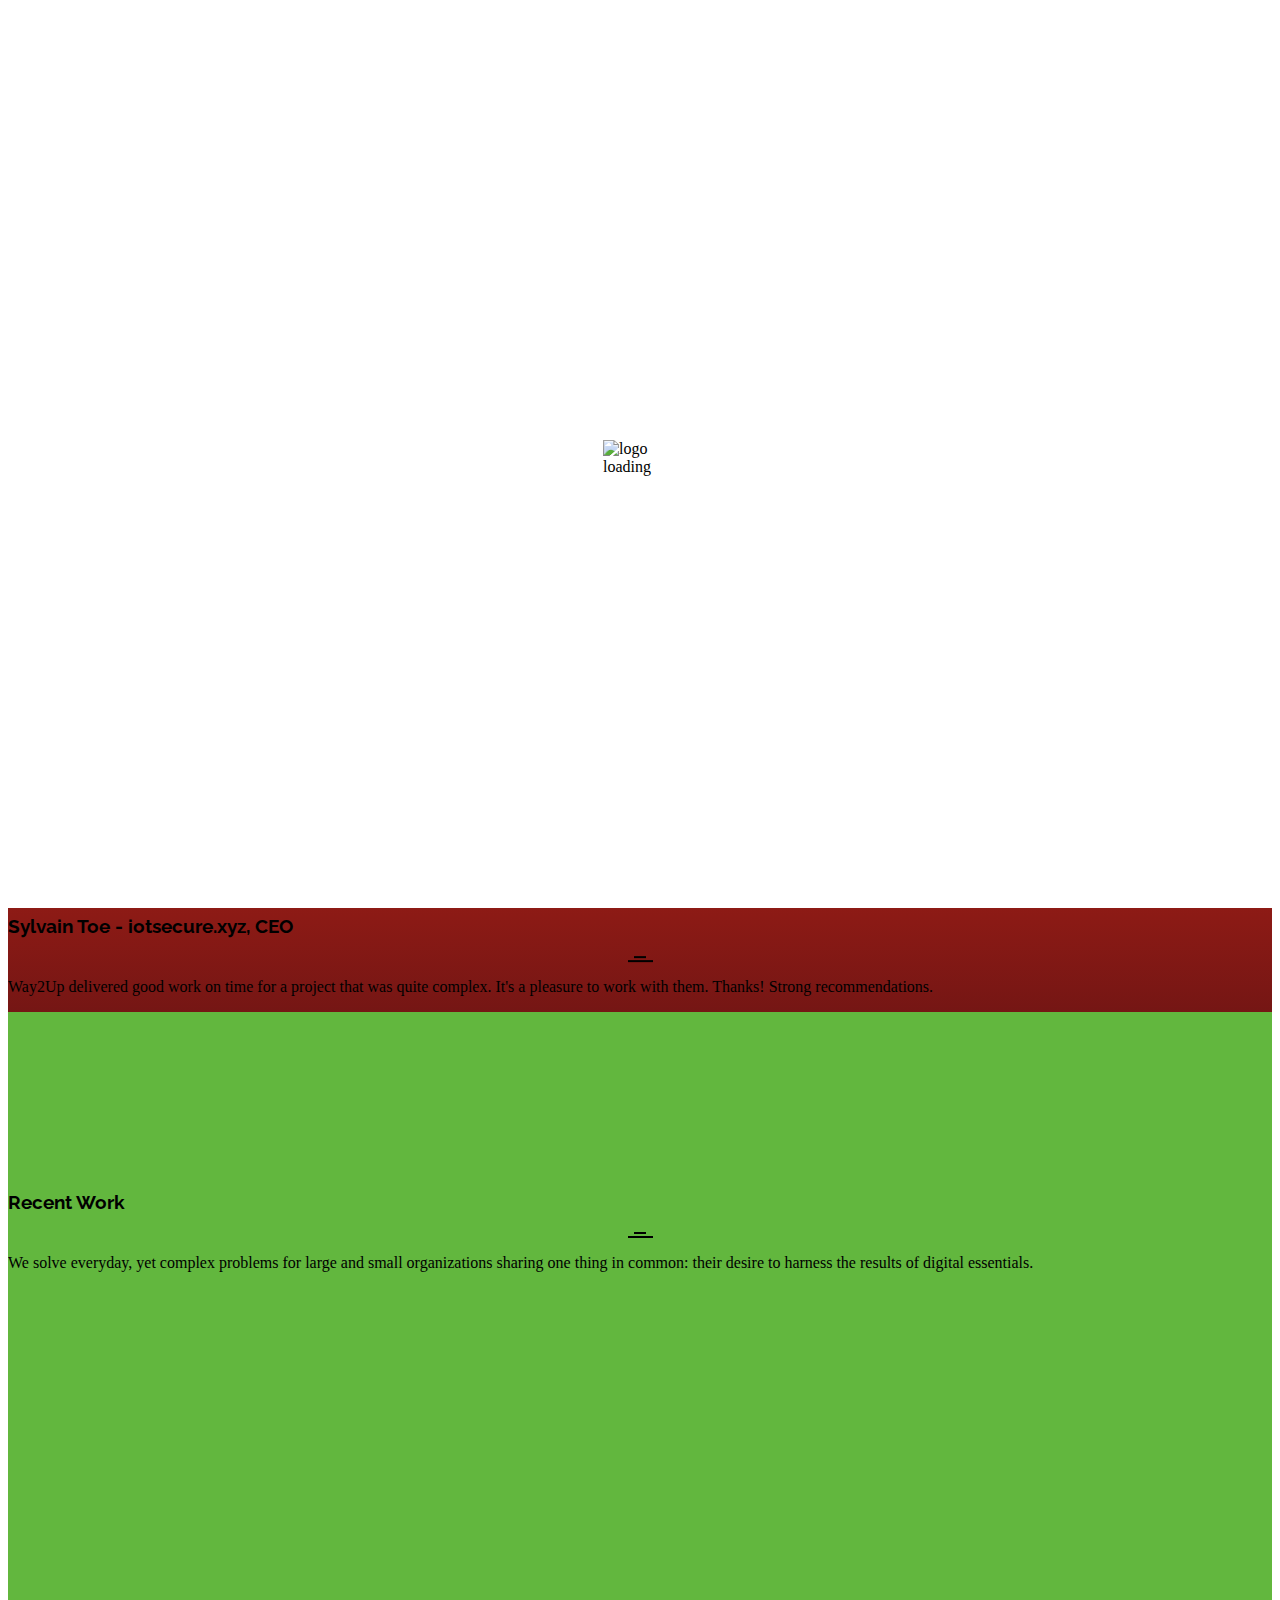
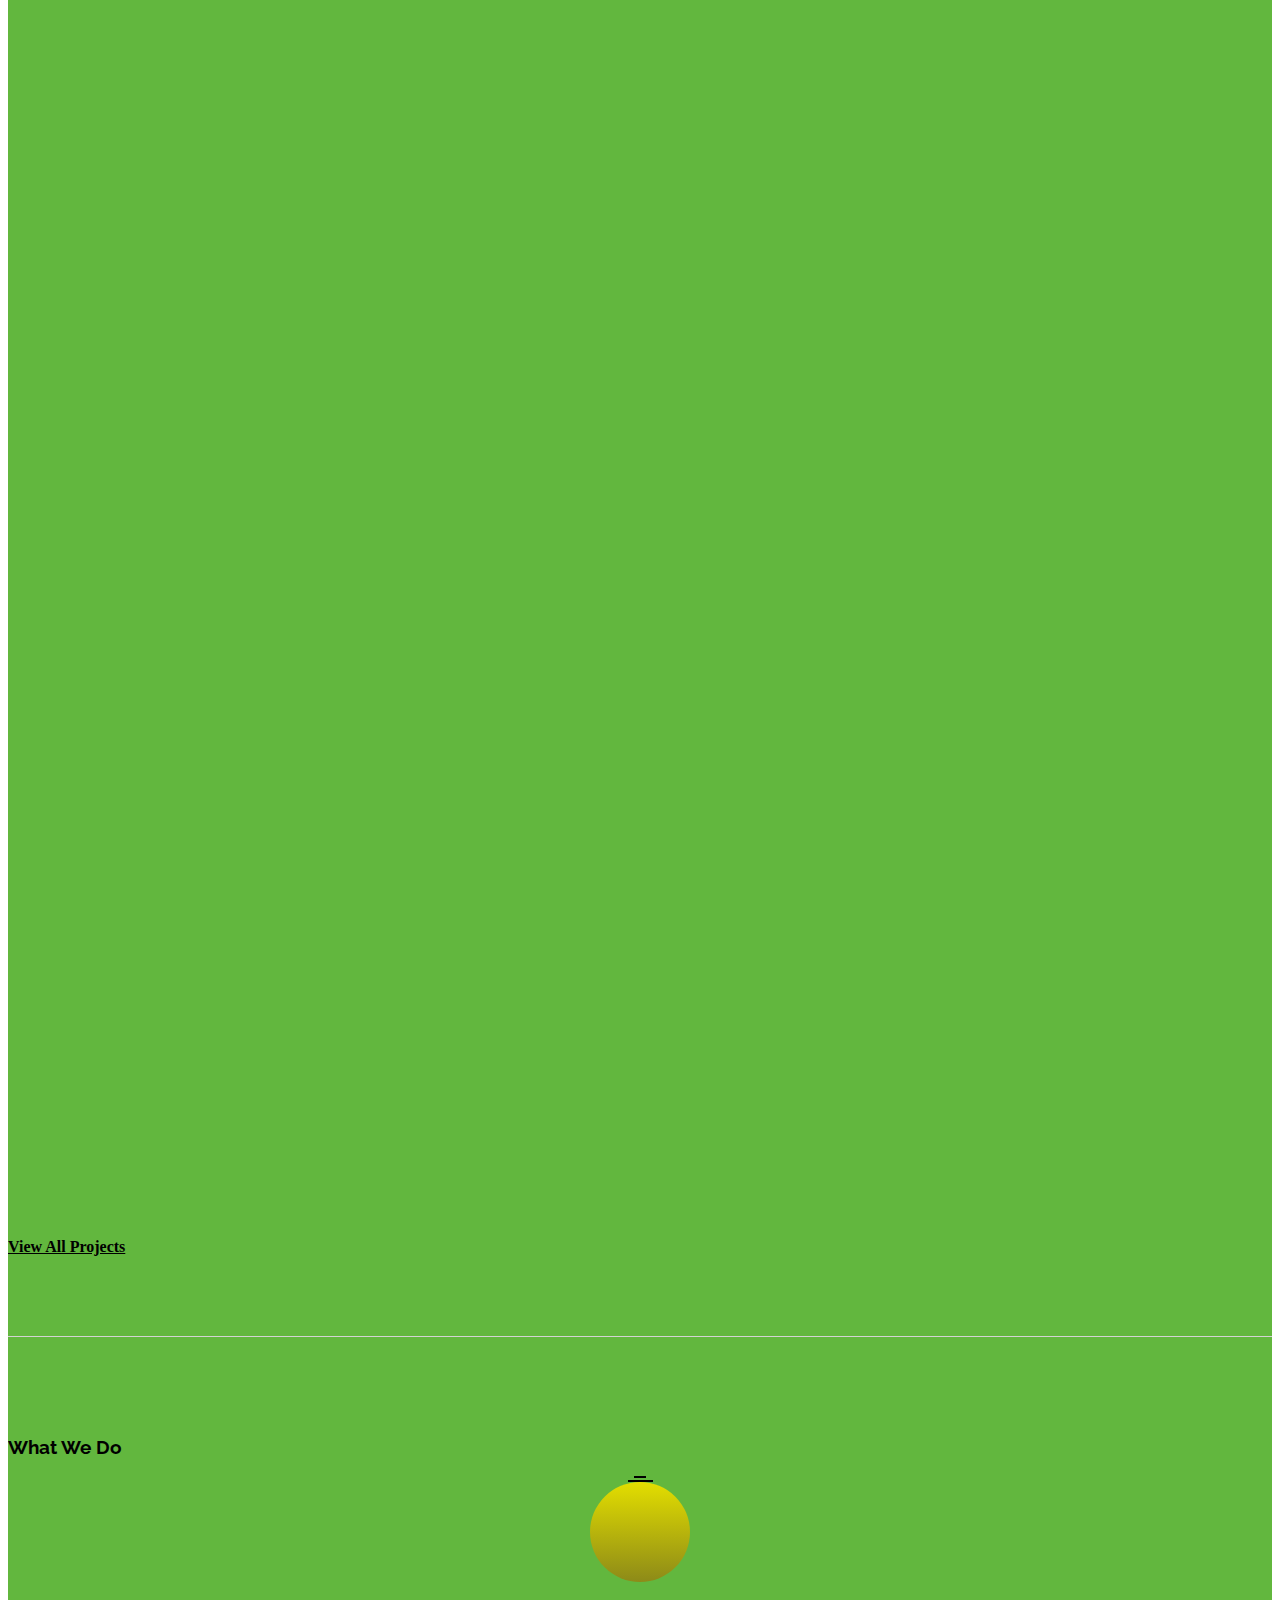
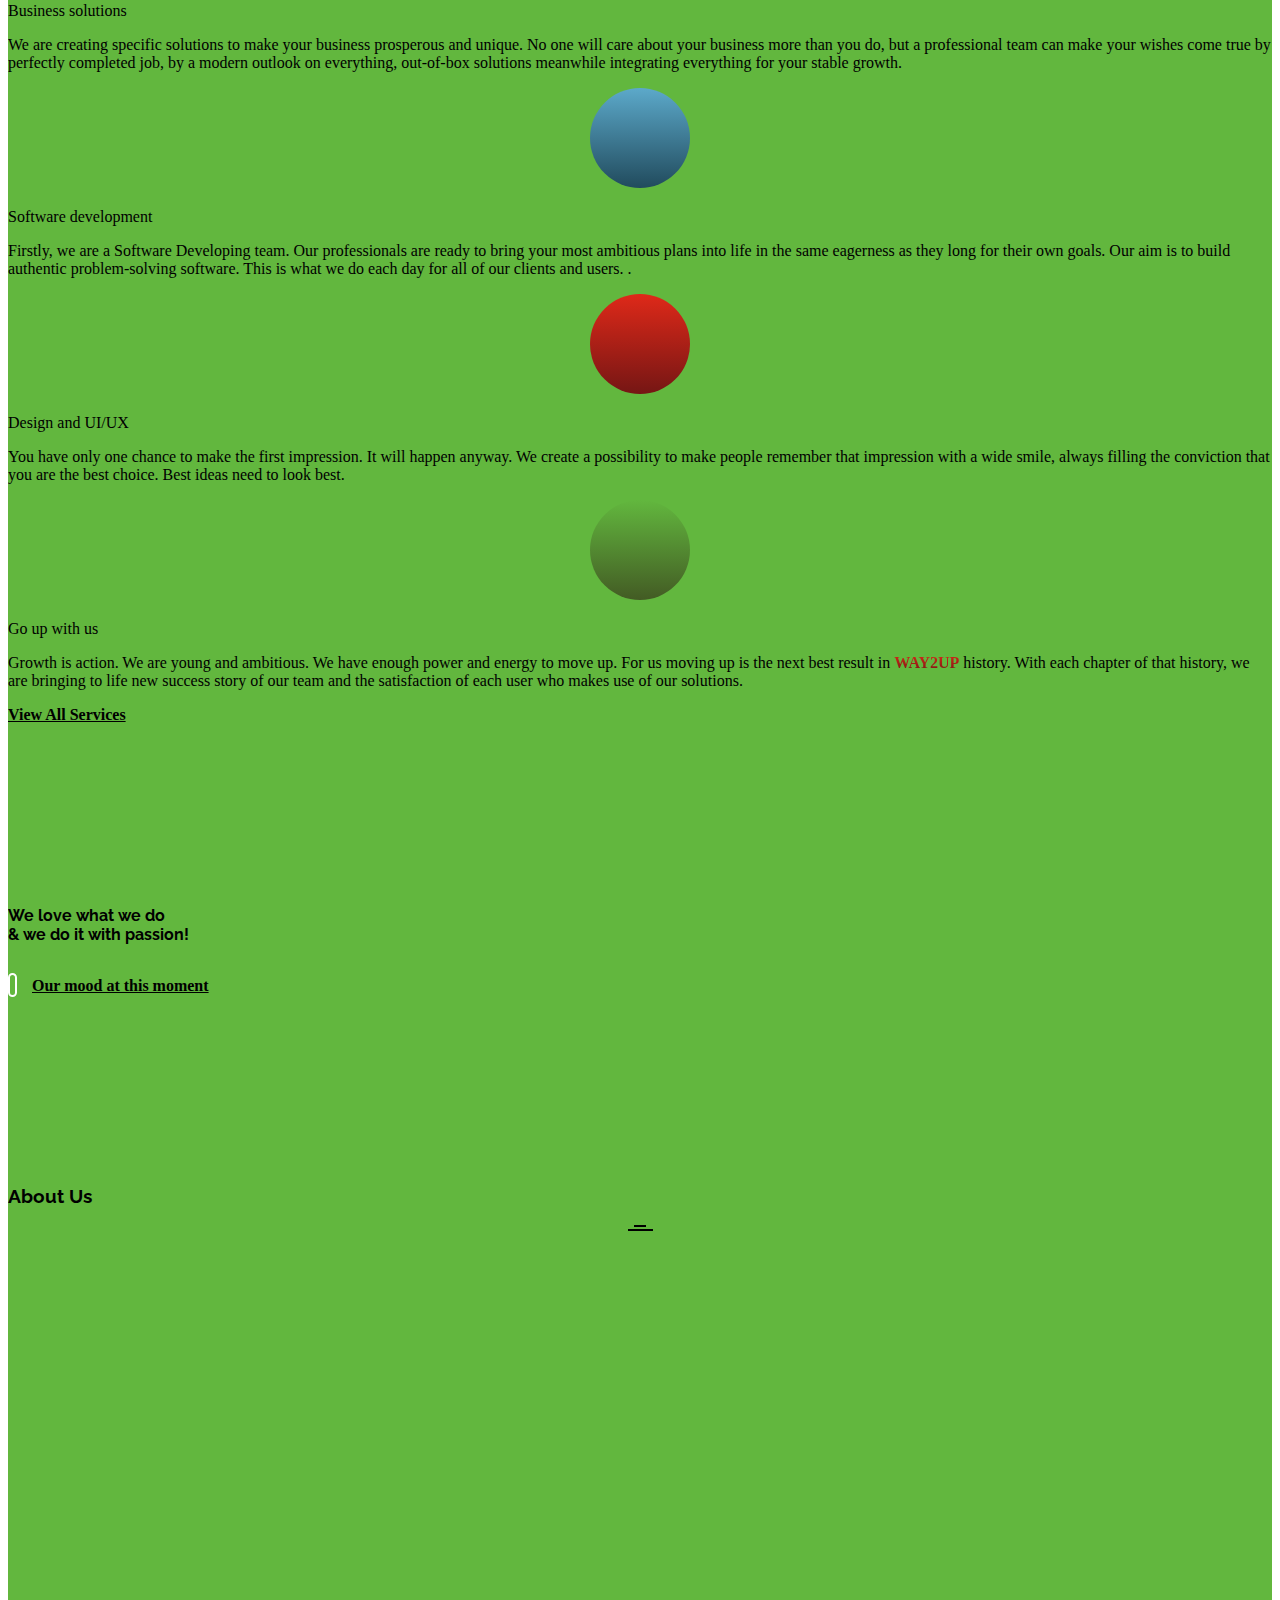
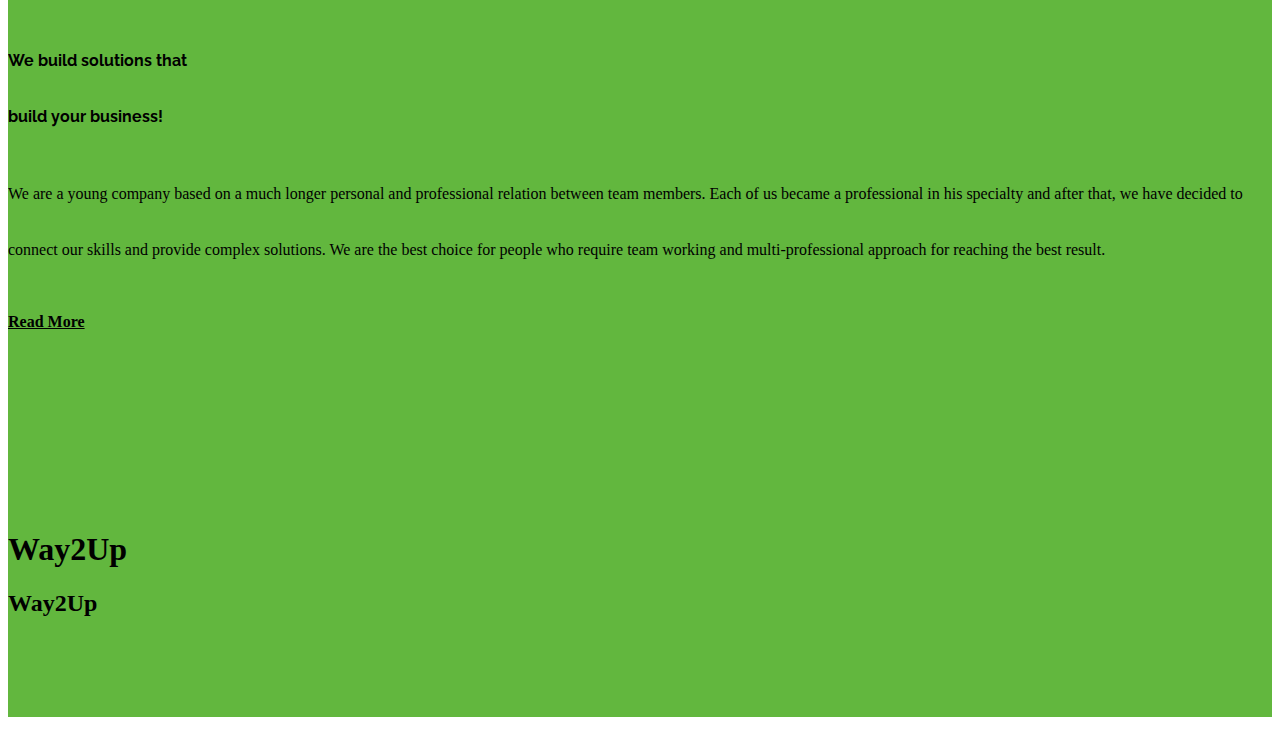
==== index.html @ d6084bfb "iOS bug fixes" ====
<!doctype html>
<html class="no-js" lang="en">
<head>
    <meta charset="utf-8">
    <meta http-equiv="X-UA-Compatible" content="IE=edge"/>
    <!--<meta name="viewport" content="width=device-width,initial-scale=1.0,maximum-scale=1"/>-->
    <meta name="viewport" content="width=device-width, initial-scale=1.0, maximum-scale=1, viewport-fit=cover" />
    <meta name="author" content="Way2Up">
    <!-- description -->
    <meta name="description" content="way2up">
    <!-- keywords -->
    <meta name="keywords" content="web development company">
    <!-- title -->
    <title>Way2Up - Web Development Company</title>
    <!--Facebook-->
    <meta property=fb:app_id content=2410804112476610>
    <meta property=og:title content="Way2Up - Web Development Company">
    <meta property=og:type content=website>
    <meta property=og:url content=http://way2up.am>
    <meta property=og:image content=http://way2up.am/images/cover.jpg>
    <meta property=og:description content="Way2Up is a web development company based in Armenia. We are providing IT solutions for your business, ideas, fun and entertainment. Our company is outsourcing and developing own projects as well. We are open to any kind of professional cooperation with you.">
    <meta property=og:site_name content=http://Way2Up.am>
    <!-- favicon -->
    <link rel="icon" href="images/fav-icon.ico">
    <!-- animation -->
    <link rel="stylesheet" href="css/animate.min.css"/>
    <!-- bootstrap -->
    <link rel="stylesheet" href="css/bootstrap.min.css"/>
    <!-- font-awesome icon -->
    <link rel="stylesheet" href="css/font-awesome.min.css"/>
    <!-- magnific popup -->
    <link rel="stylesheet" href="css/magnific-popup.min.css"/>
    <!-- cube Portfolio -->
    <link rel="stylesheet" href="css/jquery.fancybox.min.css"/>
    <!-- revolution slider -->
    <link rel="stylesheet" type="text/css" href="revolution/css/settings.css"/>
    <!-- owl carousel -->
    <link href="css/owl.carousel.min.css" rel="stylesheet" type="text/css" media="all"/>
    <link href="css/owl.theme.default.min.css" rel="stylesheet" type="text/css" media="all"/>
    <!-- Swiper CSS File -->
    <link rel="stylesheet" href="css/swiper.min.css">
    <!-- component.css push nav-->
    <link rel="stylesheet" type="text/css" href="css/component.css"/>
    <!-- bundle css -->
    <link rel="stylesheet" href="css/core.css"/>
    <!-- style -->
    <link rel="stylesheet" href="css/style.css"/>
    <!-- Custom Style -->
    <link rel="stylesheet" href="css/custom.css"/>

</head>

<body data-target=".navbar" data-offset="90">

    <div id="loader">
        <div class='loader'>
            <img src="images/loading.gif" alt="logo loading">
        </div>
    </div>
    <!-- Push Nav -->
    <div id="perspective" class="perspective effect-moveleft">
        <div class="cont">
            <div class="wrapper">

                <div id="foot"></div>
                <!-- contact -->
                <section class="safe-area">
                    <div class="container">
                        <div class="row">
                            <div class="col-sm-12 col-md-6">
                                <div class="contact-form">
                                    <div class="area-heading text-left xs-text-center margin-50px-bottom">
                                        <!--<div class="text-medium text-red margin-10px-bottom">Have A Question?!!</div>-->
                                        <h3 class="area-title text-capitalize alt-font text-green margin-20px-bottom font-weight-300 sm-width-100 xs-width-100">
                                            Let's Get In Touch</h3>
                                        <div class="seperator margin-20px-bottom">
                                            <hr class="seperator-two">
                                            <hr class="seperator-one">
                                        </div>
                                    </div>
                                    <form id="contact-form" class="margin-50px-bottom">
                                        <div class="col-xs-6">
                                            <input type="text" id="name" class="form-control margin-30px-bottom" placeholder="Your Name" required>
                                        </div>
                                        <div class="col-xs-6">
                                            <input type="email" id="email" class="form-control margin-30px-bottom" placeholder="Your Email" required>
                                        </div>

                                        <div class="col-xs-12">
                                            <textarea class="form-control margin-50px-bottom" id="text" placeholder="Your Message" required></textarea>
                                        </div>
                                        <button type="submit" class="btn btn-rounded btn-red btn-large margin-15px-lr">Get Started Now</button>
                                    </form>
                                </div>
                            </div>
                            <div class="col-sm-12 col-md-6 hidden-sm hidden-xs" aria-hidden="true">
                                <img src="images/contact-us.png" alt="image">
                            </div>
                        </div>
                    </div>
                </section>

                <!-- testimonials -->
                <section class="no-padding particles-version">
                    <!-- particles.js container -->
                    <div id="particles-js">
                        <div class="col-xs-12 text-center center-col">
                            <div class="container">
                                <div class="row">
                                    <div class="owl-theme owl-carousel owl-testimonials">
                                        <div class="testimonials-item text-center">
                                            <h3 class="area-title text-capitalize alt-font text-white margin-30px-bottom sm-width-100 xs-width-100">
                                                Adam Nashman <span style="text-transform:none"> - Adecor, Founder</span></h3>
                                            <div class="seperator margin-20px-bottom">
                                                <hr class="seperator-two">
                                                <hr class="seperator-one">
                                            </div>
                                            <p class="text-white width-65 margin-lr-auto sm-width-80">I had a lot of requirements and Way2Up Team respected them all!
                                                Need text.
                                                </p>
                                            <div class="rating-icon margin-20px-top">
                                                <i class="fa fa-star" aria-hidden="true"></i>
                                                <i class="fa fa-star" aria-hidden="true"></i>
                                                <i class="fa fa-star" aria-hidden="true"></i>
                                                <i class="fa fa-star" aria-hidden="true"></i>
                                                <i class="fa fa-star" aria-hidden="true"></i>
                                            </div>
                                        </div>
                                        <div class="testimonials-item text-center">
                                            <h3 class="area-title text-capitalize alt-font text-white margin-30px-bottom sm-width-100 xs-width-100">
                                                Damien Gensanne <span style="text-transform:none"> - csgofrog.com, Owner</span></h3>
                                            <div class="seperator margin-20px-bottom">
                                                <hr class="seperator-two">
                                                <hr class="seperator-one">
                                            </div>
                                            <p class="text-white width-65 margin-lr-auto sm-width-80">I had a lot of requirements and Way2Up Team respected them all!
                                                They are amazing Developers with great communication skills and really trying to help you as much as possible, the work done is perfect.
                                                </p>
                                            <div class="rating-icon margin-20px-top">
                                                <i class="fa fa-star" aria-hidden="true"></i>
                                                <i class="fa fa-star" aria-hidden="true"></i>
                                                <i class="fa fa-star" aria-hidden="true"></i>
                                                <i class="fa fa-star" aria-hidden="true"></i>
                                                <i class="fa fa-star" aria-hidden="true"></i>
                                            </div>
                                        </div>
                                        <div class="testimonials-item text-center">
                                            <h3 class="area-title text-capitalize alt-font text-white margin-30px-bottom sm-width-100 xs-width-100">
                                                Brian McGann <span style="text-transform:none"> - minelife.org, Founder</span></h3>
                                            <div class="seperator margin-20px-bottom">
                                                <hr class="seperator-two">
                                                <hr class="seperator-one">
                                            </div>
                                            <p class="text-white width-65 margin-lr-auto sm-width-80">Way2Up always does an outstanding job.
                                                They work seamlessly with other team members, have a strong work ethic and deliver fast and high-quality work under deadlines.
                                                Already collaborating with them on the next project!</p>
                                            <div class="rating-icon margin-20px-top">
                                                <i class="fa fa-star" aria-hidden="true"></i>
                                                <i class="fa fa-star" aria-hidden="true"></i>
                                                <i class="fa fa-star" aria-hidden="true"></i>
                                                <i class="fa fa-star" aria-hidden="true"></i>
                                                <i class="fa fa-star" aria-hidden="true"></i>
                                            </div>
                                        </div>
                                        <div class="testimonials-item text-center">
                                            <h3 class="area-title text-capitalize alt-font text-white margin-30px-bottom sm-width-100 xs-width-100">
                                                Sylvain Toe <span style="text-transform:none"> - iotsecure.xyz, CEO</span></h3>
                                            <div class="seperator margin-20px-bottom">
                                                <hr class="seperator-two">
                                                <hr class="seperator-one">
                                            </div>
                                            <p class="text-white width-65 margin-lr-auto sm-width-80">Way2Up delivered good work on time for a project that was quite complex. It's a pleasure to work with them.
                                                Thanks!
                                                Strong recommendations.</p>
                                            <div class="rating-icon margin-20px-top">
                                                <i class="fa fa-star" aria-hidden="true"></i>
                                                <i class="fa fa-star" aria-hidden="true"></i>
                                                <i class="fa fa-star" aria-hidden="true"></i>
                                                <i class="fa fa-star" aria-hidden="true"></i>
                                                <i class="fa fa-star" aria-hidden="true"></i>
                                            </div>
                                        </div>
                                    </div>
                                </div>
                            </div>
                        </div>
                    </div>
                </section>
                <!-- testimonials end-->

                <!-- start services -->
                <section id="projects" class="bg-very-light-gray border-bottom">

                    <div class="container">

                        <!-- projects slider-->
                        <div class="row">
                            <!-- title section -->
                            <div class="col-lg-9 col-md-10 col-sm-12 text-center center-col">
                                <div class="area-heading text-center margin-80px-bottom">
                                    <!--<div class="text-medium text-red margin-10px-bottom">Our Creative Portfolio</div>-->
                                    <h3 class="area-title text-capitalize alt-font text-green margin-20px-bottom sm-width-100 xs-width-100">
                                    Recent Work</h3>
                                    <div class="seperator margin-20px-bottom">
                                        <hr class="seperator-two">
                                        <hr class="seperator-one">
                                    </div>
                                    <p class="width-75 margin-lr-auto md-width-90 xs-width-100 xs-margin-30px-bottom">We solve everyday, yet complex problems for large and small organizations sharing one thing in common: their desire to harness the results of digital essentials.</p>
                                </div>
                            </div>
                            <!--swiper slider -->
                            <!--<img src="images/pc_desktop.png" alt="cover">-->
                            <div class="swiper-container">
                                <div class="swiper-wrapper">
                                    <div id="project-slide-one" class="swiper-slide"></div>
                                    <div id="project-slide-two" class="swiper-slide"></div>
                                    <div id="project-slide-four" class="swiper-slide"></div>
                                    <div id="project-slide-five" class="swiper-slide"></div>
                                    <div id="project-slide-three" class="swiper-slide"></div>
                                </div>
                            </div>
                            <div class="col-lg-9 col-md-10 col-sm-12 text-center center-col">
                                <a href="./projects.html" class="btn btn-rounded btn-green btn-hvr-red btn-large">View All Projects</a>
                            </div>
                        </div>

                    </div>

                </section>
                <!-- end services -->

                <!-- start services -->
                <section id="services" class="parallax bg service-background no-transition">

                    <div class="container">

                        <!-- How Its Work -->
                        <div class="row">
                            <div class="col-lg-9 col-md-10 col-sm-12 text-center center-col">
                                <!--<div class="area-heading text-center margin-50px-bottom">-->
                                <!--<h5 class="area-title text-capitalize alt-font text-extra-dark-gray margin-20px-bottom font-weight-500 sm-width-100 xs-width-100">-->
                                <!--What We Do</h5>-->
                                <!--</div>-->
                                <div class="area-heading text-center margin-80px-bottom">
                                    <!--<div class="text-medium text-red margin-10px-bottom">Our Creative Portfolio</div>-->
                                    <h3 class="area-title text-capitalize alt-font text-green margin-20px-bottom sm-width-100 xs-width-100">
                                        What We Do</h3>
                                    <div class="seperator margin-20px-bottom">
                                        <hr class="seperator-two">
                                        <hr class="seperator-one">
                                    </div>
                                </div>
                            </div>
                            <!-- how list -->

                            <div class="col-sm-3">
                                <div class="counter-item text-center sm-margin-30px-bottom">
                                    <div class="counter-icon bg-yellow-gradient margin-20px-bottom">
                                        <i class="fa fa-google-wallet fa-2x" aria-hidden="true"></i>
                                    </div>
                                    <div class="text-extra-large text-extra-dark-gray margin-10px-bottom font-weight-500">Business solutions</div>
                                    <p class="no-margin-bottom font-weight-400 text-medium-gray"> We are creating specific solutions to make your business prosperous and unique. No one will care about your business more than you do, but a professional team can make your wishes come true by perfectly completed job, by a modern outlook on everything, out-of-box solutions meanwhile integrating everything for your stable growth.</p>
                                </div>
                            </div>
                            <div class="col-sm-3">
                                <div class="counter-item  text-center sm-margin-30px-bottom">
                                    <div class="counter-icon bg-blue-gradient margin-20px-bottom">
                                        <i class="fa fa-code fa-2x" aria-hidden="true"></i>
                                    </div>
                                    <div class="text-extra-large text-extra-dark-gray margin-10px-bottom font-weight-500">Software development</div>
                                    <p class="no-margin-bottom font-weight-400 text-medium-gray"> Firstly, we are a Software Developing team. Our professionals are ready to bring your most ambitious plans into life in the same eagerness as they long for their own goals. Our aim is to build authentic problem-solving software. This is what we do each day for all of our clients and users. .</p>
                                </div>
                            </div>
                            <div class="col-sm-3">
                                <div class="counter-item text-center sm-margin-30px-bottom">
                                    <div class="counter-icon bg-red-gradient margin-20px-bottom">
                                        <i class="fa fa-paint-brush fa-2x" aria-hidden="true"></i>
                                    </div>
                                    <div class="text-extra-large text-extra-dark-gray margin-10px-bottom font-weight-500">Design and UI/UX</div>
                                    <p class="no-margin-bottom font-weight-400 text-medium-gray">You have only one chance to make  the first impression. It will happen anyway. We create a possibility to make people remember that impression with a wide smile, always filling the conviction that you are the best choice. Best ideas need to look best.</p>
                                </div>
                            </div>
                            <div class="col-sm-3">
                                <div class="counter-item text-center sm-margin-30px-bottom">
                                    <div class="counter-icon bg-green-gradient margin-20px-bottom">
                                        <i class="fa fa-rocket fa-2x" aria-hidden="true"></i>
                                    </div>
                                    <div class="text-extra-large text-extra-dark-gray margin-10px-bottom font-weight-500">Go up with us</div>
                                    <p class="no-margin-bottom font-weight-400 text-medium-gray">Growth is action. We are young and ambitious. We have enough power and energy to move up. For us moving up is the next best result in <span class="red-way2up">way2up</span> history. With each chapter of that history, we are bringing to life new success story of our team and the satisfaction of each user who makes use of our solutions.</p>
                                </div>
                            </div>
                        </div>
                        <div class="text-center center-col">
                            <a href="./services.html" class="btn btn-rounded btn-green btn-hvr-red btn-large margin-40px-top">View All Services</a>
                        </div>
                    </div>

                </section>
                <!-- end services -->

                <!-- video parallax -->
                <section class="parallax video-parallax">
                    <div class="container">
                        <div class="row">
                            <div class="col-lg-9 col-md-10 col-sm-12 text-center center-col">
                                <!--<div class="text-medium text-extra-dark-gray margin-20px-bottom">Watch Our Story</div>-->
                                <h4 class="area-title alt-font text-dark-gray margin-20px-bottom font-weight-300 sm-width-100 xs-width-100">
                                    We <span class="text-red font-weight-500">love</span> what we do<br>&amp; we do it with <span
                                        class="text-red font-weight-500">passion!</span></h4>
                                <a id="currentSong" data-fancybox href="" class="btn btn-rounded btn-green btn-large btn-hvr-red margin-20px-top"><i class="fa fa-play video-social"
                                  aria-hidden="true"></i>Our mood at this moment</a>
                            </div>
                        </div>
                    </div>
                </section>
                <!-- parallax end -->

                <!-- team about -->
                <section id="about" class="xs-text-center">
                    <div class="container">
                        <div class="row">
                            <!-- title section -->
                            <div class="col-lg-9 col-md-10 col-sm-12 text-center center-col">
                                <div class="area-heading text-center margin-80px-bottom">
                                    <!--<div class="text-medium text-red margin-10px-bottom">Our Creative Portfolio</div>-->
                                    <h3 class="area-title text-capitalize alt-font text-green margin-20px-bottom sm-width-100 xs-width-100">
                                        About Us</h3>
                                    <div class="seperator margin-20px-bottom">
                                        <hr class="seperator-two">
                                        <hr class="seperator-one">
                                    </div>
                                    <!--<p class="width-75 margin-lr-auto md-width-90 xs-width-100 xs-margin-30px-bottom">Maecenas ut lectus-->
                                    <!--a ipsum gravida ornare. Cras scelerisque in mauris id pretium.-->
                                    <!--Praesent convallis neque quis erat lobortis gravida id et dolor.</p>-->
                                </div>
                            </div>
                            <div class="about-team">
                                <div class="col-md-6 hidden-sm hidden-xs" aria-hidden="true">
                                    <div class="feature-bg-img text-left xs-margin-15px-left"></div>
                                </div>
                                <div class="col-md-6 col-sm-12">
                                    <div class="team-quote xs-margin-50px-bottom">
                                        <h4 class="area-title alt-font text-dark-gray margin-20px-bottom font-weight-300 sm-width-100 xs-width-100">
                                            We <span class="text-red font-weight-500">build</span> solutions that<br>build your <span
                                                class="text-green font-weight-500">business!</span></h4>
                                        <p class="xs-margin-lr-auto">We are a young company based on a much longer personal and professional relation between team members. Each of us became a professional in his specialty and after that, we have decided to connect our skills and provide complex solutions. We are the best choice for people who require team working and multi-professional approach for reaching the best result.</p>
                                        <a href="about.html" class="btn btn-rounded btn-green btn-medium margin-20px-top">Read More</a>
                                    </div>
                                </div>
                            </div>
                        </div>
                    </div>

                </section>
                <!-- team end -->

                <section id="home" class="no-padding no-transition">
                    <h1 class="display-none" aria-hidden="true">Way2Up</h1>
                    <h2 class="display-none" aria-hidden="true">Way2Up</h2>
                    <div id="rev_slider_5_1_wrapper" class="rev_slider_wrapper fullscreen-container no-transition" data-alias="way2up-1" data-source="gallery" style="background:transparent;padding:0px;">
                        <!-- START REVOLUTION SLIDER 5.4.5 fullscreen mode -->
                        <div id="rev_slider_5_1" class="rev_slider fullscreenbanner" style="display:none;" data-version="5.4.5">
                            <ul>	<!-- SLIDE  -->
                                <li data-index="rs-9" data-transition="fade" data-slotamount="default" data-hideafterloop="0" data-hideslideonmobile="off"  data-easein="default" data-easeout="default" data-masterspeed="300"  data-rotate="0"  data-saveperformance="off"  data-title="Slide" data-param1="" data-param2="" data-param3="" data-param4="" data-param5="" data-param6="" data-param7="" data-param8="" data-param9="" data-param10="" data-description="">
                                    <!-- MAIN IMAGE -->
                                    <img src="images/cover-black.jpg" alt="cover" data-bgposition="center center" data-bgfit="cover" data-bgrepeat="no-repeat" data-bgparallax="off" class="rev-slidebg" data-no-retina>
                                    <!-- LAYERS -->

                                    <!-- LAYER NR. 1 -->
                                    <div class="tp-caption   tp-resizeme rs-parallaxlevel-2"
                                         id="slide-9-layer-1"
                                         data-x="['left','left','left','left']" data-hoffset="['175','175','119','89']"
                                         data-y="['top','top','top','top']" data-voffset="['390','390','466','407']"
                                         data-width="none"
                                         data-height="none"
                                         data-whitespace="nowrap"

                                         data-type="image"
                                         data-responsive_offset="on"

                                         data-frames='[{"delay":10,"speed":300,"frame":"0","from":"opacity:0;","to":"o:1;","ease":"Power3.easeInOut"},{"delay":"wait","speed":300,"frame":"999","to":"opacity:0;","ease":"Power3.easeInOut"}]'
                                         data-textAlign="['inherit','inherit','inherit','inherit']"
                                         data-paddingtop="[0,0,0,0]"
                                         data-paddingright="[0,0,0,0]"
                                         data-paddingbottom="[0,0,0,0]"
                                         data-paddingleft="[0,0,0,0]"

                                         style="z-index: 5;"><img src="images/23129-square.png" alt="image" data-ww="" data-hh="" data-no-retina>
                                    </div>

                                    <!-- LAYER NR. 2 -->
                                    <div class="tp-caption   tp-resizeme rs-parallaxlevel-4"
                                         id="slide-9-layer-2"
                                         data-x="['left','left','left','left']" data-hoffset="['1069','1069','1069','1069']"
                                         data-y="['top','top','top','top']" data-voffset="['582','582','582','582']"
                                         data-width="none"
                                         data-height="none"
                                         data-whitespace="nowrap"

                                         data-type="image"
                                         data-responsive_offset="on"

                                         data-frames='[{"delay":10,"speed":300,"frame":"0","from":"opacity:0;","to":"o:1;","ease":"Power3.easeInOut"},{"delay":"wait","speed":300,"frame":"999","to":"opacity:0;","ease":"Power3.easeInOut"}]'
                                         data-textAlign="['inherit','inherit','inherit','inherit']"
                                         data-paddingtop="[0,0,0,0]"
                                         data-paddingright="[0,0,0,0]"
                                         data-paddingbottom="[0,0,0,0]"
                                         data-paddingleft="[0,0,0,0]"

                                         style="z-index: 6;"><img src="images/23129-square.png" alt="image" data-ww="" data-hh="" data-no-retina>

                                    </div>

                                    <!-- LAYER NR. 3 -->
                                    <div class="tp-caption   tp-resizeme rs-parallaxlevel-4"
                                         id="slide-9-layer-4"
                                         data-x="['left','left','left','left']" data-hoffset="['1166','1166','1166','1166']"
                                         data-y="['top','top','top','top']" data-voffset="['346','346','346','346']"
                                         data-width="none"
                                         data-height="none"
                                         data-whitespace="nowrap"

                                         data-type="image"
                                         data-responsive_offset="on"

                                         data-frames='[{"delay":10,"speed":300,"frame":"0","from":"opacity:0;","to":"o:1;","ease":"Power3.easeInOut"},{"delay":"wait","speed":300,"frame":"999","to":"opacity:0;","ease":"Power3.easeInOut"}]'
                                         data-textAlign="['inherit','inherit','inherit','inherit']"
                                         data-paddingtop="[0,0,0,0]"
                                         data-paddingright="[0,0,0,0]"
                                         data-paddingbottom="[0,0,0,0]"
                                         data-paddingleft="[0,0,0,0]"

                                         style="z-index: 7;"><img src="images/20d9e-circle.png" alt="image" data-ww="" data-hh="" data-no-retina>
                                    </div>

                                    <!-- LAYER NR. 4 -->
                                    <div class="tp-caption   tp-resizeme rs-parallaxlevel-6"
                                         id="slide-9-layer-5"
                                         data-x="['left','left','left','left']" data-hoffset="['37','37','62','44']"
                                         data-y="['top','top','top','top']" data-voffset="['194','194','211','116']"
                                         data-width="none"
                                         data-height="none"
                                         data-whitespace="nowrap"

                                         data-type="image"
                                         data-responsive_offset="on"

                                         data-frames='[{"delay":10,"speed":300,"frame":"0","from":"opacity:0;","to":"o:1;","ease":"Power3.easeInOut"},{"delay":"wait","speed":300,"frame":"999","to":"opacity:0;","ease":"Power3.easeInOut"}]'
                                         data-textAlign="['inherit','inherit','inherit','inherit']"
                                         data-paddingtop="[0,0,0,0]"
                                         data-paddingright="[0,0,0,0]"
                                         data-paddingbottom="[0,0,0,0]"
                                         data-paddingleft="[0,0,0,0]"

                                         style="z-index: 8;"><img src="images/20d9e-circle.png" alt="image" data-ww="" data-hh="" data-no-retina>
                                    </div>

                                    <!-- LAYER NR. 5 -->
                                    <div class="tp-caption   tp-resizeme rs-parallaxlevel-6"
                                         id="slide-9-layer-6"
                                         data-x="['left','left','left','left']" data-hoffset="['48','48','13','7']"
                                         data-y="['top','top','top','top']" data-voffset="['577','577','708','595']"
                                         data-width="none"
                                         data-height="none"
                                         data-whitespace="nowrap"

                                         data-type="image"
                                         data-responsive_offset="on"

                                         data-frames='[{"delay":10,"speed":300,"frame":"0","from":"opacity:0;","to":"o:1;","ease":"Power3.easeInOut"},{"delay":"wait","speed":300,"frame":"999","to":"opacity:0;","ease":"Power3.easeInOut"}]'
                                         data-textAlign="['inherit','inherit','inherit','inherit']"
                                         data-paddingtop="[0,0,0,0]"
                                         data-paddingright="[0,0,0,0]"
                                         data-paddingbottom="[0,0,0,0]"
                                         data-paddingleft="[0,0,0,0]"

                                         style="z-index: 9;"><img src="images/2f14d-triangle.png" alt="image" data-ww="" data-hh="" data-no-retina>
                                    </div>

                                    <!-- LAYER NR. 6 -->
                                    <div class="tp-caption   tp-resizeme rs-parallaxlevel-6"
                                         id="slide-9-layer-7"
                                         data-x="['left','left','left','left']" data-hoffset="['873','873','552','374']"
                                         data-y="['top','top','top','top']" data-voffset="['219','219','291','209']"
                                         data-width="none"
                                         data-height="none"
                                         data-whitespace="nowrap"

                                         data-type="image"
                                         data-responsive_offset="on"

                                         data-frames='[{"delay":10,"speed":300,"frame":"0","from":"opacity:0;","to":"o:1;rZ:180;","ease":"Power3.easeInOut"},{"delay":"wait","speed":300,"frame":"999","to":"opacity:0;","ease":"Power3.easeInOut"}]'
                                         data-textAlign="['inherit','inherit','inherit','inherit']"
                                         data-paddingtop="[0,0,0,0]"
                                         data-paddingright="[0,0,0,0]"
                                         data-paddingbottom="[0,0,0,0]"
                                         data-paddingleft="[0,0,0,0]"

                                         style="z-index: 10;"><img src="images/2f14d-triangle.png" alt="image" data-ww="['42px','42px','42px','42px']" data-hh="['21px','21px','21px','21px']" data-no-retina>
                                    </div>

                                    <!-- LAYER NR. 7 -->
                                    <div class="tp-caption   tp-resizeme rs-parallaxlevel-9"
                                         id="slide-9-layer-8"
                                         data-x="['left','left','left','left']" data-hoffset="['890','890','658','422']"
                                         data-y="['top','top','top','top']" data-voffset="['534','534','547','594']"
                                         data-width="none"
                                         data-height="none"
                                         data-whitespace="nowrap"

                                         data-type="image"
                                         data-responsive_offset="on"

                                         data-frames='[{"delay":10,"speed":300,"frame":"0","from":"opacity:0;","to":"o:1;","ease":"Power3.easeInOut"},{"delay":"wait","speed":300,"frame":"999","to":"opacity:0;","ease":"Power3.easeInOut"}]'
                                         data-textAlign="['inherit','inherit','inherit','inherit']"
                                         data-paddingtop="[0,0,0,0]"
                                         data-paddingright="[0,0,0,0]"
                                         data-paddingbottom="[0,0,0,0]"
                                         data-paddingleft="[0,0,0,0]"

                                         style="z-index: 11;"><img src="images/20d9e-circle.png" alt="image" data-ww="['14px','14px','14px','14px']" data-hh="['14px','14px','14px','14px']" data-no-retina>
                                    </div>

                                    <!-- LAYER NR. 8 -->
                                    <div class="tp-caption   tp-resizeme rs-parallaxlevel-4"
                                         id="slide-9-layer-9"
                                         data-x="['left','left','left','left']" data-hoffset="['754','754','543','543']"
                                         data-y="['top','top','top','top']" data-voffset="['652','652','721','721']"
                                         data-width="none"
                                         data-height="none"
                                         data-whitespace="nowrap"

                                         data-type="image"
                                         data-responsive_offset="on"

                                         data-frames='[{"delay":10,"speed":300,"frame":"0","from":"opacity:0;","to":"o:1;","ease":"Power3.easeInOut"},{"delay":"wait","speed":300,"frame":"999","to":"opacity:0;","ease":"Power3.easeInOut"}]'
                                         data-textAlign="['inherit','inherit','inherit','inherit']"
                                         data-paddingtop="[0,0,0,0]"
                                         data-paddingright="[0,0,0,0]"
                                         data-paddingbottom="[0,0,0,0]"
                                         data-paddingleft="[0,0,0,0]"

                                         style="z-index: 12;"><img src="images/23129-square.png" alt="image" data-ww="['17px','17px','17px','17px']" data-hh="['17px','17px','17px','17px']" data-no-retina>
                                    </div>

                                    <!-- LAYER NR. 9 -->
                                    <div class="tp-caption   tp-resizeme rs-parallaxlevel-4"
                                         id="slide-9-layer-10"
                                         data-x="['left','left','left','left']" data-hoffset="['695','695','445','293']"
                                         data-y="['top','top','top','top']" data-voffset="['112','112','87','83']"
                                         data-width="none"
                                         data-height="none"
                                         data-whitespace="nowrap"

                                         data-type="image"
                                         data-responsive_offset="on"

                                         data-frames='[{"delay":10,"speed":300,"frame":"0","from":"opacity:0;","to":"o:1;","ease":"Power3.easeInOut"},{"delay":"wait","speed":300,"frame":"999","to":"opacity:0;","ease":"Power3.easeInOut"}]'
                                         data-textAlign="['inherit','inherit','inherit','inherit']"
                                         data-paddingtop="[0,0,0,0]"
                                         data-paddingright="[0,0,0,0]"
                                         data-paddingbottom="[0,0,0,0]"
                                         data-paddingleft="[0,0,0,0]"

                                         style="z-index: 13;"><img src="images/23129-square.png" alt="image" data-ww="['12px','12px','12px','12px']" data-hh="['12px','12px','12px','12px']" data-no-retina>
                                    </div>

                                    <!-- LAYER NR. 15 -->
                                    <div class="tp-caption   tp-resizeme"
                                         id="slide-67-layer-2"
                                         data-x="['center','center','center','center']" data-hoffset="['1','1','0','0']"
                                         data-y="['middle','middle','middle','middle']" data-voffset="['-70','-70','-70','-70']"
                                         data-fontsize="['90','80','60','50']"
                                         data-lineheight="['90','80','60','50']"
                                         data-width="['none','none','481','360']"
                                         data-height="none"
                                         data-whitespace="['nowrap','nowrap','normal','normal']"

                                         data-type="text"
                                         data-responsive_offset="on"

                                         data-frames='[{"delay":1000,"speed":2000,"frame":"0","from":"sX:0.9;sY:0.9;opacity:0;fb:20px;","to":"o:1;fb:0;","ease":"Power3.easeInOut"},{"delay":"wait","speed":500,"frame":"999","to":"sX:0.9;sY:0.9;opacity:0;fb:20px;","ease":"Power3.easeInOut"}]'
                                         data-textAlign="['center','center','center','center']"
                                         data-paddingtop="[0,0,0,0]"
                                         data-paddingright="[0,0,0,0]"
                                         data-paddingbottom="[0,0,0,0]"
                                         data-paddingleft="[0,0,0,0]"

                                         style="text-shadow: rgb(29, 29, 31) 2px 2px 8px; z-index: 19; white-space: nowrap; font-size: 90px; line-height: 90px; font-weight: 500; color: #ffffff; letter-spacing: -5px;font-family:'Raleway', sans-serif;">While everybody goes down<br/>
                                            we are
                                        <span class="text-red">moving up</span>
                                    </div>

                                    <!-- LAYER NR. 16 -->
                                    <div class="tp-caption   tp-resizeme"
                                         id="slide-67-layer-3"
                                         data-x="['center','center','center','center']" data-hoffset="['0','0','0','0']"
                                         data-y="['middle','middle','middle','middle']" data-voffset="['90','90','60','30']"
                                         data-fontsize="['25','25','25','20']"
                                         data-lineheight="['35','35','35','30']"
                                         data-width="['480','480','480','360']"
                                         data-height="none"
                                         data-whitespace="normal"

                                         data-type="text"
                                         data-responsive_offset="on"

                                         data-frames='[{"delay":1000,"speed":2000,"frame":"0","from":"sX:0.9;sY:0.9;opacity:0;fb:20px;","to":"o:1;fb:0;","ease":"Power3.easeInOut"},{"delay":"wait","speed":500,"frame":"999","to":"sX:0.9;sY:0.9;opacity:0;fb:20px;","ease":"Power3.easeInOut"}]'
                                         data-textAlign="['center','center','center','center']"
                                         data-paddingtop="[0,0,0,0]"
                                         data-paddingright="[0,0,0,0]"
                                         data-paddingbottom="[0,0,0,0]"
                                         data-paddingleft="[0,0,0,0]"

                                         style="text-shadow: rgb(29, 29, 31) 2px 2px 8px; z-index: 20; min-width: 480px; max-width: 480px; white-space: normal; font-size: 25px; line-height: 35px; font-weight: 600; color: #ffffff; letter-spacing: 0px;font-family:'Raleway', sans-serif;">Making your ideas possible
                                    </div>

                                    <!-- LAYER NR. 17 -->
                                    <div class="tp-caption rev-btn tp-resizeme"
                                         id="slide-67-layer-7"
                                         data-x="['center','center','center','center']" data-hoffset="['0','0','0','0']"
                                         data-y="['middle','middle','middle','middle']" data-voffset="['200','200','160','120']"
                                         data-width="250"
                                         data-height="none"
                                         data-whitespace="nowrap"
                                         data-type="button"
                                         data-actions=''
                                         data-responsive_offset="on"
                                         data-frames='[{"delay":1000,"speed":2000,"frame":"0","from":"sX:0.9;sY:0.9;opacity:0;fb:20px;","to":"o:1;fb:0;","ease":"Power3.easeInOut"},{"delay":"wait","speed":500,"frame":"999","to":"sX:0.9;sY:0.9;opacity:0;fb:20px;","ease":"Power3.easeInOut"},{"frame":"hover","speed":"0","ease":"Linear.easeNone","to":"o:1;rX:0;rY:0;rZ:0;z:0;fb:0;","style":"c:rgba(255,255,255,1);bs:solid;bw:0 0 0 0;"}]'
                                         data-textAlign="['center','center','center','center']"
                                         style="z-index: 21">

                                        <div class="main-content">
                                            <div class="item button-jittery">
                                                <button> <a href="#about" class="btn btn-rounded btn-green btn-hvr-red btn-large">SCROLL UP</i></a></button>
                                            </div>
                                        </div>
                                    </div>
                                </li>
                            </ul>
                            <div class="tp-bannertimer tp-bottom" style="visibility: hidden !important;"></div>
                        </div>
                    </div><!-- END REVOLUTION SLIDER -->
                </section>

                <!-- start header -->
                <header></header>
                <!-- end header -->
            </div>

        </div>
        <!-- Push Nav Link -->
        <ul id="hiddenNav" class="navbar outer-nav right vertical alt-font"></ul>
    </div>

    <!-- javascript libraries -->
    <script src="js/jquery-3.2.1.js"></script>
    <script>
        // $("#mainContent").load("home.html");
        $.ajax({
	        type:"post",
	        url:"youtube.php",
	        success: function(res) {
		        $("#currentSong").attr("href", res)
	        }
        });
        $("#currentSong").click(function() {
	        $.ajax({
		        type:"post",
		        url:"youtube.php",
		        success: function(res) {
			        $("#currentSong").attr("href", res)
		        }
	        });
        })
    </script>
    <script src="js/bootstrap.min.js"></script>
    <script src="js/jquery.appear.min.js"></script>
    <!-- owl carousel -->
    <script src="js/owl.carousel.min.js"></script>
    <!-- magnific popup -->
    <script src="js/jquery.magnific-popup.min.js"></script>
    <!-- flip -->
    <script src="js/jquery.flip.min.js"></script>
    <!-- fancybox -->
    <script src="js/jquery.fancybox.min.js"></script>
    <!-- Swiper Core Javascript -->
    <script src="js/swiper.min.js"></script>
    <!-- Morphext js -->
    <script src="js/morphext.min.js"></script>
    <!-- wow -->
    <script src="js/wow.js"></script>
    <!-- parallax -->
    <script src="js/parallaxie.min.js"></script>
    <script src="js/particles.min.js"></script>
    <!-- isotope.pkgd.min js -->
    <script src="js/isotope.pkgd.min.js"></script>
    <!-- revolution -->
    <script src="revolution/js/jquery.themepunch.tools.min.js"></script>
    <script src="revolution/js/jquery.themepunch.revolution.min.js"></script>
    <!-- revolution extension -->
    <script src="revolution/js/extensions/revolution.extension.actions.min.js"></script>
    <script src="revolution/js/extensions/revolution.extension.carousel.min.js"></script>
    <script src="revolution/js/extensions/revolution.extension.kenburn.min.js"></script>
    <script src="revolution/js/extensions/revolution.extension.layeranimation.min.js"></script>
    <script src="revolution/js/extensions/revolution.extension.migration.min.js"></script>
    <script src="revolution/js/extensions/revolution.extension.navigation.min.js"></script>
    <script src="revolution/js/extensions/revolution.extension.parallax.min.js"></script>
    <script src="revolution/js/extensions/revolution.extension.slideanims.min.js"></script>
    <script src="revolution/js/extensions/revolution.extension.video.min.js"></script>
    <!-- Google Map Api -->
<!--    <script src="http://maps.google.com/maps/api/js?key=AIzaSyAOBKD6V47-g_3opmidcmFapb3kSNAR70U"></script>-->
<!--    <script src="js/map.js"></script>-->
    <!-- setting -->


    <script src="js/main.js"></script>
</body>
</html>
---- css/style.css ----
/* Table Of Contents */


/* General Styling and Tags

Google Font

1.Service
  - services section

2.About
   - about Section

3.Services
   - .our-services

4.How Its Work
    - .how-it-work Section

5.How Its Work Section
    - .Project Section

6.Parallax
    - parallax secton

7.Team about
  - team about section

8.Work
  - work section

9.Counters
  - counter section

10. Testimonial
    - testimonials section

11. Price
  - .price section

12.Map Section
  - .map

13.Video Parallax
 - parallax section

 14.Client
 - client section

  15.Blog
 - blog section

   16.Contact
 - Contact section

    17.Contact
 - Contact section

    18.Footer
 - footer

   19. Responsivenes
 - Meida Quries
                    */




/* ===================================
    Google font
====================================== */
@import url('https://fonts.googleapis.com/css?family=Open+Sans:300,400,600,700');
@import url('https://fonts.googleapis.com/css?family=Raleway:100,200,300,400,500,600,700');

/* ===================================
    Typography
====================================== */

/* font family */

.alt-font {
    font-family: 'Raleway', sans-serif;
}

.main-font {
    font-family: 'Open Sans', sans-serif;
}

/* slider three */

.slider-typography {
    width: 100%;
    height: 100%;
    position: absolute;
    right: 0;
    left: 0;
}
.slider-text-middle-main {
    display: table;
    height: 100%;
    width: 100%;
}
.slider-text-middle {
    display: table-cell;
    vertical-align: middle;
}
.down-section {
    position: absolute;
    width: 100%;
    bottom: 50px;
    left: 0;
    right: 0;
}
.swiper-slide{
    background-size:cover !important;
}

/* about slider */

.swiper-container {
    width: 100%;
    padding-top: 50px;
    padding-bottom: 50px;
}

.swiper-slide {
    background-position: center;
    background-size: cover;
    width: 300px;
    height: 300px;
}
#project-slide-one {
    background: url('../images/project-slide-one.jpg') center;
}
#project-slide-two {
    background: url('../images/project-slide-two.jpg') center;
}
#project-slide-four {
    background: url('../images/project-slide-four.jpg') center;
}
#project-slide-five {
    background: url('../images/project-slide-five.jpg') center;
}
#project-slide-three {
    background: url('../images/project-slide-three.jpg') center;
}
.morphext > .animated {
    display: inline-block;
}

/*-- about two --*/

.feature-bg-img {
    left: 0;
    background: url(../images/about-us.png);
    position: relative;
    z-index: 1;
    top: 0;
    bottom: 0;
    width: 100%;
    max-width: 475px;
    height: 430px;
    margin-top: -50px;
    background-repeat: no-repeat;
    background-size: cover;
}
/*-- about three -- */
.half-section-left{
    left: 0;
    position:absolute;
    z-index: 1;
    top: 0;
    bottom: 0;
    height: 100%;
    width: 50%;
    background-repeat: no-repeat;
    background-size: cover;
}
.half-section-right{
    right: 0;
    position:absolute;
    z-index: 1;
    top: 0;
    bottom: 0;
    height: 100%;
    width: 50%;
    background-repeat: no-repeat;
    background-size: cover;
}
.half-section-left img,.half-section-right img{
    max-width: 700px;
    margin: 0 auto;
}

/* Seperator */

.seperator-one {
    margin-top: 0px;
    margin-bottom: 0;
    border: 0;
    width: 25px;
    border-top: 2px solid #000;
}

.seperator-two {
    margin-top: 0px;
    margin-bottom: 2px;
    border: 0;
    width: 12px;
    border-top: 2px solid #000;
}

/* Abhout Step */

.process-wrapp, .process-wrapp li, .process-wrapp li > .pro-step {
    position: relative;
    z-index: 1;
}

.process-wrapp {
    padding: 0;
    overflow: hidden;
    width: 100%;
    display: -webkit-box;
    display: -webkit-flex;
    display: -moz-box;
    display: -ms-flexbox;
    display: flex;
    -webkit-box-orient: horizontal;
    -webkit-box-direction: normal;
    -webkit-flex-flow: row;
    -moz-box-orient: horizontal;
    -moz-box-direction: normal;
    -ms-flex-flow: row;
    flex-flow: row;
}

.process-wrapp li {
    display: inline-block;
    text-align: center;
    width: 25%;
    padding: 0 15px;
    cursor: pointer;
}

.process-wrapp li > .pro-step {
    display: inline-block;
    height: 100px;
    width: 100px;
    line-height: 100px;
    border: 1px solid #cdcdcd;
    font-size: 30px;
    font-weight: 600;
    font-family: 'Open Sans', sans-serif;
    color: #00abc9;
    text-align: center;
    -webkit-border-radius: 50%;
    -moz-border-radius: 50%;
    border-radius: 50%;
}

.process-wrapp li:hover .pro-step {
    border: 1px solid #cb342b;
    -webkit-box-shadow: 0 0 25px 50px #cb342b inset;
    box-shadow: 0 0 25px 50px #cb342b inset;
    color: #fff;
}

.process-wrapp li:hover .pro-step .fa {
    color: #fff;
    transition: all 0.2s;
}

.process-wrapp li:first-child > .pro-step::before, .process-wrapp li:last-child > .pro-step::after {
    opacity: 0;
    visibility: hidden;
}

.process-wrapp li > .pro-step::before {
    left: -110%;
}

.process-wrapp li > .pro-step::after {
    left: 110%;
}

.process-wrapp li > .pro-step::before, .process-wrapp li > .pro-step::after {
    content: "";
    height: 1px;
    top: 50px;
    background: #cdcdcd;
    position: absolute;
    width: 100%;
    z-index: -1;
}

.swiper-container {
    padding-top: 0;
}

/*team section */

.p-text {
    padding: 0;
    font-size: 30px;
    font-family: 'Open Sans', sans-serif;
    font-weight: 500;
    height: 100%;
    line-height: 35px;
    text-align: left;
}

.progress {
    height: 3px;
    overflow: visible;
}
.progress-bar{
    box-shadow: none;
    border: none;
    border-radius: 15px;
    position: relative;
    -webkit-animation: animate-positive 1s;
    animation: animate-positive 1s;
    overflow: visible;
    float: left;
    width: 0;
    height: 100%;
    text-align: center;
    -webkit-transition: width .6s ease;
    -o-transition: width .6s ease;
    transition: width .6s ease;
}

.team-box {
    position: relative;
    max-width: 360px;
    margin: 0 auto;
    overflow: hidden;
}

.team-box .team-image {
    max-width: 360px;
    overflow: hidden;
    transform: scale(1);
    cursor: pointer;
}
.team-box img{
    transition: all 0.8s ease-in-out;
    -moz-transition: all 0.8s ease-in-out;
    -o-transition: all 0.8s ease-in-out;
    -webkit-transition: all 0.8s ease-in-out;
}

.team-box:hover img {
    transition: all 0.8s ease-in-out;
    -moz-transition: all 0.8s ease-in-out;
    -o-transition: all 0.8s ease-in-out;
    -webkit-transition: all 0.8s ease-in-out;
    transform: scale(1.1);
}

.extend-tag {
    position: relative;
    width: 100%;
    max-width: 250px;
    margin: 0 auto;
    bottom: 110px;

}

.flip {
    width: 250px;
}

.flip .front, .flip .back {
    height: 70px;
    width: 100%;
    margin: 0 auto;
    background: #fff;
    cursor: pointer;
}

.team-social {
    line-height: 50px;
}

.team-social a {
    display: inline-block;
    margin: 5px;
    font-size: 15px;
    height: 30px;
    width: 30px;
    line-height: 30px;
    -webkit-border-radius: 35px;
    -moz-border-radius: 35px;
    border-radius: 35px;
    border: 1px solid;
    color: #3d3d3d;
}

.team-social a:hover i {
    color: #fff;
    transition: .1s;
}

/* team-two- */
.team-two-tag{
    position: absolute;
    width: 80%;
    bottom: 10%;
    left: 10%;
    background: #fff;
    padding: 12px;
    overflow: hidden;
    transition: all 0.8s linear;
    -moz-transition: all 0.8s linear;
    -o-transition: all 0.8s linear;
    -webkit-transition: all 0.8s linear;
}

.team-box:hover .team-two-tag{
  width: 80%;
    transition: all 0.3s linear;
    -moz-transition: all 0.3s linear;
    -o-transition: all 0.3s linear;
    -webkit-transition: all 0.3s linear;
}

.team-two-social {
    position: absolute;
    right: 0;
    bottom: 0;
    display: inline-block;
    color: #fff;
    font-weight: bolder;
}
.team-box:hover .team-two-social{
    color: #cb342b;
    transition: all .8s linear;
    -moz-transition: all .8s linear;
    -o-transition: all .8s linear;
    -webkit-transition: all .8s linear;

}

.team-two-social a{
    margin: 5px;
    font-size: 16px;
    line-height: 45px;
    display: inline-block;
    text-align: center;
    -webkit-border-radius:30px;
    -moz-border-radius:30px;
    border-radius:30px;
    vertical-align: middle;
    color:#656565;
}

/* team three */

.team-three-tag{
    position: absolute;
    bottom: 10%;
    left:0%;
    transition: all 0.05s linear;
    -moz-transition: all 0.3s linear;
    -o-transition: all 0.3s linear;
    -webkit-transition: all 0.3s linear;
}
.team-three-text{
    padding: 15px;
    position: relative;
    background: #fff;
    z-index: 3;
}

.team-three-tag .team-three-social{
    position: absolute;
    width: 40px;
    height: 100%;
    text-align: center;
    right: 0px;
    top: 0;
    padding: 4px;
    opacity: 0;
    transition: all 0.3s linear;
    -moz-transition: all 0.3s linear;
    -o-transition: all 0.3s linear;
    -webkit-transition: all 0.3s linear;
}
.team-three-tag .team-three-social a{
    display: block;
    color: #fff;
    width: 25px;
    height: 25px;
    line-height: 25px;
    text-align: center;
    background: transparent;
    border: 1px solid transparent;
    -webkit-border-radius: 50%;
    -moz-border-radius: 50%;
    border-radius: 50%;
    margin: 0 auto;
}

.team-three-tag .team-three-social a:hover{
    background: #fff;
    border: 1px solid #fff;
}

.team-box:hover .team-three-text{
    padding-right: 40px;
}

.team-box:hover .team-three-social{
    opacity: 1;
    margin-right: -40px;
    transition: all 0.3s linear;
    -moz-transition: all 0.3s linear;
    -o-transition: all 0.3s linear;
    -webkit-transition: all 0.3s linear;
}


/*work section */

.work-item {
    display: inline;
    max-width: 580px;
    margin: 0 auto;
}

.work-text {
    max-width: 200px;
    margin: 0 auto;
    padding-left: 15px;
}

.work-overlay {
    position: absolute;
    top: 0;
    right: 0;
    width: 100%;
    height: 100%;
    opacity: 0;
    visibility: hidden;
    -webkit-transition: all .3s ease;
    -o-transition: all .3s ease;
    transition: all .3s ease;
    z-index: 1;
    background-color: rgba(98, 183, 62, 0.66);
}

.work-overlay > .plus {
    display: block;
    height: 70px;
    width: 70px;
    margin: 0 auto;
    top: 35%;
    position: relative;
    overflow: hidden;
    cursor: pointer;
}

.work-overlay > .plus::before, .work-overlay > .plus::after {
    content: " ";
    position: absolute;
    background: #fff;
}

.work-overlay > .plus::before {
    width: 2px;
    margin-left: -1px;
    left: 50%;
    top: 5px;
    bottom: 5px;
}

.work-overlay > .plus::after {
    height: 2px;
    margin-top: -1px;
    top: 50%;
    left: 5px;
    right: 5px;
}

.work-item {
    cursor: pointer;
}

.work-item:hover .work-overlay {
    opacity: 1;
    visibility: visible;
}

.work-item:hover .text-large {
    color: #00abc9;
}

.work-image {
    max-width: 100%;
    overflow: hidden;
}

.work-item:hover .work-image img {
    transition: all 0.8s ease-in-out;
    -moz-transition: all 0.8s ease-in-out;
    -o-transition: all 0.8s ease-in-out;
    -webkit-transition: all 0.8s ease-in-out;
    transform: scale(1.1);
}

/*work-two section */

.work-two-overlay-left,.work-two-overlay-right {
    position: absolute;
    width: 50%;
    height: 100%;
    background:#f8f8f8;
    top: 0;
    -webkit-transition: all 500ms ease;
    -moz-transition: all 500ms ease;
    -o-transition: all 500ms ease;
    -ms-transition: all 500ms ease;
    transition: all 500ms ease;
}
.work-two-overlay-right {
    right: 0;
}
.work-two-overlay-left {
    left: 0;
}

.overlay-text {
    height: 100%;
    width: 100%;
    padding: 0 10px;
    color: #0b0b0b;
    -webkit-transition: all 100ms ease;
    -moz-transition: all 100ms ease;
    -o-transition: all 100ms ease;
    -ms-transition: all 100ms ease;
    transition: all 100ms ease;
}
.overlay-text p{
    max-width: 300px;
    margin: 0 auto;
}

.work-two-hover:hover .blog-hvr-bg-red{
    background:#cb342b;
}

.work-two-hover:hover .blog-hvr-bg-blue{
    background:#00abc9;
}

.work-two-hover:hover .blog-hvr-bg-yellow{
    background:#e3de00;
}

.work-two-hover:hover .overlay-text{
    color: #fff;
}

/* Work Three Portfolio */

.gallery{
    width: 100% !important;
    height: 600px;
}

.portfolio .filtering .active {
    color: #cb342b;
    border: 1px solid #cb342b;
}

.portfolio .filtering span {
    background-color: #fff;
    border: 1px solid #ECECEC;
    color: #888888;
    cursor: pointer;
    font: 400 12px/32px "Roboto", sans-serif;
    margin: 0 5px 10px 5px;
    overflow: visible;
    padding: 0 17px;
    position: relative;
    display: inline-block;
    -webkit-transition: color .3s ease-in-out, border-color .3s ease-in-out;
    transition: color .3s ease-in-out, border-color .3s ease-in-out;
}
.portfolio .items {
    position: relative;
    margin-top: 30px;
}
.portfolio .item-img {
    position: relative;
    overflow: hidden;
}

.portfolio .item-img-overlay {
    position: absolute;
    top: 5px;
    left: 5px;
    right: 5px;
    bottom: 5px;
    background: rgba(255, 255, 255, 0.95);
    color: #35424C;
    opacity: 0;
    -webkit-transition: all .5s;
    transition: all .5s;
    z-index: 2;
    -webkit-transform: translateY(10px);
    transform: translateY(10px);
}
.valign {
    display: -webkit-box;
    display: -ms-flexbox;
    display: flex;
    -webkit-box-align: center;
    -ms-flex-align: center;
    align-items: center;
}
.portfolio .item-img:hover .item-img-overlay {
    opacity: 1;
    -webkit-transform: translateY(0);
    transform: translateY(0);
}
.portfolio .item-img-overlay a {
    font-size: 30px;
    position: absolute;
    bottom: 15px;
    right: 15px;
    color: #5a5a5a;
}

/* Counter */

.counter-icon {
    width: 100px;
    height: 100px;
    line-height: 100px;
    color: white;
    -webkit-border-radius: 50px;
    -moz-border-radius: 50px;
    border-radius: 50px;
    font-size: 25px;
    margin: 0 auto;
    margin-bottom: 20px;
    -webkit-transition: all .2s ease;
    -moz-transition: all .2s ease;
    -o-transition: all .2s ease;
    -ms-transition: all .2s ease;
    transition: all .2s ease;
}

.counter-item {
    cursor: pointer;
}

.counter-item:hover .counter-icon {
    transform: translateY(-10px);
}

/* Counter Two */

.counter-two-block{
    height: 350px;
    width: 100%;
    max-width:100%;
    margin: 0 auto;
    background-size: cover !important;
    padding: 25px 0;
}

.counter-two-icon{
    color: #fff;
    font-size: 60px;
    margin-bottom: 10px;
    -webkit-transition: all .2s ease;
    -moz-transition: all .2s ease;
    -o-transition: all .2s ease;
    -ms-transition: all .2s ease;
    transition: all .2s ease;
}

.counter-two-block:hover .counter-two-icon{
    transform: translateY(-10px);
}


/* Testimonials */

.rating-icon {
    color: #fff837;
}

.owl-testimonials .owl-nav {
    position: absolute;
    top: 50%;
    transform: translateY(-50%);
    width: 100%;
    display: block;
}

.owl-testimonials .owl-nav i {
    transition: .1s;
}

.owl-testimonials .owl-nav .owl-next, .owl-testimonials .owl-nav .owl-prev {
    width: 50px;
    height: 50px;
    line-height: 43px;
    -webkit-border-radius: 50px;
    -moz-border-radius: 50px;
    border-radius: 50px;
    font-size: 20px;
    background: transparent;
    border: 1px solid #fff;
    transition: .1s;
}

.owl-testimonials .owl-nav .owl-next {
    float: right;
}

.owl-testimonials .owl-nav .owl-prev {
    float: left;
}

.owl-testimonials .owl-nav .owl-next:hover, .owl-testimonials .owl-nav .owl-prev:hover {
    background: #fff;
    color: #00abc9;
}

/*-- testimonial two --*/
.owl-testimonial-two{
    position: relative;
    margin-top: -90px;
}


.testimonial-two-bg{
    height: 400px;
    position: relative;
}
.testimonial-two-title{
    position: absolute;
    bottom: 0;
   left: 50%;
}

.testimonial-client-img{
    max-width: 200px;
    -webkit-border-radius: 50%;
    -moz-border-radius: 50%;
    border-radius: 50%;
    overflow: hidden;
    margin: 0 auto;
}
.testimonial-two-rating{
    color:#fff83c;
}
.owl-testimonial-two .owl-nav{
    position:relative;
    bottom: 70px;
    width: 50%;
}
.owl-testimonial-two .owl-nav .owl-prev,.owl-testimonial-two .owl-nav .owl-next{
    position: absolute;
    font-size:30px;
    color: #494949;
    background: transparent;
}
.owl-testimonial-two .owl-nav .owl-prev:hover,.owl-testimonial-two .owl-nav .owl-next:hover{
    color: #494949;
    background: transparent;
}
.owl-testimonial-two .owl-nav .owl-next{
    right:20%;
}
.owl-testimonial-two .owl-nav .owl-prev{
    left:20%;
}




/* price */
.price-item {
    max-width: 370px;
    border: 1px solid #f1f1f1;
    cursor: pointer;
}

.price-item:hover .bg-light-gray {
    background: #CB342B;
    color: #fff;
}

.price-item:hover .price .text-extra-dark-gray, .price-item:hover .price .text-dark-gray {
    color: #fff;
}

.price-inner {
    max-width: 270px;
    margin: 0 auto;
}

.price .currency {
    display: inline-block;
    font-size: 2rem;
}

.price .value {
    font-size: 7rem;
    font-weight: 500;
    line-height: 60px;
}

.price .duration {
    font-size: 1.4rem;
}

/*Video Parallax*/
.video-parallax .btn.btn-rounded.btn-extra-large {
    padding: 5px 25px 5px 2px;
}

.video-social {
    font-size: 18px;
    width: 45px;
    height: 45px;
    line-height: 41px;
    padding-left: 5px;
    border: 2px solid #fff;
    -webkit-border-radius: 50px;
    -moz-border-radius: 50px;
    border-radius: 50px;
    margin-right: 15px;
    color: #fff;
}

.client {
    max-width: 100px;
    margin: 0 auto;
}

.owl-client .owl-dots {
    margin-top: 25px !important;
}

.owl-client .owl-dot span {
    background: #646464 !important;
}

.owl-client .owl-dot.active span {
    background: #00abc9 !important;
    height: 15px;
}

/* Blog */

.blog-item, .blog-image {
    position: relative;
    margin: 0 auto;
}

.blog-author-image {
    position: relative;
    display: inline-flex;
    margin-top: -35px;
    margin-left: 15px;
    z-index: 98;
}
.blog-author-image img{
    border-radius:50px;
    -webkit-border-radius: 50px;
    -moz-border-radius: 50px;
}

.blog-item .line-height {
    line-height: 24px;
}

.btn.btn-rounded.btn-blog {
    font-size: 13px;
    padding: 2px 8px;
    color: #bbbbbb;
    border: 2px solid transparent;
}

.btn.btn-rounded.btn-blog:hover, .btn.btn-rounded.btn-blog:focus {
    background: #00abc9 !important;
    border: 2px solid transparent;
    color: #fff;
}

.btn.btn-rounded.btn-blog.btn-hvr-red:hover, .btn.btn-rounded.btn-blog.btn-hvr-red:focus {
    background: #cb342b !important;
    border-color: #cb342b !important;
    color: #fff !important;
}

.btn.btn-rounded.btn-blog:hover i {
    color: #fff;
}

.owl-blog-item .owl-nav {
    position: absolute;
    bottom: 5px;
    right: 15px;
}

.owl-blog-item .owl-nav .owl-next, .owl-blog-item .owl-nav .owl-prev {
    font-size: 18px;
    margin: 5px;
    padding: 2px 20px;
    -webkit-border-radius: 50px;
    -moz-border-radius: 50px;
    border-radius: 50px;
    background: transparent;
    border: 2px solid #fff;
    color: #fff;
}
.owl-blog-item .owl-nav .owl-next, .owl-blog-item .owl-nav .owl-prev .fa{
    line-height: 25px;
}

.owl-blog-item .owl-nav .owl-next:hover, .owl-blog-item .owl-nav .owl-prev:hover {
    background: #00abc9;
    border: 2px solid #00abc9;
}

.blog-item .padding-20px-lr, .padding-20px-l {
    padding-left: 20px !important;
    padding-right: 20px !important;
}

.play-hvr {
    position: absolute;
    z-index: 8;
    top: 50%;
    left: 50%;
    transform: translate(-50%,-50%);
    padding: 6px;
    border: 4px solid transparent;
    -webkit-border-radius: 50px;
    -moz-border-radius: 50px;
    border-radius: 50px;
}

.play-icon {
    position: relative;
    height: 60px;
    width: 60px;
    line-height: 63px;
    text-align: center;
    -webkit-border-radius: 50px;
    -moz-border-radius: 50px;
    border-radius: 50px;
    background: #00abc9;
    padding-left: 4px;
    font-size: 20px;
    color: #fff;
    box-shadow: 0 0 0 rgba(23, 172, 198, 0.4);
    cursor: pointer;
}

.play-hvr:hover {
    border: 4px solid #00abc9;
}

/* blog-two */

.blog-two-block{
    width: 100%;
    height: 100%;
    overflow: hidden;
}

.blog-two-overlay{
    position: absolute;
    top: 0;
    right: 0;
    width: 100%;
    height:100%;
    padding: 0 15px;
    background: #fff;
    color: #0b0b0b;
    -webkit-transition: all 10ms ease;
    -moz-transition: all 10ms ease;
    -o-transition: all 10ms ease;
    -ms-transition: all 10ms ease;
    transition: all 10ms ease;

}

.blog-two-img{
    height: 100%;
    width: 100%;
    overflow: hidden;}

.blog-two-img img{
    transition: all 0.5s ease-in-out;
    -moz-transition: all 0.5s ease-in-out;
    -o-transition: all 0.5s ease-in-out;
    -webkit-transition: all 0.5s ease-in-out;
}

.blog-two-block:hover .blog-two-img img{
    transition: all 0.5s ease-in-out;
    -moz-transition: all 0.5s ease-in-out;
    -o-transition: all 0.5s ease-in-out;
    -webkit-transition: all 0.5s ease-in-out;
    transform: scale(1.1);
}

.blog-two-block:hover .hvr-bg-blue{
    background:#00abc9;
    color: #fff;
}
.blog-two-block:hover .hvr-bg-red{
    background:#cb342b;
    color:#fff;
}
.blog-two-block:hover .hvr-bg-green{
    background:#62b73e;
    color:#fff;
}
.blog-two-block:hover .btn.btn-blue,.blog-two-block:hover .btn.btn-red,.blog-two-block:hover .btn.btn-green {
    background: transparent;
    border-color: #fff !important;
    color: #fff !important;
}

.blog-two-block .btn.btn-blue:hover,.blog-two-block .btn.btn-red:hover, .blog-two-block .btn.btn-green:hover{
    background:#fff !important;
    border-color: #fff !important;
    color: #141414 !important;
}


/*contact */
.contact-form input, .contact-form textarea {
    border: none;
    border-bottom: 1px solid #e4e4e4;
    padding: 0 0 10px 0;
    -webkit-border-radius: 0;
    -moz-border-radius: 0;
    border-radius: 0;
    -webkit-box-shadow: inset 0 1px 1px rgba(0, 0, 0, 0);
    box-shadow: inset 0 1px 1px rgba(0, 0, 0, 0);
}

.contact-form textarea {
    height: 120px !important;
    width: 100%;
}

.form-control:focus {
    border-color: #e4e4e4;
    -webkit-box-shadow: inset 0 1px 1px rgba(255, 255, 255, 0), 0 0 8px rgba(0, 87, 255, 0);
    box-shadow: inset 0 1px 1px rgba(255, 255, 255, 0), 0 0 8px rgba(111, 192, 255, 0);
}

.contact-form .seperator-two {
    display: inline-block;
    margin-bottom: 4px;
}

.contact-form .seperator-one {
    display: inline-block;
    margin-left: -16px;
}

.address i {
    font-size: 25px;
    line-height: 40px;
    color: #00abc9;
}

.map {
    height: 650px;
    width: 95%;
    margin: 0 auto;
}

/* footer */

.footer-nav {
    width: 100%;
    position: relative;
    text-align: center;
}

.footer-nav a {
    margin: 5px 0 5px 5px;
}
footer a:hover, footer a:active, footer a:focus{
    text-decoration: none;
    color: #fff;
}

.verticle-line {
    width: 2px;
    height: 18px;
    position: relative;
    background: white;
    vertical-align: middle;
    display: inline-block;
}

.footer-social{
    margin-top: -8px;
}

.footer-social a {
    display: inline-block;
    text-align: center;
    color: #fff;
    width: 30px;
    height: 30px;
    line-height: 32px;
    margin: 3px;
    border: 1px solid transparent;
    -webkit-border-radius: 30px;
    -moz-border-radius: 30px;
    border-radius: 30px;
}

.footer-social a:hover {
    border: 1px solid #fff;
    background: #fff;
}

/* Particles */
canvas {
    display: block;
    vertical-align: bottom;
}

/* ---- particles.js container ---- */
canvas {
    display: block;
    vertical-align: bottom;
}

/* ---- particles.js container ---- */

.particles-version {
    position: relative;
}

#particles-js {
    position: relative;
    width: 100%;
    height: 450px;
    background: rgb(0, 224, 206);
    background: -moz-linear-gradient(left, rgba(0, 224, 206, 1) 0%, rgba(41, 137, 216, 1) 85%, rgba(41, 137, 216, 1) 100%, rgba(0, 172, 201, 1) 100%, rgba(41, 137, 216, 1) 100%, rgba(41, 137, 216, 1) 100%);
    background: -webkit-linear-gradient(left, rgba(0, 224, 206, 1) 0%, rgba(41, 137, 216, 1) 85%, rgba(41, 137, 216, 1) 100%, rgba(0, 172, 201, 1) 100%, rgba(41, 137, 216, 1) 100%, rgba(41, 137, 216, 1) 100%);
    background: linear-gradient(to right, rgba(0, 224, 206, 1) 0%, rgba(41, 137, 216, 1) 85%, rgba(41, 137, 216, 1) 100%, rgba(0, 172, 201, 1) 100%, rgba(41, 137, 216, 1) 100%, rgba(41, 137, 216, 1) 100%);
    filter: progid:DXImageTransform.Microsoft.gradient(startColorstr='#00e0ce', endColorstr='#2989d8', GradientType=1);
    overflow: hidden;
}

#particles-js .center-col {
    position: absolute;
    top: 50%;
    transform: translateY(-50%);
}

/*Side Nav */

.menu_bars {
    position: fixed;
    width: 20px;
    -webkit-border-radius: 4px;
    -moz-border-radius: 4px;
    border-radius: 4px;
    cursor: pointer;
    display: table;
    z-index: 9999;
    -webkit-transition: all linear 300ms;
    transition: all linear 300ms;
    right:4%;
    padding: 11px 10px;
    top:9px;
    color: #FFF;
}

.menu_bars span {
    background: #fff;
    display: block;
    width: 21px;
    height: 2px;
    margin: 4px 0;
    -webkit-transition: all linear 300ms;
    transition: all linear 300ms;
    -webkit-border-radius: 20px;
    -moz-border-radius: 20px;
    border-radius: 20px;
}

.header-appear .menu_bars span{
    background:#0b0b0b;
}

.pushmenu.pushmenu-right {
    padding: 20px 20px 20px 40px;
}

.pushmenu-right {
    right: -270px;
}

.pushmenu {
    background: rgba(11, 11, 11, 0.9);
    padding: 20px 15px;
    width:300px;
    height: 100%;
    top: 0;
    z-index: 1100;
    position: fixed;
    overflow: hidden;
    -webkit-transition: all 300ms ease-in-out;
    transition: all 300ms ease-in-out;
    border-bottom: 3px solid #cb342b;
    border-top: 3px solid #17acc6;
}

.pushmenu-right.pushmenu-open {
    right: 0;
    box-shadow: 3px 0 3px 3px #1d1d1d;
}

.pushmenu.pushmenu-right {
    padding: 20px 20px 20px 40px;
}

.pushmenu-right {
    right: -300px;
}

.side-nav .menu_bars.active.right {
    background: none;
}

.menu_bars.active.right {
    padding: 15px;
    top: 25px !important;
    z-index: 9999;
}

.side-nav .menu_bars.active.right span {
    width: 24px;
    height: 2px;
    background:#cb342b;
}

.menu_bars.active span.t1 {
    -webkit-transform: translateY(11px) rotate(-45deg);
    transform: translateY(7px) rotate(-45deg);
}

.side-nav .menu_bars.active.right span .t2 {
    margin: 4px;
}

.side-nav .menu_bars span.t2 {
    margin: 3px 0;
}

.menu_bars.active span.t2 {
    opacity: 0;
    -webkit-transform: rotate(-45deg);
    transform: rotate(-45deg);
}

.menu_bars.active span.t3 {
    -webkit-transform: translateY(-5px) rotate(-135deg);
    transform: translateY(-5px) rotate(-135deg);
}

.pushmenu .push-logo {
    display: block;
    padding: 0 0 30px 0;
    position: relative;
    z-index: 9999;
    width: 115px;
    margin-top: 15px;
}

.pushmenu .push_nav {
    position: absolute;
    width: 100%;
    z-index: 100;
    top: 50%;
    -webkit-transform: translateY(-50%);
    -moz-transform: translateY(-50%);
    -ms-transform: translateY(-50%);
    -o-transform: translateY(-50%);
    transform: translateY(-50%);
    padding: 0;
    background: transparent;
}

.pushmenu .push_nav li {
    display: block;
    font-size: 15px;
    padding: 5px;
    margin: 0 0px 18px 0px;
    text-transform: capitalize;
    padding-left: 0;
    font-weight: 300;
}

.pushmenu .push_nav > li > a,.header-appear .pushmenu .push_nav > li > a {
    color: #fff !important;
}

.pushmenu .push_nav > li > a > span {
    display: inline-block;
    font-size: 30px;
    opacity: 0.3;
    vertical-align: middle;
    width: 30px;
    -webkit-transition: all linear 300ms;
    transition: all linear 300ms;
    color: #fff !important;
    margin-right: 20px;
    margin-top: -12px;
    font-weight: 500;
}

.pushmenu .social_icon {
    position: absolute;
    bottom: 15px;
    left: 25px;
    right: 0;
}

.sidebar_menu .small-icon li {
    margin: 0;
}

.sidebar_menu .small-icon li a {
    color: #fff;
}

.sidebar_menu .small-icon li a:hover {
    color: #fff;
}

.pushmenu.pushmenu-open .push_nav > li:first-child {
    -webkit-transition-delay: .1s;
    transition-delay: .1s;
}

.pushmenu.pushmenu-open .push_nav > li:nth-child(2) {
    -webkit-transition-delay: .2s;
    transition-delay: .2s;
}

.pushmenu.pushmenu-open .push_nav > li:nth-child(3) {
    -webkit-transition-delay: .3s;
    transition-delay: .3s;
}

.pushmenu.pushmenu-open .push_nav > li:nth-child(4) {
    -webkit-transition-delay: .4s;
    transition-delay: .4s;
}

.pushmenu.pushmenu-open .push_nav > li:nth-child(5) {
    -webkit-transition-delay: .5s;
    transition-delay: .5s;
}

.pushmenu.pushmenu-open .push_nav > li:nth-child(6) {
    -webkit-transition-delay: .6s;
    transition-delay: .6s;
}

.pushmenu.pushmenu-open .push_nav > li:nth-child(7) {
    -webkit-transition-delay: .7s;
    transition-delay: .7s;
}
.pushmenu.pushmenu-open .push_nav > li:nth-child(8) {
    -webkit-transition-delay: .8s;
    transition-delay: .8s;
}

.pushmenu.pushmenu-open .push_nav > li {
    -webkit-transition-duration: 400ms;
    transition-duration: 400ms;
    -webkit-transition-property: all;
    transition-property: all;
    -webkit-transform: translate3d(0, 0px, 0px);
    transform: translate3d(0, 0px, 0px);
    -webkit-transition-timing-function: ease-in-out;
    transition-timing-function: ease-in-out;
    opacity: 1;
}

.pushmenu .push_nav > li {
    display: block;
    position: relative;
    -webkit-transform: translate3d(100%, 0px, 0px);
    transform: translate3d(100%, 0px, 0px);
    opacity: 0;
}

.pushmenu .push_nav > li a {
    display: block;
}

.pushmenu.pushmenu-open .push_nav > li a:hover {
    transform: translateX(-10px);
    transition: all 300ms linear;
}

.side-nav-social-icon{
    position: absolute;
    bottom: 10px;
}

.side-nav-social-icon a{
    font-size: 16px;
    display: inline-block;
    text-align: center;
    color: #d0d0d0;
    height: 30px;
    line-height: 30px;
    width: 30px;
    border: 1px solid;
    margin: 3px;
    -webkit-border-radius: 50px;
    -moz-border-radius: 50px;
    border-radius: 50px;
}

/* modern-pushMenu */

.header-appear .showMenuButton {
    top: 19px;
}
/* White Nav */

.nav-white-text ul.nav > li > a,.nav-white-text .header-search-form{
    color: #fff !important;
}
.header-appear .nav-white-text ul.nav > li > a,.header-appear .nav-white-text .header-search-form{
    color: #0b0b0b !important;
}
.white-version{
    top: 15px !important;
}

.white-version span.hamburger,.white-version span.hamburger:after, .white-version span.hamburger:before{
    background: #fff;
}
.header-appear .white-version span.hamburger,.header-appear .white-version span.hamburger:after,.header-appear  .white-version span.hamburger:before{
    background:#0b0b0b;
}
header .nav-white-text .navbar-nav > li{
    padding: 3px 0 !important;
    margin-top: 10px;
    margin-bottom: 10px;
    -webkit-border-radius:30px;
    -moz-border-radius:30px;
    border-radius:30px !important;
}

header .nav-white-text .navbar-nav > li > a{
    padding: 8px 3px !important;
    margin: 0 15px !important;
}
header .nav-white-text .navbar-nav > li > a:hover, .nav-white-text .header-search-form:hover{
    color:#cb342b !important;
}

header .nav-white-text .navbar-nav > li.active, .nav-white-text ul.nav > li.active{
    color:#fff !important;
    background:#cb342b !important;
}
.header-appear .nav-white-text ul.nav > li.active > a{
    color:#fff !important;
}
header .nav-white-text .navbar-nav > li.active a:hover, .nav-white-text ul.nav > li.active a:hover{
    color: #fff !important;
}


/*header with top-bar */

.header-with-topbar .top-header-area {
    font-size: 13px;
    position: fixed;
    top: 0;
    z-index:99;
    height: 50px;
    line-height: 50px;
    width: 100%;
    transition: ease-in-out .3s;
    -webkit-transition: ease-in-out .3s;
    -moz-transition: ease-in-out .3s;
    -ms-transition: ease-in-out .3s;
    -o-transition: ease-in-out .3s;
}

/*header with top-bar Round Nav */

.round-nav .header-with-topbar .top-header-area {
    height: 120px;
    line-height: 95px;
}
.round-nav .sticky.header-with-topbar .top-header-area {
    top: -120px;
}
.round-nav .header-with-topbar.sticky .navbar-top {
    top: 0 !important;
    max-width: 100%;
    border-radius: 0px !important;
    z-index: 99;
}
.round-nav header .showMenuButton-two{
    display: none;
}

.circle-navbar {
    max-width: 1200px;
    padding: 0 30px !important;
    margin: 0 auto;
    border-radius: 50px !important;
    -webkit-border-radius: 50px;
    -moz-border-radius: 50px;
    top: 85px !important;
    z-index: 99;
}
.navbar-top {
    position: fixed;
    top: 0;
    left: 0;
    right: 0;
    transition-duration: .3s;
    -webkit-transition-duration: .3s;
    -moz-transition-duration: .3s;
    -ms-transition-duration: .3s;
    -o-transition-duration: .3s;
}
.top-nav-icon a{
    font-size: 16px;
    width: 28px;
    height: 28px;
    line-height: 28px;
    display: inline-block;
    text-align: center;
    margin: 2px;
    border: 1px solid transparent;
    -webkit-border-radius:30px;
    -moz-border-radius:30px;
    border-radius:30px;
    color: #fff;
}
.top-nav-icon a:hover{
    background: #fff;
    border: 1px solid #fff;
}
.circle-navbar li a:before {
    position: absolute;
    content: '';
    width: 100%;
    display: table;
    height: 4px;
    -webkit-border-radius: 5px;
    -moz-border-radius: 5px;
    border-radius: 5px;
    bottom:21px;
    -webkit-transition: all 300ms linear;
    transition: all 300ms linear;
    -webkit-transform: scaleX(0);
    -ms-transform: scaleX(0);
    transform: scaleX(0);
    background:#17acc6 !important;
    visibility: hidden;
    opacity: 0;
}
.circle-navbar li.active a{
    color:#232323 !important;
}
.circle-navbar li.active a:before {
    -webkit-transform: scaleX(1);
    transform: scaleX(1);
    visibility: visible;
    opacity: 1;
}
.header-appear .circle-navbar li a:before{
    bottom:16px;
}
/*nav link white */
.header-appear .nav-white-list li a{
    color:#232323 !important;
}
.nav-white-list li a{
    color: #fff!important;
}
.nav-white-list li.active a,.header-appear .nav-white-list li.active a{
    color:#17acc6 !important;
}

/* Center Logo */
.menu-logo-center .navbar-left>li {
    float: none;
    display: inline-block;
    vertical-align: middle;
}
.center-logo-header .showMenuButton-two span.hamburger,.center-logo-header .showMenuButton-two span.hamburger:after,.center-logo-header .showMenuButton-two span.hamburger:before{
    background:#fff;
}
.header-appear.center-logo-header .showMenuButton-two span.hamburger,.header-appear.center-logo-header .showMenuButton-two span.hamburger:after,.header-appear.center-logo-header .showMenuButton-two span.hamburger:before{
    background:#232323;
}
.center-logo-header .menu_bars{
    top: 14px;
}
.header-appear.center-logo-header .menu_bars{
    top: 8px;
}

/* Bottom-nav */

.bottom-nav .navbar-fixed-top{
    position: absolute;
    top: auto;
    bottom: 0;
    margin: 0;
}
.bottom-nav .hermes .tp-bullet{
    display: none;
}
.bottom-nav .center-logo-header .menu_bars {
   position: absolute !important;
    top:auto !important;
    bottom: 15px !important;
}
.bottom-nav .header-appear  .menu_bars {
    bottom: 8px !important;
}

.navbar-bottom-top{
    position: fixed !important;
    top:0 !important;
    bottom:auto !important;
    margin:auto !important;
}

.bottom-nav .navbar-bottom-top .menu_bars {
    position: fixed !important;
    bottom:auto !important;
    top: 8px !important;
}

.bottom-nav .navbar-bottom-top .menu_bars.active.right{
    top: 25px !important;
}
/*-- side nav --*/

.left-logo .navbar-brand {
    position:fixed;
    top: 0;
    left: 0;
    width: 140px;
    min-height: 20px;
    height: auto;
    z-index: 99;
    margin-top: 20px;
    margin-left: 40px;
}
.left-logo .menu_bars{
    top: 25px;
}

.left-logo .display_none {
    transform: scale(0) !important;
}

/*-- header with top-bar --*/

/*.header-with-topbar .showMenuButton-two{*/
    /*top: 70px;*/
    /*transition-duration: .3s;*/
    /*-webkit-transition-duration: .3s;*/
    /*-moz-transition-duration: .3s;*/
    /*-ms-transition-duration: .3s;*/
    /*-o-transition-duration: .3s;*/
/*}*/
/*.header-with-topbar.header-appear .showMenuButton-two{*/
    /*top: 15px !important;*/
    /*transition-duration: .3s;*/
    /*-webkit-transition-duration: .3s;*/
    /*-moz-transition-duration: .3s;*/
    /*-ms-transition-duration: .3s;*/
    /*-o-transition-duration: .3s;*/
/*}*/
.header-top-icon a{
    font-size: 15px;
    width: 25px;
    height: 25px;
    line-height: 24px;
    color: #fff;
    display: inline-block;
    border: 1px solid transparent;
    text-align: center;
    border-radius: 50px;
    margin: 3px;
    transition-duration: .1s;
    -webkit-transition-duration: .1s;
    -moz-transition-duration: .1s;
    -ms-transition-duration: .1s;
    -o-transition-duration: .1s;
}

.header-top-icon a:hover{
    background:#fff;
    border: 1px solid #fff;
}

/*--- Svg Nav ---*/

.svg-nav{
    max-width: 1200px;
    margin: 0 auto;
    background: rgba(255, 255, 255, 0.86) !important;
    border: none !important;
}
.svg-nav .showMenuButton-two{
    display: none;
}

.header-appear .svg-nav .showMenuButton-two{
    transition-duration: .8s;
    -webkit-transition-duration: .8s;
    -moz-transition-duration: .8s;
    -ms-transition-duration: .8s;
    -o-transition-duration: .8s;
    display:block;
}

.header-appear .svg-nav{
    background: #fff !important;
    max-width: 100%;
}
.svg-nav:before{
    content: "";
    position: absolute;
    left: -20px;
    top: -1px;
    border-left: 20px solid transparent;
    border-bottom: 73px solid rgba(255, 255, 255, 0.86);
}
.svg-nav:after{
    content: "";
    position: absolute;
    right: -20px;
    top:0px;
    border-right: 20px solid transparent;
    border-top: 74px solid rgba(255, 255, 255, 0.86);
}
.header-appear .svg-nav:before,.header-appear .svg-nav:after{
    display: none;
}

/*--- box Nav ---*/

.box-nav{
    max-width: 1200px;
    margin: 0 auto;
    border-radius: 5px !important;
}
.box-nav .showMenuButton-two{
    display: none;
}

.header-appear .box-nav .showMenuButton-two{
    transition-duration: .8s;
    -webkit-transition-duration: .8s;
    -moz-transition-duration: .8s;
    -ms-transition-duration: .8s;
    -o-transition-duration: .8s;
    display:block;
}

.header-appear .box-nav{
    max-width: 100%;
    border-radius: 0 !important;
}



/*-- Parallax Portfolio -- */

.single-version nav.navbar.navbar-default ul.nav > li > a{
    color: #fff !important;
}

.single-items {
    position: relative;
    width: 100%;
    height: 100%;
    overflow: hidden;
    background-position: center center;
    -webkit-background-size: cover;
    background-size: cover;
    background-attachment: fixed;
}
.single-version .header-appear .menu_bars span {
    background:#fff;
}
.single-version .header-social-icon a{
    height: 30px;
    width: 30px;
    line-height: 28px;
    border: 1px solid transparent !important;
    display: inline-block;
    background:transparent;
    text-align: center;
    border-radius: 50px;
    color: #fff;
    transition-duration: .5s;
    -webkit-transition-duration: .5s;
    -moz-transition-duration: .5s;
    -ms-transition-duration: .5s;
    -o-transition-duration: .5s;
}
.single-version .header-social-icon a i,.single-version .header-searchbar a i{
    margin: 0;
}
.single-version .menu_bars{
    top: 13px;
}
.single-version .header-appear .menu_bars{
    top: 9px;
}

.single-items h3 strong {
    text-shadow: 0px 2px 2px rgba(0, 0, 0, .7);
}
.single-version a,.single-version a:hover,.single-version a:active,.single-version a:focus{
    color:inherit;
    text-decoration: none;
}

.single-version .scroll-top-arrow,.single-version .scroll-top-arrow:focus{
    color: #fff;
}
.single-version .verticle-line{
    background: #343434;
}
.single-version footer{
    font-weight: 500;
}
.single-version .footer-social a {
   color:#232323;
    line-height: 30px;
}
.single-version .footer-social a:hover {
    border: 1px solid #232323;
    background: #232323;
    color: #fff;
}
.single-version .navbar .navbar-nav li.active a:before {
    -webkit-transform: scaleX(1);
    transform: scaleX(1);
    opacity: 1;
}
.single-version .navbar .navbar-nav li a:before {
    position: absolute;
    content: '';
    width: 100%;
    display: table;
    height: 4px;
    border-radius: 5px;
    bottom: 22px;
    -webkit-transition: all 300ms linear;
    transition: all 300ms linear;
    -webkit-transform: scaleX(0);
    -ms-transform: scaleX(0);
    transform: scaleX(0);
    background: #cb342b !important;
    opacity: 0;
}
.single-version .header-appear .navbar .navbar-nav li a:before {
    bottom: 15px;
}
.single-version .demo-toggle{
    color:#232323;
}
.single-version header.header-appear nav.header-light, .single-version header.sticky nav.navbar-fixed-top.header-light{
    background:#000000;
}

/* ---------- Other Demo Pages -----------*/

.opening-timing{
    line-height: 50px;
}
.gym-version .hermes .tp-bullet{
    display: none !important;
}
.gym-version .svg-nav{
    background: #000000 !important;
}
.gym-version .svg-nav:before {
    border-bottom: 73px solid #000000;
}
.gym-version .svg-nav:after {
    border-top: 74px solid #000000;
}
.gym-version .navbar .navbar-nav li a{
    color: #fff !important;
}
.gym-version .header-appear .navbar .navbar-nav li a,.gym-version .header-appear .header-search-form, .gym-version .header-search-form{
    color: #fff !important;
}
.gym-version .header-appear .svg-nav {
    background: rgba(11, 11, 11, 0.98) !important;
}
.gym-version .navbar .navbar-nav li a:hover,.gym-version .header-search-form:hover{
    color:#17acc6 !important;
}
.gym-version .navbar .navbar-nav li a:before {
    position: absolute;
    content: '';
    width: 100%;
    display: table;
    height: 4px;
    border-radius: 5px;
    bottom: 22px;
    -webkit-transition: all 300ms linear;
    transition: all 300ms linear;
    -webkit-transform: scaleX(0);
    -ms-transform: scaleX(0);
    transform: scaleX(0);
    background: #cb342b !important;
}

.gym-version .header-appear .navbar .navbar-nav li a:before{
    bottom: 15px;
}

.gym-version .navbar .navbar-nav li.active a:before{
    -webkit-transform: scaleX(1);
    transform: scaleX(1);
}
.gym-version .mfp-bg{
    background:#252525;
}
.gym-version .header-appear .showMenuButton-two span.hamburger,.gym-version .header-appear .showMenuButton-two span.hamburger:after,.gym-version .header-appear .showMenuButton-two span.hamburger:before{
background: #fff !important;
}
.gym-version .process-wrapp li > .pro-step{
    color: #fff !important;
}
.gym-version .process-wrapp li:hover .pro-step {
    border: 1px solid #ffffff;
    -webkit-box-shadow: 0 0 25px 50px #ffffff inset;
    box-shadow: 0 0 25px 50px #ffffff inset;
    color: #cb342b !important;
}

.gym-version .process-wrapp li:hover .pro-step .fa{
    color: #cb342b !important;
}
.gym-version.bg-blue .process-wrapp li:hover .pro-step .fa{
    color: #17acc6 !important;
}
.gym-version .effect-moveleft{
    background:#252525;
}

/* Construction-version */
.contruction-version .header-with-topbar .navbar-top{
    background:#ffb426;
    border: none;
}
.contruction-version header nav.navbar .navbar-nav > li a, .contruction-version nav.navbar.bootsnav ul.nav > li a,.contruction-version .header-search-form{
    color: #fff !important;
}
.contruction-version .showMenuButton-two span.hamburger,.contruction-version .showMenuButton-two span.hamburger:after,.contruction-version .showMenuButton-two span.hamburger:before{
    background: #fff !important;
}
.contruction-version .mfp-bg, .contruction-version .effect-moveleft{
    background:#ffb426;
}
.contruction-version .process-wrapp li > .pro-step{
    color:#ffb426;
}
.contruction-version .process-wrapp li:hover .pro-step {
    border: 1px solid #ffb426;
    -webkit-box-shadow: 0 0 25px 50px #ffb426 inset;
    box-shadow: 0 0 25px 50px #ffb426 inset;
    color: #fff;
}
.contruction-version .seperator-two, .contruction-version .seperator-one{
    border-top: 2px solid #ffb426;
}
.contruction-version .portfolio .filtering .active {
    color: #ffb426;
    border: 1px solid #ffb426;
}
.contruction-version .navbar .navbar-nav li.active a:before {
    -webkit-transform: scaleX(1);
    transform: scaleX(1);
}
.contruction-version .header-appear .navbar .navbar-nav li a:before {
    bottom: 15px;
}
.contruction-version .navbar .navbar-nav li a:before {
    position: absolute;
    content: '';
    width: 100%;
    display: table;
    height: 4px;
    border-radius: 5px;
    bottom: 22px;
    -webkit-transition: all 300ms linear;
    transition: all 300ms linear;
    -webkit-transform: scaleX(0);
    -ms-transform: scaleX(0);
    transform: scaleX(0);
    background: #fff !important;
}
.contruction-version .price-item:hover .bg-light-gray{
    background:#ffb426;
}
.contruction-version .btn-hvr-white:hover .video-social {
    color: #ffb426;
    border: 2px solid #ffb426;
}
.contruction-version .blog-two-block:hover .btn.btn-yellow {
    background: transparent !important;
    border-color: #fff !important;
    color: #fff !important;
}
.contruction-version .blog-two-block .btn.btn-yellow:hover {
    background: #fff !important;
    border-color: #fff !important;
    color: #2d2d2d !important;
}
.contruction-version .blog-two-block:hover .hvr-bg-blue,.contruction-version .blog-two-block:hover .hvr-bg-red{
    background:#ffb426;
}
.contruction-version .address i{
    color: #ffb426;
}
.contruction-version .scroll-top-arrow,.contruction-version .scroll-top-arrow:focus{
    background:#ffb426;
    border: 1px solid #fff;
}
.contruction-version .owl-client .owl-dot.active span{
    background: #ffb426 !important;
}

.contruction-version .p-text{
    width: 40px;
    height: 40px;
    line-height: 40px;
    border-radius: 40px;
    background: #ffb426;
    color: #fff;
    font-size: 13px;
    font-weight: 600;
    position: absolute;
    top: -20px;
    right: -40px;
    z-index: 2;
    text-align: center;
    -webkit-transition: width .1s ease;
    -o-transition: width .1s ease;
    transition: width .1s ease;
}
.contruction-version .counter-icon{
    font-size: 45px;
}
.contruction-version .demo-toggle{
    color:#ffb426;
}

/*---Food Version---*/

.food-version header nav.navbar.white-link .navbar-nav > li a, .food-version nav.navbar.bootsnav.white-link ul.nav > li a{
    color: #fff !important;
}
.food-version header nav.navbar.white-link .navbar-nav > li a, .food-version nav.navbar.bootsnav.white-link ul.nav > li a:hover{
    color: #cb342b !important;
}
.food-version .header-social-icon a,.food-version .header-search-form:focus{
color: #fff;
}
.food-version .showMenuButton-two span.hamburger,.food-version  .showMenuButton-two span.hamburger:after,.food-version .showMenuButton-two span.hamburger:before{
    background: #fff !important;
}
.food-version header.header-appear nav.header-light, .food-version header.sticky nav.navbar-fixed-top.header-light{
    background-color: #000000 !important;
}
.food-version .navbar .navbar-nav li.active a:before {
    -webkit-transform: scaleX(1);
    transform: scaleX(1);
    opacity: 1;
}
.food-version .navbar .navbar-nav li a:before {
    position: absolute;
    content: '';
    width: 100%;
    display: table;
    height: 4px;
    border-radius: 5px;
    bottom: 22px;
    -webkit-transition: all 300ms linear;
    transition: all 300ms linear;
    -webkit-transform: scaleX(0);
    -ms-transform: scaleX(0);
    transform: scaleX(0);
    background: #cb342b !important;
    opacity: 0;
}
.food-version .header-appear .navbar .navbar-nav li a:before {
    bottom: 15px;
}
.food-version .process-wrapp li > .pro-step, .food-version .address i{
color: #62b73e;
}
.food-version .owl-blog-item .owl-nav .owl-next:hover, .food-version  .owl-blog-item .owl-nav .owl-prev:hover {
    background: #62b73e;
    border: 2px solid #62b73e;
}
.food-version .play-hvr:hover {
    border: 4px solid #62b73e;
}
.food-version .play-icon{
    background:#62b73e;
}
.food-version .btn.btn-rounded.btn-blog:hover,.food-version .btn.btn-rounded.btn-blog:focus {
    background:#62b73e !important;
    border: 2px solid transparent;
    color: #fff;
}
.food-version .btn.btn-rounded.btn-blog.btn-hvr-red:hover,.food-version .btn.btn-rounded.btn-blog.btn-hvr-red:focus{
    background: #cb342b !important;
    border-color: #cb342b !important;
    color: #fff !important;
}
.food-version .effect-moveleft {
    background: #1b1b1b;
}
.food-version .header-appear .menu_bars span{
    background: #fff;
}
.food-version .owl-client .owl-dot.active span {
    background: #62b73e !important;
}
.food-version .header-social-icon{
    display: block !important;
}
.food-version .header-social-icon a{
    top:-2px;
    background: #cb342b;
    color: #fff !important;
    border-radius: 25px;
    padding: 5px;
    padding-right: 15px;
    margin-left: 30px;
    margin-right:0px;
    font-weight: 100;
    transition-duration: .4s;
    -webkit-transition-duration: .4s;
    -moz-transition-duration: .4s;
    -ms-transition-duration: .4s;
    -o-transition-duration: .4s;
}
.food-version .header-social-icon a:hover{
    background: #62b73e;
}

.food-version .menu_bars{
    top: 12px;
}
.food-version .header-appear .menu_bars{
    top: 9px;
}
.food-version .blog-two-block:hover .hvr-bg-blue{
    background: #62b73e;
}
.food-version .blog-two-block:hover .btn.btn-green,.food-version .blog-two-block:hover .btn.btn-red {
    background: transparent !important;
    border-color: #fff !important;
    color: #fff !important;
}
.food-version .blog-two-block .btn.btn-green:hover,.food-version .blog-two-block .btn.btn-red:hover {
    background: #fff !important;
    border-color: #fff !important;
    color: #0b0b0b !important;
}
.food-version .pushmenu .push_nav > li > a > span{
    margin-top: -6px;
}
.food-version .side-nav-social-icon a{
    line-height: 34px;
}
.food-version .pushmenu {
    border-top: 3px solid #62b73e;
}
.food-version .testimonial-two-bg{
    height: 300px;
}
.food-version .portfolio .item-img-overlay {
    background: rgba(203, 52, 43, 0.75);}
.food-version .overlay-info{
    color: #fff;
}
.food-version .team-three-tag .team-three-social a{
    line-height: 28px;
}

/* single Portfolio */
.single-portfolio-item {
    height: 100vh;
    width: 100%;
    display: -webkit-box;
    display: -webkit-flex;
    display: -moz-box;
    display: -ms-flexbox;
    display: flex;
    -webkit-box-orient: vertical;
    -webkit-box-direction: normal;
    -webkit-flex-direction: column;
    -moz-box-orient: vertical;
    -moz-box-direction: normal;
    -ms-flex-direction: column;
    flex-direction: column;
    -webkit-box-pack: center;
    -webkit-justify-content: center;
    -moz-box-pack: center;
    -ms-flex-pack: center;
    justify-content: center;
    background: url("../images/slider_slide_16.jpg");
}
.single-portfolio-item .myphoto {
    height: 200px;
    width: 200px;
    position: relative;
    display: inline-block;
    -webkit-border-radius: 50%;
    border-radius: 50%;
    overflow: hidden;
}
.single-portfolio nav.navbar.navbar-default ul.nav > li > a, .single-portfolio nav.navbar.bootsnav.white-link ul.nav > li.active > a{
    color: #fff;
}
.single-portfolio .header-appear nav.navbar.navbar-default ul.nav > li > a, .single-portfolio .header-appear nav.navbar.bootsnav.white-link ul.nav > li.active > a{
    color: #0b0b0b;
}
.single-portfolio nav.navbar.navbar-default ul.nav > li > a:hover,.single-portfolio nav.navbar.bootsnav.white-link ul.nav > li.active > a:hover{
    color: #17acc6;
}
.single-portfolio .header-social-icon a,.single-portfolio .header-search-form:focus{
    color: #fff;
}
.single-portfolio .header-appear .header-social-icon a,.single-portfolio .header-appear .header-search-form:focus{
    color:#0b0b0b;
}
.single-portfolio li.active a:before {
    -webkit-transform: scaleX(1);
    transform: scaleX(1);
    opacity: 1;
}
.single-portfolio li a:before {
    position: absolute;
    content: '';
    width: 100%;
    display: table;
    height: 4px;
    -webkit-border-radius: 5px;
    -moz-border-radius: 5px;
    border-radius: 5px;
    bottom: 21px;
    -webkit-transition: all 300ms linear;
    transition: all 300ms linear;
    -webkit-transform: scaleX(0);
    -ms-transform: scaleX(0);
    transform: scaleX(0);
    background:  #cb342b !important;
    opacity: 0;
}
.single-portfolio .header-appear li a:before {
    bottom: 16px;
}
.single-portfolio .menu_bars{
    top: 12px;
}
.single-portfolio .header-appear .menu_bars{
    top: 8px;
}

/* finance version  */

.finance-version .top-header-area{
    border-bottom: 1px solid #012548;
}
.finance-version header nav.navbar-default,.finance-version nav.navbar.bootsnav{
    border: 0;
    background:#012f5c;
}
.finance-version nav.navbar.navbar-default ul.nav > li > a, .finance-version .header-appear nav.navbar.navbar-default ul.nav > li > a, .finance-version .header-search-form{
    color: #fff;
}
.finance-version .showMenuButton-two span.hamburger,.finance-version .showMenuButton-two span.hamburger:after,.finance-version .showMenuButton-two span.hamburger:before{
    background: #fff;
}
.finance-version li.active a:before {
    -webkit-transform: scaleX(1);
    transform: scaleX(1);
    visibility: visible;
    opacity: 1;
}
.finance-version li a:before {
    position: absolute;
    content: '';
    width: 100%;
    display: table;
    height: 4px;
    -webkit-border-radius: 5px;
    -moz-border-radius: 5px;
    border-radius: 5px;
    bottom: 21px;
    -webkit-transition: all 300ms linear;
    transition: all 300ms linear;
    -webkit-transform: scaleX(0);
    -ms-transform: scaleX(0);
    transform: scaleX(0);
    background:  #ec6d48 !important;
    visibility: hidden;
    opacity: 0;
}
.finance-version .header-appear li a:before {
    bottom: 16px;
}
.finance-version .p-text {
    width: 40px;
    height: 40px;
    line-height: 40px;
    border-radius: 40px;
    background: #ec6d48;
    color: #fff;
    font-size: 13px;
    font-weight: 600;
    position: absolute;
    top: -20px;
    right: -40px;
    z-index: 2;
    text-align: center;
    -webkit-transition: width .1s ease;
    -o-transition: width .1s ease;
    transition: width .1s ease;
}
.finance-version .btn.btn-hvr-red:hover, .finance-version .btn.btn-hvr-red:focus,.finance-version .btn.btn-rounded.btn-blog.btn-hvr-red:hover,.finance-version .btn.btn-rounded.btn-blog.btn-hvr-red:focus {
    background: #ec6d48 !important;
    border-color: #ec6d48 !important;

}
.finance-version .portfolio .item-img-overlay a{
    bottom: 5px;
    right: 5px;
}
.finance-version .portfolio .filtering .active {
    color: #ec6d48;
    border: 1px solid #ec6d48;
}
.finance-version #particles-js {
    background: rgb(1, 67, 130);
    background: -moz-linear-gradient(left, rgb(1, 106, 172) 0%, rgb(1, 44, 87) 85%, rgb(1, 64, 112) 100%, rgb(1, 113, 195) 100%, rgba(41, 137, 216, 1) 100%, rgba(41, 137, 216, 1) 100%);
    background: -webkit-linear-gradient(left, rgb(1, 94, 178) 0%, rgb(1, 44, 87) 85%, rgb(1, 59, 111) 100%, rgb(1, 99, 177) 100%, rgba(41, 137, 216, 1) 100%, rgba(41, 137, 216, 1) 100%);
    background: linear-gradient(to right, rgb(1, 84, 156) 0%, rgb(1, 62, 121) 85%, rgb(1, 76, 137) 100%, rgb(1, 88, 171) 100%, rgba(41, 137, 216, 1) 100%, rgba(41, 137, 216, 1) 100%);
    filter: progid:DXImageTransform.Microsoft.gradient(startColorstr='#00e0ce', endColorstr='#2989d8', GradientType=1);
    overflow: hidden;
}
.finance-version .counter-two-block{
    height:100%;
}
.finance-version .scroll-top-arrow,.finance-version .scroll-top-arrow:focus{
     background: #ec6d48;
 }
.finance-version .btn.btn-rounded.btn-blog:hover,.finance-version .btn.btn-rounded.btn-blog:focus{
    background:#012f5c !important;
}
.finance-version .owl-blog-item .owl-nav .owl-next:hover,.finance-version .owl-blog-item .owl-nav .owl-prev:hover {
    background: #012f5c;
    border: 2px solid #012f5c;
}
.finance-version .play-icon{
    background: #012f5c;
}
.finance-version .play-hvr:hover {
    border: 4px solid #012f5c;
}
.finance-version .owl-testimonials .owl-nav .owl-next:hover,.finance-version .owl-testimonials .owl-nav .owl-prev:hover{
    color: #012f5c;
}
.finance-version .price-item:hover .bg-light-gray{
    background: #ec6d48;
}
.finance-version .portfolio .item-img-overlay {
    background: rgba(1, 47, 92, 0.83);}

.finance-version .overlay-info{
    color: #fff;
}
.finance-version .portfolio .item-img-overlay a{
    color: #fff;
}
.finance-version .address i{
    color: #012f5c;
}
.finance-version .menu_bars{
    top: 60px;
}
.finance-version .header-appear .menu_bars{
    top: 7px;
}
.finance-version .header-appear .menu_bars span{
    background: #fff;
}
.finance-version .pushmenu{
    background: #012f5c;
    border-bottom: 3px solid #ec6d48;
    border-top: 3px solid #ec6d48;
}
.finance-version.side-nav .menu_bars.active.right span{
    background: #ec6d48;
}
.finance-version .mfp-bg{
    background: #012f5c;
}
/* ---------- Other Pages -----------*/

/*---Shop page---*/

.table-responsive {
    min-height: .01%;
    overflow-x: auto;
}

.cart_table table {
    margin-bottom: 0;
}

.cart_table .table-responsive thead {
    background: #f9f9f9;
    font-family: 'Montserrat', sans-serif;
}

.apply_coupon {
    border: 1px solid #d1d1d1 !important;
    border-top: none;
    padding: 20px;
}

.apply_coupon .coupon > form .form-group > input {
    width: 100%;
    margin-bottom: 0px;
}

.apply_coupon .coupon > form input {
    border: 1px solid #d1d1d1;
    padding: 6px 12px;
    vertical-align: top;
    height: 40px;
}

.apply_coupon .coupon > form input .btn {
    vertical-align: top;
}

.cart_table .table-responsive tbody tr > td {
    vertical-align: middle;
    padding: 10px;
}

.cart_table .table-responsive tbody tr > td img {
    width: 80px;
}

.cart_table .product-name {
    display: inline-block;
    vertical-align: middle;
    margin-left: 10px;
}

.cart_table .table-responsive thead tr > th {
    padding: 15px 20px;
    border-bottom-width: 1px;
    color: #3b3b3b;
}

.quote .quote,
.quote a {
    display: inline-block;
}

.quote .quote {
    border: 1px solid #d1d1d1;
    max-width: 50px;
    padding: 8px 18px;
    text-align: center;
    vertical-align: middle;
    margin-top: 20px;
}

.quote::-webkit-input-placeholder,
.apply_coupon .coupon > form .form-group > input::-webkit-input-placeholder {
    color: #b2b2b2;
}

.quote::-moz-placeholder,
.apply_coupon .coupon > form .form-group > input::-moz-placeholder {
    color: #b2b2b2;
}

.quote:-ms-input-placeholder,
.apply_coupon .coupon > form .form-group > input::-moz-placeholder {
    color: #b2b2b2;
}

.quote:-moz-placeholder,
.apply_coupon .coupon > form .form-group > input:-moz-placeholder {
    color: #b2b2b2;
}

.totals {
    border: 1px solid #d1d1d1;
}

.total_form select {
    border: 1px solid #d1d1d1;
    height: 40px;
    padding: 5px;
    width: 100%;
    color: #b2b2b2;
    font-weight: 400;
    margin-bottom: 36px;
}

.total_form label {
    width: 100%;
    margin-bottom: -20px;
}

.totals .table > tbody > tr > td {
    padding-bottom: 15px;
    border: 0;
}

#shop .shopping_box {
    -webkit-box-shadow: 0 0 2px #d1d1d1;
    box-shadow: 0 0 2px #d1d1d1;
    min-height: 386px;
    overflow: hidden;
}

.overlay {
    background-color: rgba(15, 15, 15, 0.59);
    padding-bottom: 10px;
    padding-left: 15px;
    padding-right: 15px;
    padding-top: 10px;
    position: absolute;
    opacity: 0;
    height: 100%;
    width: 100%;
    left: 0;
    top: 0;
    -o-transition: opacity .5s linear;
    -webkit-transition: opacity .5s linear;
    transition: opacity .5s linear;
}

.shopping_box .image {
    min-width: 260px;
    min-height: 220px;
    overflow: hidden;
}

.image-zoom {
    max-width: 400px;
    margin: 0 auto;
    overflow: hidden;
}

.shopping_box .image img,
.image-zoom img {
    -o-transition: all .8s linear;
    -webkit-transition: all .8s linear;
    transition: all .8s linear;
    width: 100%;
}

.shopping_box a.btn-cart {
    position: absolute;
    left: 50%;
    margin-left: -75px;
    width: 150px;
    bottom: 10px;
    opacity: 0;
}

.shopping_box .overlay:hover,
.shopping_box .overlay:hover a.btn-cart {
    opacity: 1;
}

.shopping_box .image:hover img,
.image-zoom:hover img {
    -webkit-transform: scale(1.1);
    -o-transform: scale(1.1);
    -ms-transform: scale(1.1);
    transform: scale(1.1);
    -webkit-transform-origin: center center;
    -o-transform-origin: center center;
    -ms-transform-origin: center center;
    transform-origin: center center;
}

#shop .shopping_box a:hover,
#shop .shopping_box a:active {
    color: #3b3b3b;
}

.shop-details .quote .quote {
    padding: 6px 18px;
}

.shop-details .share {
    border-bottom: 1px solid #d1d1d1;
    border-top: 1px solid #d1d1d1;
}

.shop-details .share p {
    line-height: 35px;
}

.shop-details .share ul li {
    display: inline-block;
    margin: 0 5px;
}
.shop-details .extra-small-icon a{
    width: 30px;
    height: 30px;
    line-height: 30px;
    display: inline-block;
    border: 1px solid;
    text-align: center;
    border-radius: 50px;
    margin: 2px;
    color: #646464;
}

/* Blog */

.other .showMenuButton-two span.hamburger,.other .showMenuButton-two span.hamburger:after,.other .showMenuButton-two span.hamburger:before {
    background: #fff;
}
.other .header-appear .showMenuButton-two span.hamburger, .other .header-appear .showMenuButton-two span.hamburger:after,.other .header-appear .showMenuButton-two span.hamburger:before {
    background:#0b0b0b;
}
.other a:hover,.other a:active,.other a:focus {
    color: rgb(98, 183, 62);
    text-decoration: none;
}

.blog-author .author-img img{
    width: 50px;
    border-radius:50px;
}
.blog-author .author-name {
    padding-left: 0.875rem;
}
.blog-author .author-img, .blog-author .author-name {
    display: table-cell;
    vertical-align: middle;
    padding-bottom: 1rem;
}
.medium-input, .medium-textarea, .medium-select select {
    padding: 12px 20px;
    font-size: 14px;
    line-height: normal;
    border-radius: 30px;
}
.btn-blog-icon{
    right: 7px;
    top: 3px;
}
.contributor img{
    width:100%;
    max-width: 80px;
    margin: 2px auto;
    overflow: hidden;
    border-radius: 50px;
    display: inline-block;
}

.latest-post li figure, footer .latest-post li div {
    display: table-cell;
    vertical-align: top;
}
.latest-post li figure {
    height:auto;
    width:95px;
    float: left;
}
.blog-list-style li{
    border-bottom: 1px solid #bfbfbf;
    padding-bottom: 4px;
    margin-bottom: 20px;
}
.blog-list-image{
    width: 100%;
    overflow: hidden;
}
.blog-list-image img{
    transition: all 0.8s ease-in-out;
    -moz-transition: all 0.8s ease-in-out;
    -o-transition: all 0.8s ease-in-out;
    -webkit-transition: all 0.8s ease-in-out;
}
.blog-post-list:hover .blog-list-image img {
    transition: all 0.8s ease-in-out;
    -moz-transition: all 0.8s ease-in-out;
    -o-transition: all 0.8s ease-in-out;
    -webkit-transition: all 0.8s ease-in-out;
    transform: scale(1.1);
}
.tag-cloud a {
    padding: 6px 11px;
    margin: 0 8px 8px 0;
    display: inline-block;
    color: #fff;
    background: #414141;
    line-height: 18px;
}
.tag-cloud a:hover {
    color:#fff;
    background: rgb(98, 183, 62);
}
.blog-pagination a{
    width: 40px;
    height: 30px;
    line-height: 30px;
    display: inline-block;
    text-align: center;
    color: #929292;
    border: 1px solid #bebebe;
    border-radius: 50px;
}
.blog-pagination a:hover{
    color: #fff;
    background: #cb342b;
    border: 1px solid #cb342b;
}
.blog-pagination a.active{
    color: #fff;
    background: rgb(98, 183, 62);
    border: 1px solid rgb(98, 183, 62);
}
.no-border{
    border: 0px !important;
}

.contributor-toltip {
    position: relative;
    display: inline-block;
    opacity: 1;
}

.contributor-toltip .tooltiptext {
    visibility: hidden;
    width: 120px;
    background-color: black;
    color: #fff;
    text-align: center;
    border-radius: 6px;
    padding: 5px 0;
    position: absolute;
    z-index: 1;
    bottom:95px;
    left: 50%;
    margin-left: -60px;
    transition: all 0.1s ease-in-out;
    -moz-transition: all 0.1s ease-in-out;
    -o-transition: all 0.1s ease-in-out;
    -webkit-transition: all 0.1s ease-in-out;
}

.contributor-toltip .tooltiptext::after {
    content: "";
    position: absolute;
    top: 100%;
    left: 50%;
    margin-left: -5px;
    border-width: 5px;
    border-style: solid;
    border-color: black transparent transparent transparent;
}

.contributor-toltip:hover .tooltiptext {
    visibility: visible;
    transition: all 0.1s ease-in-out;
    -moz-transition: all 0.1s ease-in-out;
    -o-transition: all 0.1s ease-in-out;
    -webkit-transition: all 0.1s ease-in-out;
}

.other footer a:hover, .other footer a:active, .other footer a:focus{
    color: #fff;
}

/* contact page */
.map-two{
    width:100%;
    height: 400px;
}

.address-block {
    background: #fff;
    width: 100%;
    height:400px;
    -webkit-box-shadow: 0 2px 10px -1px rgba(87, 97, 100, 0.35);
    box-shadow: 0 2px 10px -1px rgba(87, 97, 100, 0.35);
    padding: 3.5rem 1rem 3.5rem 3.5rem;
    display: -webkit-box;
    display: -webkit-flex;
    display: -moz-box;
    display: -ms-flexbox;
    display: flex;
    -webkit-box-pack: center;
    -webkit-justify-content: center;
    -moz-box-pack: center;
    -ms-flex-pack: center;
    justify-content: center;
    -webkit-box-orient: vertical;
    -webkit-box-direction: normal;
    -webkit-flex-direction: column;
    -moz-box-orient: vertical;
    -moz-box-direction: normal;
    -ms-flex-direction: column;
    flex-direction: column;
    text-align: left;
}
.adress-icon a{
    font-size: 16px;
    height: 30px;
    width: 30px;
    line-height: 28px;
    display: inline-block;
    color:#939393;
    border: 1px solid;
    text-align: center;
    border-radius: 50px;
    margin-right: 3px;
    margin-top: 20px;
    transition: all 0.1s ease-in-out;
    -moz-transition: all 0.1s ease-in-out;
    -o-transition: all 0.1s ease-in-out;
    -webkit-transition: all 0.1s ease-in-out;

}

.contact-page-form .contact-form{
    max-width:700px;
    margin: 0 auto;
}
.contact-page-form .contact-form input{
    border: 1px solid #e4e4e4;
    padding: 30px 15px;
}

.contact-page-form .contact-form input{
    border: 1px solid #e4e4e4;
    padding: 30px 15px;
}
.contact-page-form .contact-form textarea {
    border: 1px solid #e4e4e4;
    padding: 30px 15px;
    height:200px !important;
    width: 100%;
}

/* LogIn Form */

.login-form{
    padding: 4rem;
    border: 1px solid #dadada;
    border-radius: 10px;
}

.login-form .form-group label{
    font-size: 13px;
    font-weight: 400;
    color: #a9a9a9;
}
.login-form .form-control {
    background-color: #f1f3f7;
    border: 0;
    padding: 1.1rem .85rem;
    height: auto !important;
    line-height: 1.3;
    color: #495057;
    margin-bottom: 5px;
}
.login-form .form-group{
    margin-bottom: 0;
}

/* feature page */

.services-hr{
    width: 45px;
    height: 3px;
    background: #414141;
    margin: 0 auto 20px;
    border: none;
}
.services-item i{
    display: inline-block;
    font-size: 50px;
    position: relative;
    color: #979797;
}
.services-item:hover .services-hr{
    width: 60px;
}
.services-item:hover h6,.services-item:hover i{
    color: #CB342B;
}
/* Multi Page index */

nav.nav-bar-white.navbar.navbar-default ul.nav > li > a,nav.nav-bar-white .header-search-form{
    color: #fff;
}
.nav-bar-white .showMenuButton-two span.hamburger,.nav-bar-white .showMenuButton-two span.hamburger:after,.nav-bar-white .showMenuButton-two span.hamburger:before{
    background:#fff;
}

.header-appear .nav-bar-white .showMenuButton-two span.hamburger,.header-appear .nav-bar-white .showMenuButton-two span.hamburger:after,.header-appear .nav-bar-white .showMenuButton-two span.hamburger:before{
background: #232323;
}
.header-appear nav.nav-bar-white.navbar.navbar-default ul.nav > li > a,.header-appear nav.nav-bar-white .header-search-form{
    color: #232323;
}
.nav_line li a, .nav_line .search-button{
    color: #fff !important;
}
.header-appear .nav_line li a, .header-appear .navbar-fixed-top .search-button{
    color: #232323 !important;
}

.nav_line li.active a:before {
    -webkit-transform: scaleX(1);
    transform: scaleX(1);
    visibility: visible;
    opacity: 1;
}
.nav_line li a:before {
    position: absolute;
    content: '';
    width: 100%;
    display: table;
    height: 4px;
    -webkit-border-radius: 5px;
    -moz-border-radius: 5px;
    border-radius: 5px;
    bottom: 21px;
    -webkit-transition: all 300ms linear;
    transition: all 300ms linear;
    -webkit-transform: scaleX(0);
    -ms-transform: scaleX(0);
    transform: scaleX(0);
    background: rgb(98, 183, 62) !important;
    visibility: hidden;
    opacity: 0;
}
.header-appear .nav_line li a:before {
    bottom: 16px;
}

/* Loader */

#loader {
    position:fixed;
    height: 100%;
    width: 100%;
    background: #fff;
    z-index: 99999;
}

.loader {
    position: absolute;
    top: 50%;
    left: 50%;
    -webkit-transform: translate(-50%, -50%);
    transform: translate(-50%, -50%);
    width: 90px;
    height: auto;
    z-index: 99999;
}

.loader:before, .loader:after {
    position: absolute;
    display: block;
    content: "";
}

@-webkit-keyframes load {
    0% {
        -webkit-transform: translateX(40px);
        transform: translateX(40px);
    }
    50% {
        -webkit-transform: translateX(-30px);
        transform: translateX(-30px);
    }
    100% {
        -webkit-transform: translateX(40px);
        transform: translateX(40px);
    }
}

@keyframes load {
    0% {
        -webkit-transform: translateX(40px);
        transform: translateX(40px);
    }
    50% {
        -webkit-transform: translateX(-30px);
        transform: translateX(-30px);
    }
    100% {
        -webkit-transform: translateX(40px);
        transform: translateX(40px);
    }
}

/* Toggle Demo */

.demo-toggle {
    position: fixed;
    top: 50%;
    transform:translateY(-50%);
    right: 0;
    width: 35px;
    height: 135px;
    padding: 5px 0 5px 5px;
    font-size: 18px;
    border-top-left-radius: 4px;
    border-bottom-left-radius: 4px;
    opacity: .9;
    background-color: #fff;
    color: rgb(98, 183, 62);
    text-align: center;
    cursor: pointer;
    z-index: 999;
    box-shadow: -10px 0 20px -5px rgba(0, 0, 0, .1);
    -webkit-transition-property: opacity;
    -moz-transition-property: opacity;
    transition-property: opacity;
    -webkit-transition-duration: .3s;
    -moz-transition-duration: .3s;
    transition-duration: .3s;
}
.demo-toggle-text {
    -webkit-transform: rotate(-90deg);
    -moz-transform: rotate(-90deg);
    -ms-transform: rotate(-90deg);
    -o-transform: rotate(-90deg);
    transform: rotate(-90deg);
    position: relative;
    top: 40px;
    right:26px;
    float: left;
    font-size: 12px;
    white-space: nowrap;
}
.demo-toggle-icon{
    position: relative;
    top: 72px;
}
#demo-panel{
width: 100%;
height: 100%;
    background: #1d1d1d;
}

.demo-body{
    position:relative;
    top: 0;
    bottom: 10px;
    left: 0;
    width: 100%;
    height: 100%;
    padding-top: 100px;
    overflow-x: hidden;
    overflow-y: auto;
    text-align: center;
}
.mfp-content{
    width: 100%;
    height: 100%;
}
.mfp-container{
    padding: 0;
}
.demo-body h5:after {
    content: '';
    display: block;
    height: 6px;
    width: 35px;
    margin: 8px auto 0;
    -webkit-border-radius: 3px;
    -moz-border-radius: 3px;
    border-radius: 3px;
    background-color: rgb(98, 183, 62);
}
.demo-item{
    position: relative;
    margin-top: 30px;
}

.demo-item-image{
    position: relative;
    -webkit-border-radius: 10px;
    -moz-border-radius: 10px;
    border-radius: 10px;
    background-color: #eaeaea;
    overflow: hidden;
    transition: all .3s ease;
    max-width: 600px;
    margin: 0 auto;
}
.demo-item:hover .demo-item-image {
    margin-top: -10px;
}
.filtering-demo span {
    background-color: transparent;
    border: 1px solid #ECECEC;
    color: #ffffff;
    cursor: pointer;
    font: 400 12px/32px "Roboto", sans-serif;
    margin: 0 5px 10px 5px;
    overflow: visible;
    padding: 0 17px;
    position: relative;
    display: inline-block;
    -webkit-transition: color .3s ease-in-out, border-color .3s ease-in-out;
    transition: color .3s ease-in-out, border-color .3s ease-in-out;
    border-radius: 50px;
    letter-spacing: 0.6px;
}
.filtering-demo span.active{
    background-color: rgb(98, 183, 62);
    border: 1px solid rgb(98, 183, 62);
}
/* revolution */

.rev_slider_wrapper, .fullscreen-container{
    left: 0 !important;
}

.rs-particles-canvas {

    position: absolute;
    top: 0;
    left: 0;
    width: 100%;
    height: 100%;
    opacity: 0;
    pointer-events: none;
    transition: opacity 0.5s linear;
    -webkit-user-select: none;
    -moz-user-select: none;
    -ms-user-select: none;
    user-select: none;

}

/* interactive, no slidelink */
.rs-particles-interactive .rs-particles-canvas {

    pointer-events: auto;

}

/* interactive + slidelink */
.rs-particles-slidelink .rs-particles-canvas {

    cursor: pointer;
    pointer-events: auto;

}

.rs-before-after-addon {

    overflow: hidden !important;

}

.rs-before-after-addon .tparrows {

    z-index: 1000 !important;

}

.rs-addon-beforeafter-btn {

    position: absolute;
    display: table;
    cursor: pointer;
    text-align: center;
    white-space: nowrap;
    z-index: 102;

}

.rs-addon-beforeafter-btn i {

    display: table-cell;
    vertical-align: middle;
    position: relative;

}

.rs-beforeafter-shift-arrows .rs-addon-beforeafter-btn i {

    -webkit-transform: translateX(0) !important;
    transform: translateX(0) !important;

}

.rs-addon-beforeafter-btn-vertical,
.rs-addon-beforeafter-btn-vertical i {

    display: block;

}

.rs-addon-beforeafter-line {

    display: block;
    position: absolute;
    z-index: 102;

}

.rs-addon-beforeafter-line.rs-beforeafter-horizontal {

    top: 0;
    height: 100%;

}

.rs-addon-beforeafter-line.rs-beforeafter-vertical {

    left: 0;
    width: 100%;

}

.rs-before-after-element {

    opacity: 0;
    visibility: hidden;

}

.rs-before-after-element,
.rs-before-after-element:before {

    -webkit-user-select: none;
    -moz-user-select: none;
    user-select: none;

}

.rs-addon-beforeafter-bg {

    opacity: 0;
    z-index: 999;

}

.rs-addon-beforeafter-bg,
.rs-addon-beforeafter-revealer,
.rs-addon-beforeafter-revealer .tp-loop-wrap {

    width: 100%;
    height: 100%;

}

.rs-addon-beforeafter-bg,
.rs-addon-beforeafter-revealer {

    position: absolute;
    overflow: hidden;

}

.rs-addon-beforeafter-before {

    top: 0;
    left: 0;

}

.rs-addon-beforeafter-horizontal .rs-addon-beforeafter-bg,
.rs-addon-beforeafter-horizontal .rs-addon-beforeafter-after {

    top: 0;
    right: 0;

}

.rs-addon-beforeafter-vertical .rs-addon-beforeafter-bg,
.rs-addon-beforeafter-vertical .rs-addon-beforeafter-after {

    bottom: 0;
    left: 0;

}

.rs-addon-beforeafter-bg,
.rs-addon-beforeafter-after {

    opacity: 0;

}

.rs-addon-beforeafter-inner,
.rs-addon-beforeafter-bg-inner  {

    position: absolute;
    width: 100%;
    height: 100%;

}

.rs-addon-beforeafter-horizontal .rs-addon-beforeafter-inner,
.rs-addon-beforeafter-horizontal .rs-addon-beforeafter-bg-inner {

    right: 0;
    top: 0;

}

.rs-addon-beforeafter-vertical .rs-addon-beforeafter-inner,
.rs-addon-beforeafter-vertical .rs-addon-beforeafter-bg-inner {

    left: 0;
    bottom: 0;

}

.rs-video-beforeafter,
.rs-video-beforeafter .tp-mask-wrap {

    width: 100% !important;
    height: 100% !important;

}

.rs-before-after-addon:not(.before-after-carousel).dragging,
.rs-before-after-addon:not(.before-after-carousel).dragging *,
.rs-before-after-addon:not(.before-after-carousel).dragging .rs-addon-beforeafter-btn i:before {

    -webkit-user-select: none !important;
    -moz-user-select: none !important;
    user-select: none !important;

}

.rs-beforeafter-pointers,
.rs-beforeafter-pointers .rs-addon-beforeafter-inner {

    pointer-events: none;

}

.rs-beforeafter-pointers *:not(.rs-addon-beforeafter-inner) {

    pointer-events: auto;

}

.rs-beforeafter-pointers .rs-video-beforeafter,
.rs-beforeafter-pointers .rs-video-beforeafter * {

    pointer-events: none;

}
.btn-slider-btn-hvr-red:hover{
    background: #EF4836 !important;
    color: #fff !important;
    transition: .2s !important;
}
.btn-slider-btn-hvr-blue:hover{
    background: rgb(98, 183, 62) !important;
    color: #fff !important;
    transition: .2s !important;
}

.before-after .tparrows{
    display: none !important;
}
.rs-addon-beforeafter-before{
    background: #EF4836 !important;
}
.rs-addon-beforeafter-horizontal .rs-addon-beforeafter-after{
    background: rgb(98, 183, 62) !important;
}
button.mfp-close, button.mfp-arrow{
    margin: 5px 5px;
    background:#EF4836;
    border-radius: 50px;
    -webkit-border-radius: 50px;
    -moz-border-radius: 3px;
}


/* Background Images */
.bg{
    background-size: cover;
    background: no-repeat;
    background-position: center center;
}

.blog-cover{
background: url(../images/blog-cover1.jpg );
}
.testimonial-two-bg{
    background: url(../images/testimonial-two-bg.jpg);
}
.video-parallax{
    background: url(../images/parallax-video.jpg);
}
.gym-parallax{
    background: url(../images/gym-parallax1.jpg);
}
.gym-parallax-two{
    background: url(../images/gym-parallax-video.jpg);
}
.contruction-parallax-one{
    background: url(../images/construction-parallax1.jpg);
}
.contruction-parallax-two{
    background: url(../images/construction-parallax2.jpg);
}
.contruction-parallax-three{
    background: url(../images/construction-parallax-video.jpg);
}

/*Mobile menu style*/
#perspective {
    background-size: cover;
    background-repeat: no-repeat;
    background-position: center center;
}
/*iOS fixes*/
.ios #showMenu {
    top: calc(100vh - 74px) !important;
}
header.ios nav.nav-box-width {
    padding: 15px 0 45px !important
}
.ios .navbar-fixed-top {
    top: calc(100vh - 84px);
}
/* Meadia Quries */

@media screen and (min-width: 992px) {
    .text-left-lg {
        text-align: left !important;
    }
    .text-right-lg {
        text-align: right !important;
    }
}
@media screen and (max-width: 991px) {

    .top-header-area{
        display: none;
    }
    .round-nav header .showMenuButton-two {
        display:block;
    }
    .round-nav .header-with-topbar .navbar-top {
        top: 0 !important;
        max-width: 100%;
        border-radius: 0px !important;
        z-index: 99;
    }
    .menu_bars{
        top:2px;
    }
    .center-logo-header .menu_bars,.header-appear.center-logo-header .menu_bars {
        top:3px;
    }
    .center-logo-header .menu_bars.active.right,.header-appear.center-logo-header .menu_bars.active.right {
        top:22px !important;
    }
    .bottom-nav .center-logo-header .menu_bars{
        bottom: 5px !important;
    }
    .bottom-nav .navbar-fixed-top {
        position:fixed !important;
        top: 0 !important;
        bottom: auto !important;
        margin: 0;
    }
    header nav.nav-box-width{
        padding: 15px 0 !important;
    }
    .center-logo-header .nav-box-width{
        padding: 0 !important;
    }

    .process-wrapp li > .pro-step::before, .process-wrapp li > .pro-step::after {
        width: 70%;
    }

    .process-wrapp li > .pro-step::before {
        left: -80%;
    }
    .owl-testimonial-two .owl-nav{
        bottom: 100px;
    }
    .owl-testimonial-two .owl-nav .owl-prev {
        left:10%;
    }
    .owl-testimonial-two .owl-nav .owl-next {
        right:10%;
    }
    .blog-two img{
        min-height: 332px;
    }
    .showMenuButton-two{
        top: calc(100vh - 45px) !important;
    }
    .left-logo .menu_bars{
        top: 10px;
    }
    .left-logo .navbar-brand {
        margin-top: 6px;
        margin-left: 10px;
    }
    .header-with-topbar.header-appear .showMenuButton-two {
        top: 9px !important;}

    .svg-nav .showMenuButton-two,.box-nav .showMenuButton-two{
        display:block;
    }
    .box-nav{
        border-radius: 0 !important;
    }
    .contruction-version .team-quote p,.gym-version .team-quote p{
        margin: 0 auto;
    }
    .demo-toggle{
        width: 30px;
    }
    .demo-toggle-text{
        right: 30px;
    }
    .demo-toggle-icon{
        right: 1px;
    }
    .gym-version .showMenuButton-two span.hamburger,.gym-version .showMenuButton-two span.hamburger:after,.gym-version .showMenuButton-two span.hamburger:before{
        background: #fff;
    }
    .mfp-close {
        width: 35px;
        height: 35px;
        line-height: 35px;}
    .menu_bars{
        right: 25px;
    }
    .food-version .header-appear .menu_bars,.food-version .menu_bars {
        top: 1px;
    }
    .food-version .header-social-icon a{
        margin-right: 40px;
    }
    .finance-version .menu_bars,.finance-version .header-appear .menu_bars{
        top: 5px;
    }

}

@media screen and (max-width: 768px) {
    .process-wrapp {
        display: block;
    }

    .process-wrapp li {
        width: 100%;
    }

    .process-wrapp li > .pro-step::before,
    .process-wrapp li > .pro-step::after {
        display: none;
    }

    .work-text {
        max-width: 300px;
    }

    .owl-testimonials .owl-nav {
        display: none;
    }

    .contact-form .seperator-one {
        display: block;
        margin-left: auto;
    }

    .contact-form .seperator-two {
        display: block;
        margin-bottom: 2px;
    }

    .map {
        width: 100%;
        float: none;
        height: 300px;
    }

    #particles-js {
        height: 300px;
    }

    #particles-js canvas {
        display: none;
    }

    .p-text {
        font-size: 25px;
    }
    .owl-testimonial-two .owl-nav {
        bottom:225px;
        width: 100%;
    }
    .testimonial-two-title {
        position: absolute;
        top: 35%;
        left: 0;
        width: 100%;
        text-align: center;
    }
    .testimonial-two-bg{
        height: 335px;
    }
    /*.team-two-tag{*/
        /*width: 80%;*/
    /*}*/
    /*.team-box .team-two-social {*/
        /*display: inline-block;*/
        /*bottom: auto;*/
        /*position: relative;*/
        /*left: auto;*/
    /*}*/
    .team-three-tag{
        left: 10%;
        width: 66%;
        min-height:80px;
        background: #fff;
    }

    .team-three-tag .team-three-social{
        opacity: 1;
        margin-right: -40px;
    }
    .blog-two img{
     width: 100%;
     min-height:200px;
    }
    .blog-two-overlay{
        position: relative;
        width: 100%;
        height:250px;
    }
    .blog-two .small-push-6{
        top:200px;
    }
    .blog-two .small-pull-6{
        top: -250px;
    }
    .blog-two-overlay:before{
        display: none;
    }
    .showMenuButton-two{
        top: calc(100vh - 47px) !important;
    }
    .btn.btn-rounded.btn-large {
        padding: 6px 26px;
    }
    .video-social {
        font-size: 14px;
        width: 35px;
        height: 35px;
        line-height: 32px;
        padding-left: 3px;
    }
    .demo-item{
        width: 100%;
    }
    .demo-item .text-large{
        font-size: 12px;
    }
    .blog-post-list .metas{
        margin-bottom: 5px;
    }
    .demo-body{
        position: fixed;
        background:#1d1d1d;
        height: 100%;
        overflow: auto;
        padding: 50px 35px 0 35px;
    }
    .header-searchbar{
        display: none;
    }
    .mfp-close, .mfp-close:active{
        position: fixed;
    }
    .verticle-line{
        display: none;
    }
    .counter-two-block {
        height: 220px;
        max-width: 100%;
    }
    .food-version h1{
        font-size: 27px;
        line-height: 37px;
    }
    .testimonial-client-img{
        max-width: 150px;
    }
    .testimonial-two-bg{
        height: 280px;
    }


}

@media screen and (max-width: 500px) {
    .header-searchbar {
        padding-left: 0px;
        margin-left: -15px;
    }
    .p-text {
        font-size: 19px !important;
    }
}


@media screen and (max-width: 400px) {

    .btn.btn-rounded.btn-blog {
        font-size: 11px;
        padding: 1px 4px;
    }
}

@media only screen and (max-width: 1091px) and (min-width: 992px) {
    .goDown {
        top: 125px !important;
    }
}
@media only screen and (max-width: 1291px) and (min-width: 1200px) {
    .goDown {
        top: 125px !important;
    }
}
---- css/custom.css ----
html {
    scroll-behavior: smooth;
}
a {
    color: inherit;
}
a:hover, a:active {
    color: #214b5d;
}
.btn{
    font-weight: bold;
}
.navbar-fixed-top {
    top: calc(100vh - 60px);
}
/*.ios .navbar-fixed-top {*/
    /*top: calc(100vh - 120px) !important;*/
/*}*/
nav.navbar.navbar-default ul.nav > li > a {
    padding: 20px 0;
}
.nav_line li a:before{
    bottom: 15px;
    background: rgb(203, 52, 43) !important;
}
.outer-nav a {
    font-weight: 500;
}
header {
    padding-bottom: env(safe-area-inset-bottom);
}
header nav.navbar .navbar-nav > li > a:hover, nav.navbar.bootsnav ul.nav > li > a:hover, .header-search-form:hover {
    color: rgb(203, 52, 43);
    -webkit-transition: all 0.5s cubic-bezier(0, 0, 0.2, 1);
    -o-transition: all 0.5s cubic-bezier(0, 0, 0.2, 1);
    transition: all 0.5s cubic-bezier(0, 0, 0.2, 1);
}

/*header nav.navbar.white-link .navbar-nav > li.active > a, nav.navbar.bootsnav.white-link ul.nav > li.active > a, header nav.navbar.bootsnav ul.nav.white-link > li.active > a, header.header-appear nav.header-dark-transparent .navbar-nav > li.active > a, header.header-appear nav.header-dark .navbar-nav > li.active > a, header.sticky nav.header-dark .navbar-nav > li.active > a, header.sticky nav.header-dark-transparent .navbar-nav > li.active > a, header.sticky nav.navbar.bootsnav.header-dark-transparent.white-link .navbar-nav > li.active > a { color: rgb(203, 52, 43);background: transparent;}*/
header.header-appear nav.header-light,header.sticky nav.navbar-fixed-top.header-light,header.sticky nav.navbar-scroll-fixed-top.header-light {
    border-top: 3px solid rgb(203, 52, 43);
}
header a.logo img {
    max-width: 130px;
}
section {
    padding: 80px 0;
    overflow: hidden;
}
.border-bottom{ border-bottom: 1px solid lightgray;}
.border-top{ border-top: 1px solid lightgray;}
.border-left{ border-left: 1px solid lightgray;}
.border-right{ border-right: 1px solid lightgray;}

.effect-moveleft {
    background: rgb(98, 183, 62);
}
.showMenuButton-two {
    top: calc(100vh - 40px);
}
.scroll-top-arrow, .scroll-top-arrow:focus {
    top: 25px;
    font-size: 40px;
    height: 45px;
    width: 45px;
    right: 25px;
    transition: top .5s;
}
/*Scroll*/
/* width */
::-webkit-scrollbar {
    width: 4px;
}
/* Track */
::-webkit-scrollbar-track {
    background: #fff;
}
/* Handle */
::-webkit-scrollbar-thumb {
    background: #888;
}
/* Handle on hover */
::-webkit-scrollbar-thumb:hover {
    background: #000;
}
/*Landing button*/
button {
    background: transparent;
    color: #fff;
    border: 0 solid #fff;
    border-radius: 50px;
    padding: 0;
    font: 24px "Margarine", sans-serif;
    outline: none;
    cursor: pointer;
    position: relative;
    transition: 0.2s ease-in-out;
}

.button-jittery button {
    animation: jittery 3s infinite;
}
/*.button-jittery button:hover {*/
/*    animation: heartbeat 0.2s infinite;*/
/*}*/
@keyframes jittery {
    5%, 50% {
        transform: scale(1);
    }
    10% {
        transform: scale(0.9);
    }
    15% {
        transform: scale(1.15);
    }
    20% {
        transform: scale(1.15) rotate(-5deg);
    }
    25% {
        transform: scale(1.15) rotate(5deg);
    }
    30% {
        transform: scale(1.15) rotate(-3deg);
    }
    35% {
        transform: scale(1.15) rotate(2deg);
    }
    40% {
        transform: scale(1.15) rotate(0);
    }
}
@keyframes heartbeat {
    50% {
        transform: scale(1.1);
    }
}

/*Background*/
.about-cover{
    background-size: cover;
}
.counter-two-icon{
    color: gray;
}
.counter-two-block{
    height: auto;
}
#services img{
    width: 400px;
}
.team-quote{
    line-height: 3.5rem;
}
.service-cover{
    background: url(../images/cover-service.jpg) center;
    background-size: cover;
}
.service-background{
    background: url(../images/service-background.png) center;
    background-size: cover;
}
.service-background-2{
    background: url(../images/service-background-2.png) center;
    background-size: cover;
}
.project-cover{
    background: url(../images/cover-project.jpg) center;
    background-size: cover;
}
.product-cover{
    background: url(../images/cover-product.jpg) center;
    background-size: cover;
}
.blog-cover{
    background: url(../images/cover-blog.jpg) bottom;
    background-size: cover;
}
.career-cover{
    background: url(../images/cover-contact.jpg) center top;
    background-size: cover;
}.contact-cover{
    background: url(../images/cover-contact.jpg) center;
    background-size: cover;
}
/*.footer-cover{*/
/*    background: url(../images/cover-footer.jpg) center;*/
/*    background-size: cover;*/
/*}*/

/*Colors*/
.process-wrapp i,
.address-item i{
    background: -webkit-linear-gradient(#df2919, #751614);
    -webkit-background-clip: text;
    -webkit-text-fill-color: transparent;
}
.process-wrapp li:hover i,
.address-item i:hover{
    background: #fff;
    -webkit-background-clip: text;
    -webkit-text-fill-color: transparent;}

.text-red-gradient {
    background: -webkit-linear-gradient(#df2919, #751614);
    -webkit-background-clip: text;
    -webkit-text-fill-color: transparent;
}
.bg-red-gradient{
    background-image: linear-gradient(#df2919, #751614);
}
.text-green-gradient {
    background: -webkit-linear-gradient(#62b73e, #435b24);
    -webkit-background-clip: text;
    -webkit-text-fill-color: transparent;
}
.bg-green-gradient{
    background-image: linear-gradient(#62b73e, #435b24);
}
.text-yellow-gradient {
    background: -webkit-linear-gradient(#e3de00, #8d8a18);
    -webkit-background-clip: text;
    -webkit-text-fill-color: transparent;
}
.bg-yellow-gradient{
    background-image: linear-gradient(#e3de00, #8d8a18);
}
.text-blue-gradient {
    background: -webkit-linear-gradient(#5ca9ca, #214b5d);
    -webkit-background-clip: text;
    -webkit-text-fill-color: transparent;
}
.bg-blue-gradient{
    background-image: linear-gradient(#5ca9ca, #214b5d);

}
.red-way2up{
    text-transform: uppercase;
    font-weight: bold;
    background: -webkit-linear-gradient(#db2818, #791714);
    -webkit-background-clip: text;
    -webkit-text-fill-color: transparent;
}
.counter-icon{
    line-height: 115px;
}
.counter-item {
    cursor: context-menu;
}

#particles-js{
    background-image: linear-gradient(#df2919, #751614);
}
.owl-client .owl-dot.active span{
    background: #62b73e !important;
}
.play-icon {

    background: rgb(98, 183, 62);
    box-shadow: 0 0 0 rgba(98, 183, 62, 0.4);
    line-height: 62px;
}

.play-hvr:hover {
    border: 4px solid rgb(98, 183, 62);
}
.blog-pagination a,
.footer-social a{
    line-height: 28px;
}

.contact-form input:focus, .contact-form textarea:focus {
    border-bottom: 1px solid #6cbd52;
}
.team-box .team-image{
    border-radius: 5px;
    border: 3px solid #f2f2f2;
}
.team-two-social{
    right: 10px;
    bottom: 2px;
}
.team-two-tag{
    border-radius: 5px;
    padding: 10px;
    bottom: 5%;
    font-variant: petite-caps;
}

.portfolio .item-img-overlay .viewProject {
    font-size: 30px;
    position: absolute;
    bottom: 15px;
    right: 10px;
}
.portfolio .item-img-overlay .liveProject {
    font-size: 30px;
    position: absolute;
    bottom: 15px;
    right: 50px;
}
.portfolio .item-img-overlay .description {
    font-size: 30px;
    position: absolute;
    bottom: 18px;
    right: 85px;
}
.red-list li::before {
    content: "\2022";
    color: #751614;
    font-weight: bold;
    display: inline-block;
    width: 1em;
    margin-left: -1em;
}
.chevron li::before {
    content: "";
    background-image: url(../images/chevron-right.png);
    background-size: 15px 15px;
    display: inline-block;
    width: 15px;
    height: 13px;
}
#foot{
    /*border-bottom: 3px solid rgb(203, 52, 43);*/
    background-color: #214b5d;
    padding-top: env(safe-area-inset-top);
}
.safe-area {
    padding-left: env(safe-area-inset-left);
    padding-right: env(safe-area-inset-right);
}
.footer-social a{
    margin: 2px 10px 4px;
}
.contact-page-form .contact-form input,
.contact-page-form .contact-form textarea {
    border: none;
    border-bottom: 1px solid #e4e4e4;
    padding: 0 0 10px 0;
    -webkit-border-radius: 0;
    -moz-border-radius: 0;
    border-radius: 0;
    -webkit-box-shadow: inset 0 1px 1px rgba(0, 0, 0, 0);
    box-shadow: inset 0 1px 1px rgba(0, 0, 0, 0);
}
@media (max-width: 1024px){
    .navbar-fixed-top {
        top: calc(100vh - 54px);
    }
}
@media (max-width: 768px){

}

@media screen and (max-width: 768px) {
    .showMenuButton-two {
        top: calc(100vh - 44px) !important;
    }
    #particles-js {
        height: 400px;
    }
}
/*@media (min-width: 576px) {*/
    /*.career-image {*/
        /*width: 360px;*/
        /*height: 360px;*/
        /*margin: 0 auto;*/
    /*}*/
/*}*/
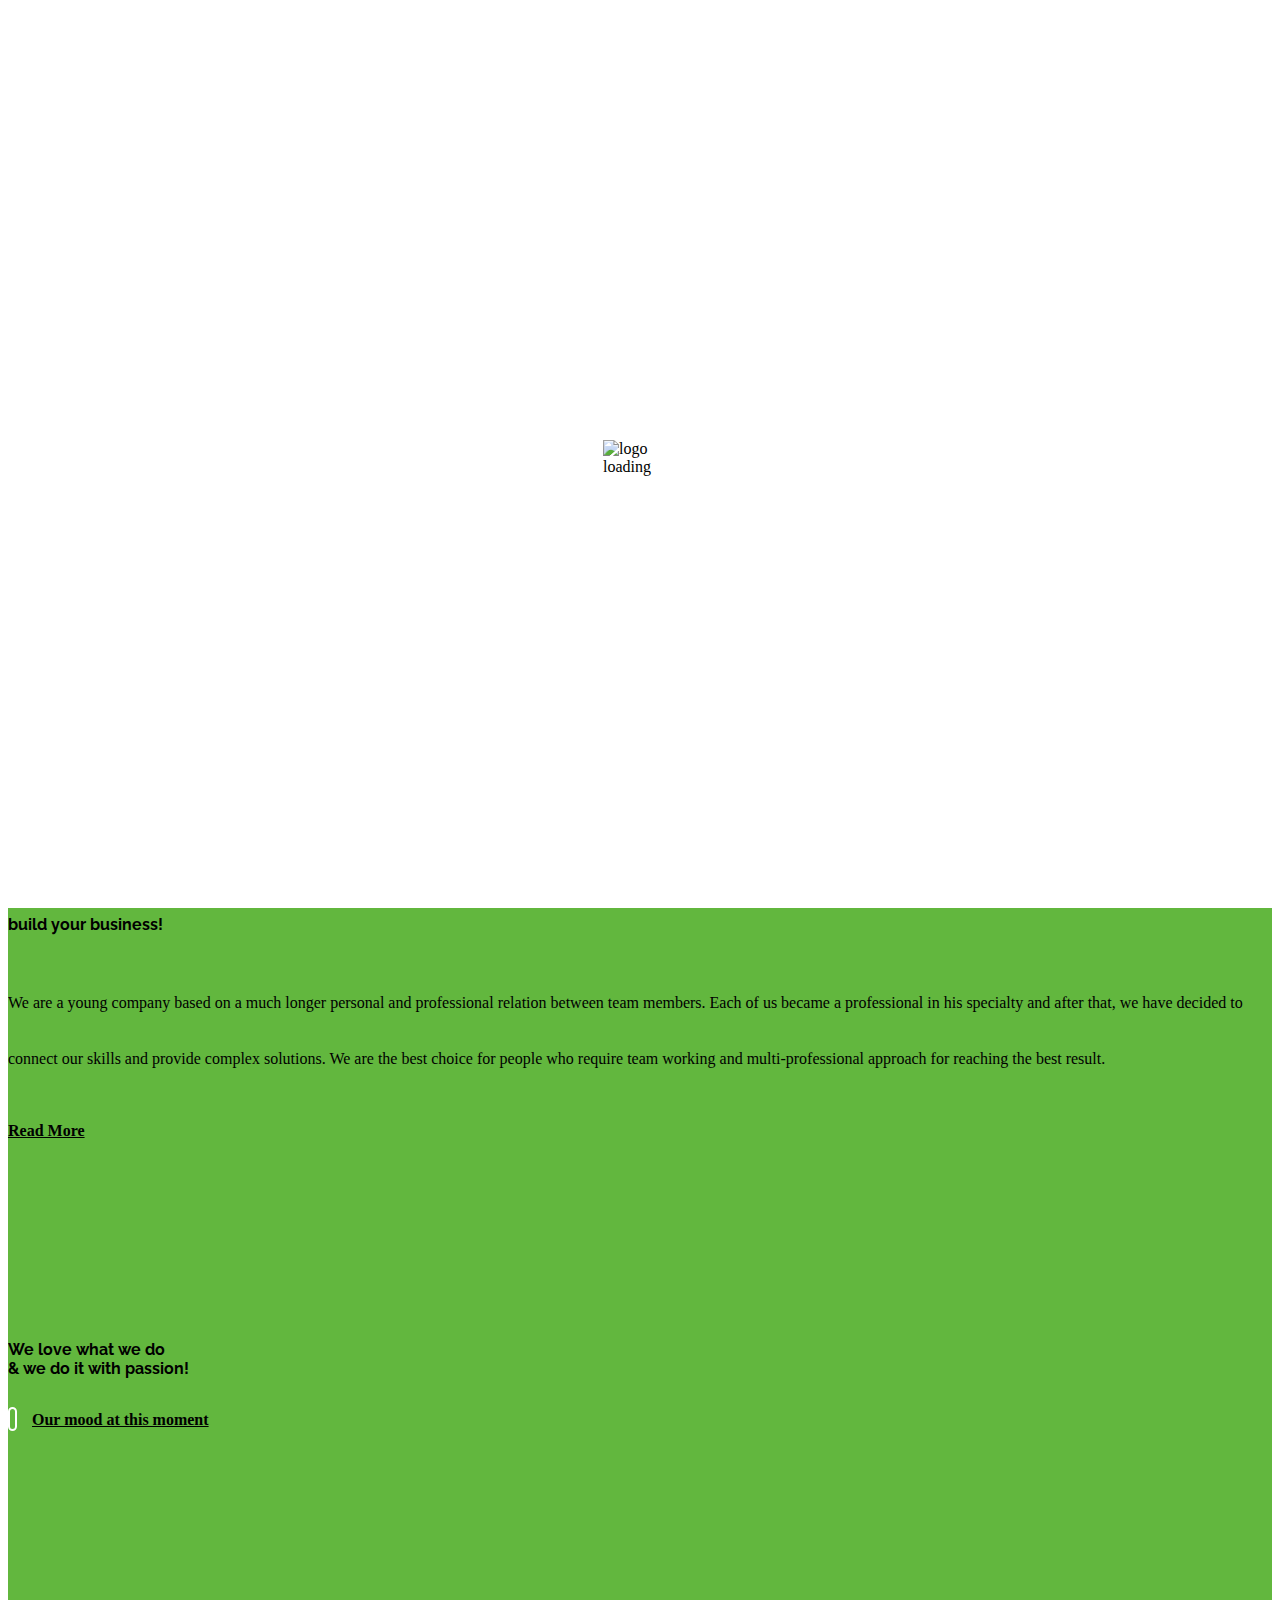
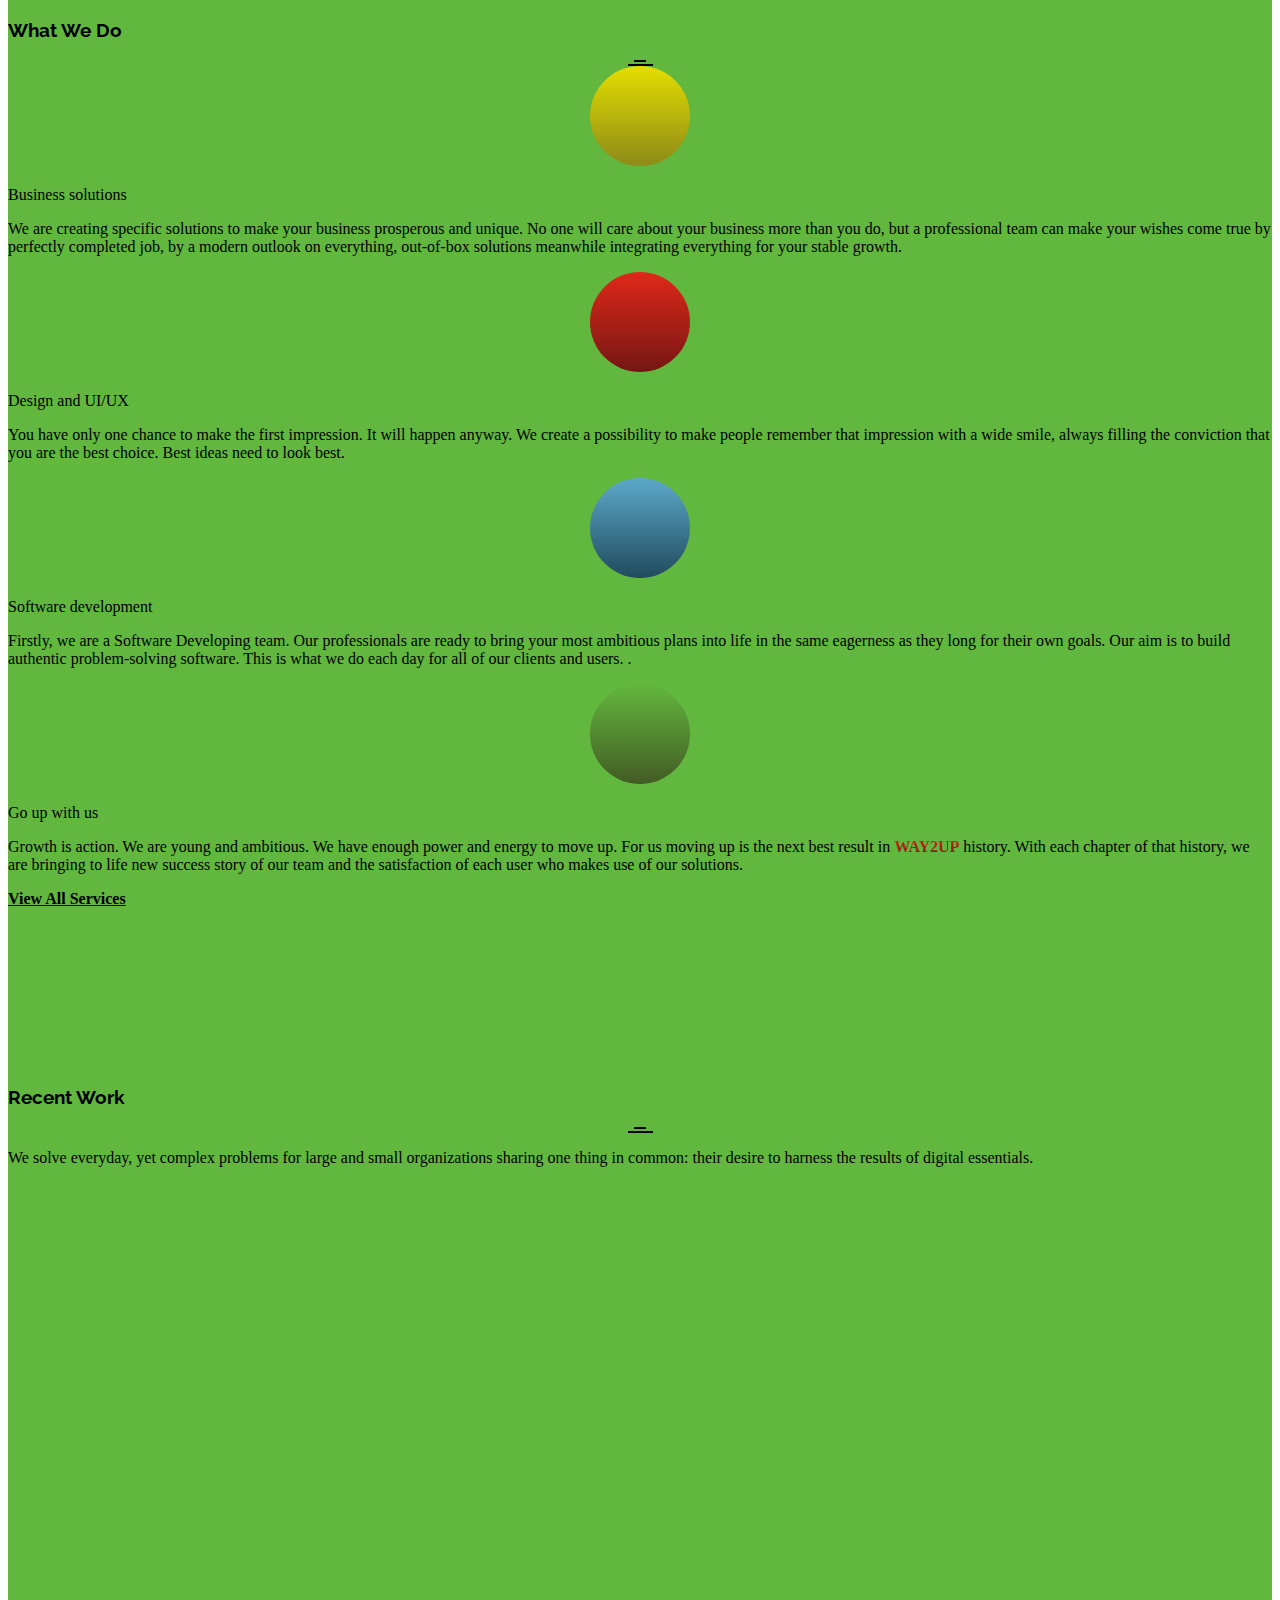
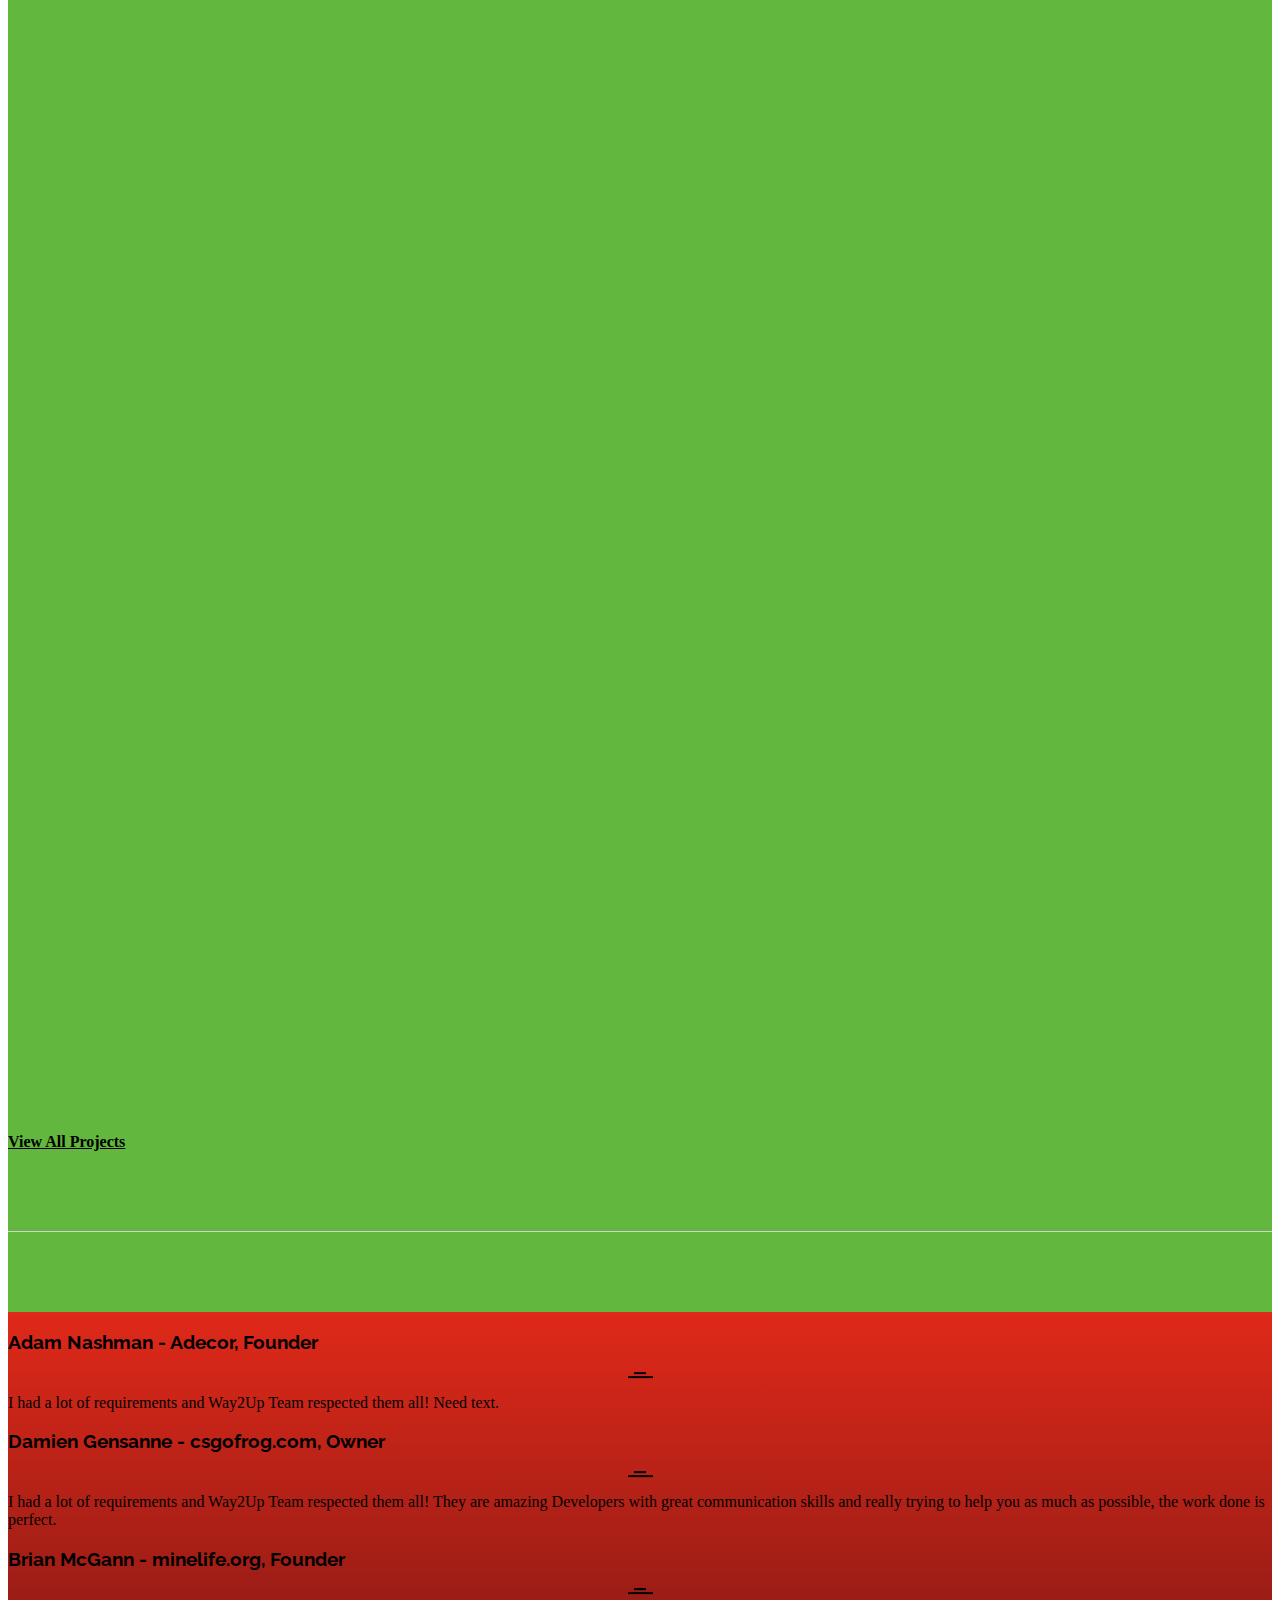
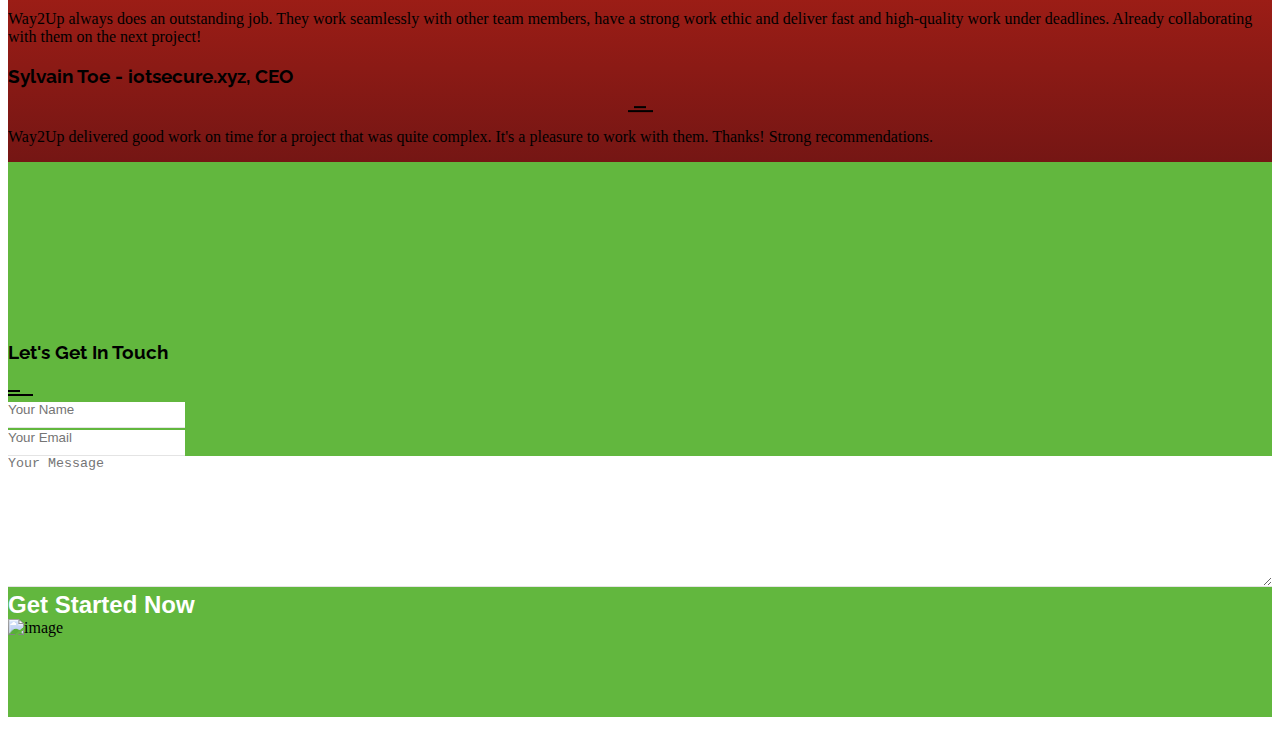
==== commit 78ce213f: "content index" ====
--- a/index.html
+++ b/index.html
@@ -10,6 +10,7 @@
     <meta name="description" content="way2up">
     <!-- keywords -->
     <meta name="keywords" content="web development company">
+    <meta name="yandex-verification" content="b0a8950e4c71e10d" />
     <!-- title -->
     <title>Way2Up - Web Development Company</title>
     <!--Facebook-->
@@ -62,43 +63,464 @@
         <div class="cont">
             <div class="wrapper">
 
-                <div id="foot"></div>
-                <!-- contact -->
-                <section class="safe-area">
+                <!-- start header -->
+                <header></header>
+                <!-- end header -->
+
+                <section id="home" class="no-padding no-transition">
+                    <h1 class="display-none" aria-hidden="true">Way2Up</h1>
+                    <h2 class="display-none" aria-hidden="true">Way2Up</h2>
+                    <div id="rev_slider_5_1_wrapper" class="rev_slider_wrapper fullscreen-container no-transition" data-alias="way2up-1" data-source="gallery" style="background:transparent;padding:0px;">
+                        <!-- START REVOLUTION SLIDER 5.4.5 fullscreen mode -->
+                        <div id="rev_slider_5_1" class="rev_slider fullscreenbanner" style="display:none;" data-version="5.4.5">
+                            <ul>	<!-- SLIDE  -->
+                                <li data-index="rs-9" data-transition="fade" data-slotamount="default" data-hideafterloop="0" data-hideslideonmobile="off"  data-easein="default" data-easeout="default" data-masterspeed="300"  data-rotate="0"  data-saveperformance="off"  data-title="Slide" data-param1="" data-param2="" data-param3="" data-param4="" data-param5="" data-param6="" data-param7="" data-param8="" data-param9="" data-param10="" data-description="">
+                                    <!-- MAIN IMAGE -->
+                                    <img src="images/cover-black.jpg" alt="cover" data-bgposition="center center" data-bgfit="cover" data-bgrepeat="no-repeat" data-bgparallax="off" class="rev-slidebg" data-no-retina>
+                                    <!-- LAYERS -->
+
+                                    <!-- LAYER NR. 1 -->
+                                    <div class="tp-caption   tp-resizeme rs-parallaxlevel-2"
+                                         id="slide-9-layer-1"
+                                         data-x="['left','left','left','left']" data-hoffset="['175','175','119','89']"
+                                         data-y="['top','top','top','top']" data-voffset="['390','390','466','407']"
+                                         data-width="none"
+                                         data-height="none"
+                                         data-whitespace="nowrap"
+
+                                         data-type="image"
+                                         data-responsive_offset="on"
+
+                                         data-frames='[{"delay":10,"speed":300,"frame":"0","from":"opacity:0;","to":"o:1;","ease":"Power3.easeInOut"},{"delay":"wait","speed":300,"frame":"999","to":"opacity:0;","ease":"Power3.easeInOut"}]'
+                                         data-textAlign="['inherit','inherit','inherit','inherit']"
+                                         data-paddingtop="[0,0,0,0]"
+                                         data-paddingright="[0,0,0,0]"
+                                         data-paddingbottom="[0,0,0,0]"
+                                         data-paddingleft="[0,0,0,0]"
+
+                                         style="z-index: 5;"><img src="images/23129-square.png" alt="image" data-ww="" data-hh="" data-no-retina>
+                                    </div>
+
+                                    <!-- LAYER NR. 2 -->
+                                    <div class="tp-caption   tp-resizeme rs-parallaxlevel-4"
+                                         id="slide-9-layer-2"
+                                         data-x="['left','left','left','left']" data-hoffset="['1069','1069','1069','1069']"
+                                         data-y="['top','top','top','top']" data-voffset="['582','582','582','582']"
+                                         data-width="none"
+                                         data-height="none"
+                                         data-whitespace="nowrap"
+
+                                         data-type="image"
+                                         data-responsive_offset="on"
+
+                                         data-frames='[{"delay":10,"speed":300,"frame":"0","from":"opacity:0;","to":"o:1;","ease":"Power3.easeInOut"},{"delay":"wait","speed":300,"frame":"999","to":"opacity:0;","ease":"Power3.easeInOut"}]'
+                                         data-textAlign="['inherit','inherit','inherit','inherit']"
+                                         data-paddingtop="[0,0,0,0]"
+                                         data-paddingright="[0,0,0,0]"
+                                         data-paddingbottom="[0,0,0,0]"
+                                         data-paddingleft="[0,0,0,0]"
+
+                                         style="z-index: 6;"><img src="images/23129-square.png" alt="image" data-ww="" data-hh="" data-no-retina>
+
+                                    </div>
+
+                                    <!-- LAYER NR. 3 -->
+                                    <div class="tp-caption   tp-resizeme rs-parallaxlevel-4"
+                                         id="slide-9-layer-4"
+                                         data-x="['left','left','left','left']" data-hoffset="['1166','1166','1166','1166']"
+                                         data-y="['top','top','top','top']" data-voffset="['346','346','346','346']"
+                                         data-width="none"
+                                         data-height="none"
+                                         data-whitespace="nowrap"
+
+                                         data-type="image"
+                                         data-responsive_offset="on"
+
+                                         data-frames='[{"delay":10,"speed":300,"frame":"0","from":"opacity:0;","to":"o:1;","ease":"Power3.easeInOut"},{"delay":"wait","speed":300,"frame":"999","to":"opacity:0;","ease":"Power3.easeInOut"}]'
+                                         data-textAlign="['inherit','inherit','inherit','inherit']"
+                                         data-paddingtop="[0,0,0,0]"
+                                         data-paddingright="[0,0,0,0]"
+                                         data-paddingbottom="[0,0,0,0]"
+                                         data-paddingleft="[0,0,0,0]"
+
+                                         style="z-index: 7;"><img src="images/20d9e-circle.png" alt="image" data-ww="" data-hh="" data-no-retina>
+                                    </div>
+
+                                    <!-- LAYER NR. 4 -->
+                                    <div class="tp-caption   tp-resizeme rs-parallaxlevel-6"
+                                         id="slide-9-layer-5"
+                                         data-x="['left','left','left','left']" data-hoffset="['37','37','62','44']"
+                                         data-y="['top','top','top','top']" data-voffset="['194','194','211','116']"
+                                         data-width="none"
+                                         data-height="none"
+                                         data-whitespace="nowrap"
+
+                                         data-type="image"
+                                         data-responsive_offset="on"
+
+                                         data-frames='[{"delay":10,"speed":300,"frame":"0","from":"opacity:0;","to":"o:1;","ease":"Power3.easeInOut"},{"delay":"wait","speed":300,"frame":"999","to":"opacity:0;","ease":"Power3.easeInOut"}]'
+                                         data-textAlign="['inherit','inherit','inherit','inherit']"
+                                         data-paddingtop="[0,0,0,0]"
+                                         data-paddingright="[0,0,0,0]"
+                                         data-paddingbottom="[0,0,0,0]"
+                                         data-paddingleft="[0,0,0,0]"
+
+                                         style="z-index: 8;"><img src="images/20d9e-circle.png" alt="image" data-ww="" data-hh="" data-no-retina>
+                                    </div>
+
+                                    <!-- LAYER NR. 5 -->
+                                    <div class="tp-caption   tp-resizeme rs-parallaxlevel-6"
+                                         id="slide-9-layer-6"
+                                         data-x="['left','left','left','left']" data-hoffset="['48','48','13','7']"
+                                         data-y="['top','top','top','top']" data-voffset="['577','577','708','595']"
+                                         data-width="none"
+                                         data-height="none"
+                                         data-whitespace="nowrap"
+
+                                         data-type="image"
+                                         data-responsive_offset="on"
+
+                                         data-frames='[{"delay":10,"speed":300,"frame":"0","from":"opacity:0;","to":"o:1;","ease":"Power3.easeInOut"},{"delay":"wait","speed":300,"frame":"999","to":"opacity:0;","ease":"Power3.easeInOut"}]'
+                                         data-textAlign="['inherit','inherit','inherit','inherit']"
+                                         data-paddingtop="[0,0,0,0]"
+                                         data-paddingright="[0,0,0,0]"
+                                         data-paddingbottom="[0,0,0,0]"
+                                         data-paddingleft="[0,0,0,0]"
+
+                                         style="z-index: 9;"><img src="images/2f14d-triangle.png" alt="image" data-ww="" data-hh="" data-no-retina>
+                                    </div>
+
+                                    <!-- LAYER NR. 6 -->
+                                    <div class="tp-caption   tp-resizeme rs-parallaxlevel-6"
+                                         id="slide-9-layer-7"
+                                         data-x="['left','left','left','left']" data-hoffset="['873','873','552','374']"
+                                         data-y="['top','top','top','top']" data-voffset="['219','219','291','209']"
+                                         data-width="none"
+                                         data-height="none"
+                                         data-whitespace="nowrap"
+
+                                         data-type="image"
+                                         data-responsive_offset="on"
+
+                                         data-frames='[{"delay":10,"speed":300,"frame":"0","from":"opacity:0;","to":"o:1;rZ:180;","ease":"Power3.easeInOut"},{"delay":"wait","speed":300,"frame":"999","to":"opacity:0;","ease":"Power3.easeInOut"}]'
+                                         data-textAlign="['inherit','inherit','inherit','inherit']"
+                                         data-paddingtop="[0,0,0,0]"
+                                         data-paddingright="[0,0,0,0]"
+                                         data-paddingbottom="[0,0,0,0]"
+                                         data-paddingleft="[0,0,0,0]"
+
+                                         style="z-index: 10;"><img src="images/2f14d-triangle.png" alt="image" data-ww="['42px','42px','42px','42px']" data-hh="['21px','21px','21px','21px']" data-no-retina>
+                                    </div>
+
+                                    <!-- LAYER NR. 7 -->
+                                    <div class="tp-caption   tp-resizeme rs-parallaxlevel-9"
+                                         id="slide-9-layer-8"
+                                         data-x="['left','left','left','left']" data-hoffset="['890','890','658','422']"
+                                         data-y="['top','top','top','top']" data-voffset="['534','534','547','594']"
+                                         data-width="none"
+                                         data-height="none"
+                                         data-whitespace="nowrap"
+
+                                         data-type="image"
+                                         data-responsive_offset="on"
+
+                                         data-frames='[{"delay":10,"speed":300,"frame":"0","from":"opacity:0;","to":"o:1;","ease":"Power3.easeInOut"},{"delay":"wait","speed":300,"frame":"999","to":"opacity:0;","ease":"Power3.easeInOut"}]'
+                                         data-textAlign="['inherit','inherit','inherit','inherit']"
+                                         data-paddingtop="[0,0,0,0]"
+                                         data-paddingright="[0,0,0,0]"
+                                         data-paddingbottom="[0,0,0,0]"
+                                         data-paddingleft="[0,0,0,0]"
+
+                                         style="z-index: 11;"><img src="images/20d9e-circle.png" alt="image" data-ww="['14px','14px','14px','14px']" data-hh="['14px','14px','14px','14px']" data-no-retina>
+                                    </div>
+
+                                    <!-- LAYER NR. 8 -->
+                                    <div class="tp-caption   tp-resizeme rs-parallaxlevel-4"
+                                         id="slide-9-layer-9"
+                                         data-x="['left','left','left','left']" data-hoffset="['754','754','543','543']"
+                                         data-y="['top','top','top','top']" data-voffset="['652','652','721','721']"
+                                         data-width="none"
+                                         data-height="none"
+                                         data-whitespace="nowrap"
+
+                                         data-type="image"
+                                         data-responsive_offset="on"
+
+                                         data-frames='[{"delay":10,"speed":300,"frame":"0","from":"opacity:0;","to":"o:1;","ease":"Power3.easeInOut"},{"delay":"wait","speed":300,"frame":"999","to":"opacity:0;","ease":"Power3.easeInOut"}]'
+                                         data-textAlign="['inherit','inherit','inherit','inherit']"
+                                         data-paddingtop="[0,0,0,0]"
+                                         data-paddingright="[0,0,0,0]"
+                                         data-paddingbottom="[0,0,0,0]"
+                                         data-paddingleft="[0,0,0,0]"
+
+                                         style="z-index: 12;"><img src="images/23129-square.png" alt="image" data-ww="['17px','17px','17px','17px']" data-hh="['17px','17px','17px','17px']" data-no-retina>
+                                    </div>
+
+                                    <!-- LAYER NR. 9 -->
+                                    <div class="tp-caption   tp-resizeme rs-parallaxlevel-4"
+                                         id="slide-9-layer-10"
+                                         data-x="['left','left','left','left']" data-hoffset="['695','695','445','293']"
+                                         data-y="['top','top','top','top']" data-voffset="['112','112','87','83']"
+                                         data-width="none"
+                                         data-height="none"
+                                         data-whitespace="nowrap"
+
+                                         data-type="image"
+                                         data-responsive_offset="on"
+
+                                         data-frames='[{"delay":10,"speed":300,"frame":"0","from":"opacity:0;","to":"o:1;","ease":"Power3.easeInOut"},{"delay":"wait","speed":300,"frame":"999","to":"opacity:0;","ease":"Power3.easeInOut"}]'
+                                         data-textAlign="['inherit','inherit','inherit','inherit']"
+                                         data-paddingtop="[0,0,0,0]"
+                                         data-paddingright="[0,0,0,0]"
+                                         data-paddingbottom="[0,0,0,0]"
+                                         data-paddingleft="[0,0,0,0]"
+
+                                         style="z-index: 13;"><img src="images/23129-square.png" alt="image" data-ww="['12px','12px','12px','12px']" data-hh="['12px','12px','12px','12px']" data-no-retina>
+                                    </div>
+
+                                    <!-- LAYER NR. 15 -->
+                                    <div class="tp-caption   tp-resizeme"
+                                         id="slide-67-layer-2"
+                                         data-x="['center','center','center','center']" data-hoffset="['1','1','0','0']"
+                                         data-y="['middle','middle','middle','middle']" data-voffset="['-70','-70','-70','-70']"
+                                         data-fontsize="['90','80','60','50']"
+                                         data-lineheight="['90','80','60','50']"
+                                         data-width="['none','none','481','360']"
+                                         data-height="none"
+                                         data-whitespace="['nowrap','nowrap','normal','normal']"
+
+                                         data-type="text"
+                                         data-responsive_offset="on"
+
+                                         data-frames='[{"delay":1000,"speed":2000,"frame":"0","from":"sX:0.9;sY:0.9;opacity:0;fb:20px;","to":"o:1;fb:0;","ease":"Power3.easeInOut"},{"delay":"wait","speed":500,"frame":"999","to":"sX:0.9;sY:0.9;opacity:0;fb:20px;","ease":"Power3.easeInOut"}]'
+                                         data-textAlign="['center','center','center','center']"
+                                         data-paddingtop="[0,0,0,0]"
+                                         data-paddingright="[0,0,0,0]"
+                                         data-paddingbottom="[0,0,0,0]"
+                                         data-paddingleft="[0,0,0,0]"
+
+                                         style="text-shadow: rgb(29, 29, 31) 2px 2px 8px; z-index: 19; white-space: nowrap; font-size: 90px; line-height: 90px; font-weight: 500; color: #ffffff; letter-spacing: -5px;font-family:'Raleway', sans-serif;">While everybody goes down<br/>
+                                            we are
+                                        <span class="text-red">moving up</span>
+                                    </div>
+
+                                    <!-- LAYER NR. 16 -->
+                                    <div class="tp-caption   tp-resizeme"
+                                         id="slide-67-layer-3"
+                                         data-x="['center','center','center','center']" data-hoffset="['0','0','0','0']"
+                                         data-y="['middle','middle','middle','middle']" data-voffset="['90','90','60','30']"
+                                         data-fontsize="['25','25','25','20']"
+                                         data-lineheight="['35','35','35','30']"
+                                         data-width="['480','480','480','360']"
+                                         data-height="none"
+                                         data-whitespace="normal"
+
+                                         data-type="text"
+                                         data-responsive_offset="on"
+
+                                         data-frames='[{"delay":1000,"speed":2000,"frame":"0","from":"sX:0.9;sY:0.9;opacity:0;fb:20px;","to":"o:1;fb:0;","ease":"Power3.easeInOut"},{"delay":"wait","speed":500,"frame":"999","to":"sX:0.9;sY:0.9;opacity:0;fb:20px;","ease":"Power3.easeInOut"}]'
+                                         data-textAlign="['center','center','center','center']"
+                                         data-paddingtop="[0,0,0,0]"
+                                         data-paddingright="[0,0,0,0]"
+                                         data-paddingbottom="[0,0,0,0]"
+                                         data-paddingleft="[0,0,0,0]"
+
+                                         style="text-shadow: rgb(29, 29, 31) 2px 2px 8px; z-index: 20; min-width: 480px; max-width: 480px; white-space: normal; font-size: 25px; line-height: 35px; font-weight: 600; color: #ffffff; letter-spacing: 0px;font-family:'Raleway', sans-serif;">Making your ideas possible
+                                    </div>
+
+                                    <!-- LAYER NR. 17 -->
+                                    <div class="tp-caption rev-btn tp-resizeme"
+                                         id="slide-67-layer-7"
+                                         data-x="['center','center','center','center']" data-hoffset="['0','0','0','0']"
+                                         data-y="['middle','middle','middle','middle']" data-voffset="['200','200','160','120']"
+                                         data-width="250"
+                                         data-height="none"
+                                         data-whitespace="nowrap"
+                                         data-type="button"
+                                         data-actions=''
+                                         data-responsive_offset="on"
+                                         data-frames='[{"delay":1000,"speed":2000,"frame":"0","from":"sX:0.9;sY:0.9;opacity:0;fb:20px;","to":"o:1;fb:0;","ease":"Power3.easeInOut"},{"delay":"wait","speed":500,"frame":"999","to":"sX:0.9;sY:0.9;opacity:0;fb:20px;","ease":"Power3.easeInOut"},{"frame":"hover","speed":"0","ease":"Linear.easeNone","to":"o:1;rX:0;rY:0;rZ:0;z:0;fb:0;","style":"c:rgba(255,255,255,1);bs:solid;bw:0 0 0 0;"}]'
+                                         data-textAlign="['center','center','center','center']"
+                                         style="z-index: 21">
+
+                                        <div class="main-content">
+                                            <div class="item button-jittery">
+                                                <button> <a href="#about" class="btn btn-rounded btn-green btn-hvr-red btn-large">SCROLL UP</i></a></button>
+                                            </div>
+                                        </div>
+                                    </div>
+                                </li>
+                            </ul>
+                            <div class="tp-bannertimer tp-bottom" style="visibility: hidden !important;"></div>
+                        </div>
+                    </div><!-- END REVOLUTION SLIDER -->
+                </section>
+
+                <!-- team about -->
+                <section id="about" class="xs-text-center">
                     <div class="container">
                         <div class="row">
-                            <div class="col-sm-12 col-md-6">
-                                <div class="contact-form">
-                                    <div class="area-heading text-left xs-text-center margin-50px-bottom">
-                                        <!--<div class="text-medium text-red margin-10px-bottom">Have A Question?!!</div>-->
-                                        <h3 class="area-title text-capitalize alt-font text-green margin-20px-bottom font-weight-300 sm-width-100 xs-width-100">
-                                            Let's Get In Touch</h3>
-                                        <div class="seperator margin-20px-bottom">
-                                            <hr class="seperator-two">
-                                            <hr class="seperator-one">
-                                        </div>
-                                    </div>
-                                    <form id="contact-form" class="margin-50px-bottom">
-                                        <div class="col-xs-6">
-                                            <input type="text" id="name" class="form-control margin-30px-bottom" placeholder="Your Name" required>
-                                        </div>
-                                        <div class="col-xs-6">
-                                            <input type="email" id="email" class="form-control margin-30px-bottom" placeholder="Your Email" required>
-                                        </div>
-
-                                        <div class="col-xs-12">
-                                            <textarea class="form-control margin-50px-bottom" id="text" placeholder="Your Message" required></textarea>
-                                        </div>
-                                        <button type="submit" class="btn btn-rounded btn-red btn-large margin-15px-lr">Get Started Now</button>
-                                    </form>
-                                </div>
-                            </div>
-                            <div class="col-sm-12 col-md-6 hidden-sm hidden-xs" aria-hidden="true">
-                                <img src="images/contact-us.png" alt="image">
+                            <!-- title section -->
+                            <div class="col-lg-9 col-md-10 col-sm-12 text-center center-col">
+                                <div class="area-heading text-center margin-80px-bottom">
+                                    <!--<div class="text-medium text-red margin-10px-bottom">Our Creative Portfolio</div>-->
+                                    <h3 class="area-title text-capitalize alt-font text-green margin-20px-bottom sm-width-100 xs-width-100">
+                                        About Us</h3>
+                                    <div class="seperator margin-20px-bottom">
+                                        <hr class="seperator-two">
+                                        <hr class="seperator-one">
+                                    </div>
+                                    <!--<p class="width-75 margin-lr-auto md-width-90 xs-width-100 xs-margin-30px-bottom">Maecenas ut lectus-->
+                                    <!--a ipsum gravida ornare. Cras scelerisque in mauris id pretium.-->
+                                    <!--Praesent convallis neque quis erat lobortis gravida id et dolor.</p>-->
+                                </div>
+                            </div>
+                            <div class="about-team">
+                                <div class="col-md-6 hidden-sm hidden-xs" aria-hidden="true">
+                                    <div class="feature-bg-img text-left xs-margin-15px-left"></div>
+                                </div>
+                                <div class="col-md-6 col-sm-12">
+                                    <div class="team-quote xs-margin-50px-bottom">
+                                        <h4 class="area-title alt-font text-dark-gray margin-20px-bottom font-weight-300 sm-width-100 xs-width-100">
+                                            We <span class="text-red font-weight-500">build</span> solutions that<br>build your <span
+                                                class="text-green font-weight-500">business!</span></h4>
+                                        <p class="xs-margin-lr-auto">We are a young company based on a much longer personal and professional relation between team members. Each of us became a professional in his specialty and after that, we have decided to connect our skills and provide complex solutions. We are the best choice for people who require team working and multi-professional approach for reaching the best result.</p>
+                                        <a href="about.html" class="btn btn-rounded btn-green btn-medium margin-20px-top">Read More</a>
+                                    </div>
+                                </div>
+                            </div>
+                        </div>
+                    </div>
+
+                </section>
+                <!-- team end -->
+
+                <!-- video parallax -->
+                <section class="parallax video-parallax">
+                    <div class="container">
+                        <div class="row">
+                            <div class="col-lg-9 col-md-10 col-sm-12 text-center center-col">
+                                <!--<div class="text-medium text-extra-dark-gray margin-20px-bottom">Watch Our Story</div>-->
+                                <h4 class="area-title alt-font text-dark-gray margin-20px-bottom font-weight-300 sm-width-100 xs-width-100">
+                                    We <span class="text-red font-weight-500">love</span> what we do<br>&amp; we do it with <span
+                                        class="text-red font-weight-500">passion!</span></h4>
+                                <a id="currentSong" data-fancybox href="" class="btn btn-rounded btn-green btn-large btn-hvr-red margin-20px-top"><i class="fa fa-play video-social"
+                                  aria-hidden="true"></i>Our mood at this moment</a>
                             </div>
                         </div>
                     </div>
                 </section>
+                <!-- parallax end -->
+
+                <!-- start services -->
+                <section id="services" class="parallax bg service-background no-transition">
+
+                    <div class="container">
+
+                        <!-- How Its Work -->
+                        <div class="row">
+                            <div class="col-lg-9 col-md-10 col-sm-12 text-center center-col">
+                                <!--<div class="area-heading text-center margin-50px-bottom">-->
+                                <!--<h5 class="area-title text-capitalize alt-font text-extra-dark-gray margin-20px-bottom font-weight-500 sm-width-100 xs-width-100">-->
+                                <!--What We Do</h5>-->
+                                <!--</div>-->
+                                <div class="area-heading text-center margin-80px-bottom">
+                                    <!--<div class="text-medium text-red margin-10px-bottom">Our Creative Portfolio</div>-->
+                                    <h3 class="area-title text-capitalize alt-font text-green margin-20px-bottom sm-width-100 xs-width-100">
+                                        What We Do</h3>
+                                    <div class="seperator margin-20px-bottom">
+                                        <hr class="seperator-two">
+                                        <hr class="seperator-one">
+                                    </div>
+                                </div>
+                            </div>
+                            <!-- how list -->
+
+                            <div class="col-xs-12 col-sm-6 col-md-6 col-lg-3">
+                                <div class="counter-item text-center sm-margin-30px-bottom">
+                                    <div class="counter-icon bg-yellow-gradient margin-20px-bottom">
+                                        <i class="fa fa-google-wallet fa-2x" aria-hidden="true"></i>
+                                    </div>
+                                    <div class="text-extra-large text-extra-dark-gray margin-10px-bottom font-weight-500">Business solutions</div>
+                                    <p class="no-margin-bottom font-weight-400 text-medium-gray"> We are creating specific solutions to make your business prosperous and unique. No one will care about your business more than you do, but a professional team can make your wishes come true by perfectly completed job, by a modern outlook on everything, out-of-box solutions meanwhile integrating everything for your stable growth.</p>
+                                </div>
+                            </div>
+                            <div class="col-xs-12 col-sm-6 col-md-6 col-lg-3">
+                                <div class="counter-item text-center sm-margin-30px-bottom">
+                                    <div class="counter-icon bg-red-gradient margin-20px-bottom">
+                                        <i class="fa fa-paint-brush fa-2x" aria-hidden="true"></i>
+                                    </div>
+                                    <div class="text-extra-large text-extra-dark-gray margin-10px-bottom font-weight-500">Design and UI/UX</div>
+                                    <p class="no-margin-bottom font-weight-400 text-medium-gray">You have only one chance to make  the first impression. It will happen anyway. We create a possibility to make people remember that impression with a wide smile, always filling the conviction that you are the best choice. Best ideas need to look best.</p>
+                                </div>
+                            </div>
+                            <div class="col-xs-12 col-sm-6 col-md-6 col-lg-3">
+                                <div class="counter-item  text-center sm-margin-30px-bottom">
+                                    <div class="counter-icon bg-blue-gradient margin-20px-bottom">
+                                        <i class="fa fa-code fa-2x" aria-hidden="true"></i>
+                                    </div>
+                                    <div class="text-extra-large text-extra-dark-gray margin-10px-bottom font-weight-500">Software development</div>
+                                    <p class="no-margin-bottom font-weight-400 text-medium-gray"> Firstly, we are a Software Developing team. Our professionals are ready to bring your most ambitious plans into life in the same eagerness as they long for their own goals. Our aim is to build authentic problem-solving software. This is what we do each day for all of our clients and users. .</p>
+                                </div>
+                            </div>
+                            <div class="col-xs-12 col-sm-6 col-md-6 col-lg-3">
+                                <div class="counter-item text-center sm-margin-30px-bottom">
+                                    <div class="counter-icon bg-green-gradient margin-20px-bottom">
+                                        <i class="fa fa-rocket fa-2x" aria-hidden="true"></i>
+                                    </div>
+                                    <div class="text-extra-large text-extra-dark-gray margin-10px-bottom font-weight-500">Go up with us</div>
+                                    <p class="no-margin-bottom font-weight-400 text-medium-gray">Growth is action. We are young and ambitious. We have enough power and energy to move up. For us moving up is the next best result in <span class="red-way2up">way2up</span> history. With each chapter of that history, we are bringing to life new success story of our team and the satisfaction of each user who makes use of our solutions.</p>
+                                </div>
+                            </div>
+                        </div>
+                        <div class="text-center center-col">
+                            <a href="./services.html" class="btn btn-rounded btn-green btn-hvr-red btn-large margin-40px-top">View All Services</a>
+                        </div>
+                    </div>
+
+                </section>
+                <!-- end services -->
+
+                <!-- start services -->
+                <section id="projects" class="bg-very-light-gray border-bottom">
+
+                    <div class="container">
+
+                        <!-- projects slider-->
+                        <div class="row">
+                            <!-- title section -->
+                            <div class="col-lg-9 col-md-10 col-sm-12 text-center center-col">
+                                <div class="area-heading text-center margin-80px-bottom">
+                                    <!--<div class="text-medium text-red margin-10px-bottom">Our Creative Portfolio</div>-->
+                                    <h3 class="area-title text-capitalize alt-font text-green margin-20px-bottom sm-width-100 xs-width-100">
+                                    Recent Work</h3>
+                                    <div class="seperator margin-20px-bottom">
+                                        <hr class="seperator-two">
+                                        <hr class="seperator-one">
+                                    </div>
+                                    <p class="width-75 margin-lr-auto md-width-90 xs-width-100 xs-margin-30px-bottom">We solve everyday, yet complex problems for large and small organizations sharing one thing in common: their desire to harness the results of digital essentials.</p>
+                                </div>
+                            </div>
+                            <!--swiper slider -->
+                            <!--<img src="images/pc_desktop.png" alt="cover">-->
+                            <div class="swiper-container">
+                                <div class="swiper-wrapper">
+                                    <div id="project-slide-one" class="swiper-slide"></div>
+                                    <div id="project-slide-two" class="swiper-slide"></div>
+                                    <div id="project-slide-four" class="swiper-slide"></div>
+                                    <div id="project-slide-five" class="swiper-slide"></div>
+                                    <div id="project-slide-three" class="swiper-slide"></div>
+                                </div>
+                            </div>
+                            <div class="col-lg-9 col-md-10 col-sm-12 text-center center-col">
+                                <a href="./projects.html" class="btn btn-rounded btn-green btn-hvr-red btn-large">View All Projects</a>
+                            </div>
+                        </div>
+
+                    </div>
+
+                </section>
+                <!-- end services -->
 
                 <!-- testimonials -->
                 <section class="no-padding particles-version">
@@ -188,464 +610,44 @@
                 </section>
                 <!-- testimonials end-->
 
-                <!-- start services -->
-                <section id="projects" class="bg-very-light-gray border-bottom">
-
-                    <div class="container">
-
-                        <!-- projects slider-->
-                        <div class="row">
-                            <!-- title section -->
-                            <div class="col-lg-9 col-md-10 col-sm-12 text-center center-col">
-                                <div class="area-heading text-center margin-80px-bottom">
-                                    <!--<div class="text-medium text-red margin-10px-bottom">Our Creative Portfolio</div>-->
-                                    <h3 class="area-title text-capitalize alt-font text-green margin-20px-bottom sm-width-100 xs-width-100">
-                                    Recent Work</h3>
-                                    <div class="seperator margin-20px-bottom">
-                                        <hr class="seperator-two">
-                                        <hr class="seperator-one">
-                                    </div>
-                                    <p class="width-75 margin-lr-auto md-width-90 xs-width-100 xs-margin-30px-bottom">We solve everyday, yet complex problems for large and small organizations sharing one thing in common: their desire to harness the results of digital essentials.</p>
-                                </div>
-                            </div>
-                            <!--swiper slider -->
-                            <!--<img src="images/pc_desktop.png" alt="cover">-->
-                            <div class="swiper-container">
-                                <div class="swiper-wrapper">
-                                    <div id="project-slide-one" class="swiper-slide"></div>
-                                    <div id="project-slide-two" class="swiper-slide"></div>
-                                    <div id="project-slide-four" class="swiper-slide"></div>
-                                    <div id="project-slide-five" class="swiper-slide"></div>
-                                    <div id="project-slide-three" class="swiper-slide"></div>
-                                </div>
-                            </div>
-                            <div class="col-lg-9 col-md-10 col-sm-12 text-center center-col">
-                                <a href="./projects.html" class="btn btn-rounded btn-green btn-hvr-red btn-large">View All Projects</a>
-                            </div>
-                        </div>
-
-                    </div>
-
-                </section>
-                <!-- end services -->
-
-                <!-- start services -->
-                <section id="services" class="parallax bg service-background no-transition">
-
-                    <div class="container">
-
-                        <!-- How Its Work -->
-                        <div class="row">
-                            <div class="col-lg-9 col-md-10 col-sm-12 text-center center-col">
-                                <!--<div class="area-heading text-center margin-50px-bottom">-->
-                                <!--<h5 class="area-title text-capitalize alt-font text-extra-dark-gray margin-20px-bottom font-weight-500 sm-width-100 xs-width-100">-->
-                                <!--What We Do</h5>-->
-                                <!--</div>-->
-                                <div class="area-heading text-center margin-80px-bottom">
-                                    <!--<div class="text-medium text-red margin-10px-bottom">Our Creative Portfolio</div>-->
-                                    <h3 class="area-title text-capitalize alt-font text-green margin-20px-bottom sm-width-100 xs-width-100">
-                                        What We Do</h3>
-                                    <div class="seperator margin-20px-bottom">
-                                        <hr class="seperator-two">
-                                        <hr class="seperator-one">
-                                    </div>
-                                </div>
-                            </div>
-                            <!-- how list -->
-
-                            <div class="col-sm-3">
-                                <div class="counter-item text-center sm-margin-30px-bottom">
-                                    <div class="counter-icon bg-yellow-gradient margin-20px-bottom">
-                                        <i class="fa fa-google-wallet fa-2x" aria-hidden="true"></i>
-                                    </div>
-                                    <div class="text-extra-large text-extra-dark-gray margin-10px-bottom font-weight-500">Business solutions</div>
-                                    <p class="no-margin-bottom font-weight-400 text-medium-gray"> We are creating specific solutions to make your business prosperous and unique. No one will care about your business more than you do, but a professional team can make your wishes come true by perfectly completed job, by a modern outlook on everything, out-of-box solutions meanwhile integrating everything for your stable growth.</p>
-                                </div>
-                            </div>
-                            <div class="col-sm-3">
-                                <div class="counter-item  text-center sm-margin-30px-bottom">
-                                    <div class="counter-icon bg-blue-gradient margin-20px-bottom">
-                                        <i class="fa fa-code fa-2x" aria-hidden="true"></i>
-                                    </div>
-                                    <div class="text-extra-large text-extra-dark-gray margin-10px-bottom font-weight-500">Software development</div>
-                                    <p class="no-margin-bottom font-weight-400 text-medium-gray"> Firstly, we are a Software Developing team. Our professionals are ready to bring your most ambitious plans into life in the same eagerness as they long for their own goals. Our aim is to build authentic problem-solving software. This is what we do each day for all of our clients and users. .</p>
-                                </div>
-                            </div>
-                            <div class="col-sm-3">
-                                <div class="counter-item text-center sm-margin-30px-bottom">
-                                    <div class="counter-icon bg-red-gradient margin-20px-bottom">
-                                        <i class="fa fa-paint-brush fa-2x" aria-hidden="true"></i>
-                                    </div>
-                                    <div class="text-extra-large text-extra-dark-gray margin-10px-bottom font-weight-500">Design and UI/UX</div>
-                                    <p class="no-margin-bottom font-weight-400 text-medium-gray">You have only one chance to make  the first impression. It will happen anyway. We create a possibility to make people remember that impression with a wide smile, always filling the conviction that you are the best choice. Best ideas need to look best.</p>
-                                </div>
-                            </div>
-                            <div class="col-sm-3">
-                                <div class="counter-item text-center sm-margin-30px-bottom">
-                                    <div class="counter-icon bg-green-gradient margin-20px-bottom">
-                                        <i class="fa fa-rocket fa-2x" aria-hidden="true"></i>
-                                    </div>
-                                    <div class="text-extra-large text-extra-dark-gray margin-10px-bottom font-weight-500">Go up with us</div>
-                                    <p class="no-margin-bottom font-weight-400 text-medium-gray">Growth is action. We are young and ambitious. We have enough power and energy to move up. For us moving up is the next best result in <span class="red-way2up">way2up</span> history. With each chapter of that history, we are bringing to life new success story of our team and the satisfaction of each user who makes use of our solutions.</p>
-                                </div>
-                            </div>
-                        </div>
-                        <div class="text-center center-col">
-                            <a href="./services.html" class="btn btn-rounded btn-green btn-hvr-red btn-large margin-40px-top">View All Services</a>
-                        </div>
-                    </div>
-
-                </section>
-                <!-- end services -->
-
-                <!-- video parallax -->
-                <section class="parallax video-parallax">
+                <!-- contact -->
+                <section class="safe-area">
                     <div class="container">
                         <div class="row">
-                            <div class="col-lg-9 col-md-10 col-sm-12 text-center center-col">
-                                <!--<div class="text-medium text-extra-dark-gray margin-20px-bottom">Watch Our Story</div>-->
-                                <h4 class="area-title alt-font text-dark-gray margin-20px-bottom font-weight-300 sm-width-100 xs-width-100">
-                                    We <span class="text-red font-weight-500">love</span> what we do<br>&amp; we do it with <span
-                                        class="text-red font-weight-500">passion!</span></h4>
-                                <a id="currentSong" data-fancybox href="" class="btn btn-rounded btn-green btn-large btn-hvr-red margin-20px-top"><i class="fa fa-play video-social"
-                                  aria-hidden="true"></i>Our mood at this moment</a>
+                            <div class="col-sm-12 col-md-6">
+                                <div class="contact-form">
+                                    <div class="area-heading text-left xs-text-center margin-50px-bottom">
+                                        <!--<div class="text-medium text-red margin-10px-bottom">Have A Question?!!</div>-->
+                                        <h3 class="area-title text-capitalize alt-font text-green margin-20px-bottom font-weight-300 sm-width-100 xs-width-100">
+                                            Let's Get In Touch</h3>
+                                        <div class="seperator margin-20px-bottom">
+                                            <hr class="seperator-two">
+                                            <hr class="seperator-one">
+                                        </div>
+                                    </div>
+                                    <form id="contact-form" class="margin-50px-bottom">
+                                        <div class="col-xs-6">
+                                            <input type="text" id="name" class="form-control margin-30px-bottom" placeholder="Your Name" required>
+                                        </div>
+                                        <div class="col-xs-6">
+                                            <input type="email" id="email" class="form-control margin-30px-bottom" placeholder="Your Email" required>
+                                        </div>
+
+                                        <div class="col-xs-12">
+                                            <textarea class="form-control margin-50px-bottom" id="text" placeholder="Your Message" required></textarea>
+                                        </div>
+                                        <button class="btn btn-rounded btn-red btn-large margin-15px-lr contact-form-submit">Get Started Now</button>
+                                    </form>
+                                </div>
+                            </div>
+                            <div class="col-sm-12 col-md-6 hidden-sm hidden-xs" aria-hidden="true">
+                                <img src="images/contact-us.png" alt="image">
                             </div>
                         </div>
                     </div>
                 </section>
-                <!-- parallax end -->
-
-                <!-- team about -->
-                <section id="about" class="xs-text-center">
-                    <div class="container">
-                        <div class="row">
-                            <!-- title section -->
-                            <div class="col-lg-9 col-md-10 col-sm-12 text-center center-col">
-                                <div class="area-heading text-center margin-80px-bottom">
-                                    <!--<div class="text-medium text-red margin-10px-bottom">Our Creative Portfolio</div>-->
-                                    <h3 class="area-title text-capitalize alt-font text-green margin-20px-bottom sm-width-100 xs-width-100">
-                                        About Us</h3>
-                                    <div class="seperator margin-20px-bottom">
-                                        <hr class="seperator-two">
-                                        <hr class="seperator-one">
-                                    </div>
-                                    <!--<p class="width-75 margin-lr-auto md-width-90 xs-width-100 xs-margin-30px-bottom">Maecenas ut lectus-->
-                                    <!--a ipsum gravida ornare. Cras scelerisque in mauris id pretium.-->
-                                    <!--Praesent convallis neque quis erat lobortis gravida id et dolor.</p>-->
-                                </div>
-                            </div>
-                            <div class="about-team">
-                                <div class="col-md-6 hidden-sm hidden-xs" aria-hidden="true">
-                                    <div class="feature-bg-img text-left xs-margin-15px-left"></div>
-                                </div>
-                                <div class="col-md-6 col-sm-12">
-                                    <div class="team-quote xs-margin-50px-bottom">
-                                        <h4 class="area-title alt-font text-dark-gray margin-20px-bottom font-weight-300 sm-width-100 xs-width-100">
-                                            We <span class="text-red font-weight-500">build</span> solutions that<br>build your <span
-                                                class="text-green font-weight-500">business!</span></h4>
-                                        <p class="xs-margin-lr-auto">We are a young company based on a much longer personal and professional relation between team members. Each of us became a professional in his specialty and after that, we have decided to connect our skills and provide complex solutions. We are the best choice for people who require team working and multi-professional approach for reaching the best result.</p>
-                                        <a href="about.html" class="btn btn-rounded btn-green btn-medium margin-20px-top">Read More</a>
-                                    </div>
-                                </div>
-                            </div>
-                        </div>
-                    </div>
-
-                </section>
-                <!-- team end -->
-
-                <section id="home" class="no-padding no-transition">
-                    <h1 class="display-none" aria-hidden="true">Way2Up</h1>
-                    <h2 class="display-none" aria-hidden="true">Way2Up</h2>
-                    <div id="rev_slider_5_1_wrapper" class="rev_slider_wrapper fullscreen-container no-transition" data-alias="way2up-1" data-source="gallery" style="background:transparent;padding:0px;">
-                        <!-- START REVOLUTION SLIDER 5.4.5 fullscreen mode -->
-                        <div id="rev_slider_5_1" class="rev_slider fullscreenbanner" style="display:none;" data-version="5.4.5">
-                            <ul>	<!-- SLIDE  -->
-                                <li data-index="rs-9" data-transition="fade" data-slotamount="default" data-hideafterloop="0" data-hideslideonmobile="off"  data-easein="default" data-easeout="default" data-masterspeed="300"  data-rotate="0"  data-saveperformance="off"  data-title="Slide" data-param1="" data-param2="" data-param3="" data-param4="" data-param5="" data-param6="" data-param7="" data-param8="" data-param9="" data-param10="" data-description="">
-                                    <!-- MAIN IMAGE -->
-                                    <img src="images/cover-black.jpg" alt="cover" data-bgposition="center center" data-bgfit="cover" data-bgrepeat="no-repeat" data-bgparallax="off" class="rev-slidebg" data-no-retina>
-                                    <!-- LAYERS -->
-
-                                    <!-- LAYER NR. 1 -->
-                                    <div class="tp-caption   tp-resizeme rs-parallaxlevel-2"
-                                         id="slide-9-layer-1"
-                                         data-x="['left','left','left','left']" data-hoffset="['175','175','119','89']"
-                                         data-y="['top','top','top','top']" data-voffset="['390','390','466','407']"
-                                         data-width="none"
-                                         data-height="none"
-                                         data-whitespace="nowrap"
-
-                                         data-type="image"
-                                         data-responsive_offset="on"
-
-                                         data-frames='[{"delay":10,"speed":300,"frame":"0","from":"opacity:0;","to":"o:1;","ease":"Power3.easeInOut"},{"delay":"wait","speed":300,"frame":"999","to":"opacity:0;","ease":"Power3.easeInOut"}]'
-                                         data-textAlign="['inherit','inherit','inherit','inherit']"
-                                         data-paddingtop="[0,0,0,0]"
-                                         data-paddingright="[0,0,0,0]"
-                                         data-paddingbottom="[0,0,0,0]"
-                                         data-paddingleft="[0,0,0,0]"
-
-                                         style="z-index: 5;"><img src="images/23129-square.png" alt="image" data-ww="" data-hh="" data-no-retina>
-                                    </div>
-
-                                    <!-- LAYER NR. 2 -->
-                                    <div class="tp-caption   tp-resizeme rs-parallaxlevel-4"
-                                         id="slide-9-layer-2"
-                                         data-x="['left','left','left','left']" data-hoffset="['1069','1069','1069','1069']"
-                                         data-y="['top','top','top','top']" data-voffset="['582','582','582','582']"
-                                         data-width="none"
-                                         data-height="none"
-                                         data-whitespace="nowrap"
-
-                                         data-type="image"
-                                         data-responsive_offset="on"
-
-                                         data-frames='[{"delay":10,"speed":300,"frame":"0","from":"opacity:0;","to":"o:1;","ease":"Power3.easeInOut"},{"delay":"wait","speed":300,"frame":"999","to":"opacity:0;","ease":"Power3.easeInOut"}]'
-                                         data-textAlign="['inherit','inherit','inherit','inherit']"
-                                         data-paddingtop="[0,0,0,0]"
-                                         data-paddingright="[0,0,0,0]"
-                                         data-paddingbottom="[0,0,0,0]"
-                                         data-paddingleft="[0,0,0,0]"
-
-                                         style="z-index: 6;"><img src="images/23129-square.png" alt="image" data-ww="" data-hh="" data-no-retina>
-
-                                    </div>
-
-                                    <!-- LAYER NR. 3 -->
-                                    <div class="tp-caption   tp-resizeme rs-parallaxlevel-4"
-                                         id="slide-9-layer-4"
-                                         data-x="['left','left','left','left']" data-hoffset="['1166','1166','1166','1166']"
-                                         data-y="['top','top','top','top']" data-voffset="['346','346','346','346']"
-                                         data-width="none"
-                                         data-height="none"
-                                         data-whitespace="nowrap"
-
-                                         data-type="image"
-                                         data-responsive_offset="on"
-
-                                         data-frames='[{"delay":10,"speed":300,"frame":"0","from":"opacity:0;","to":"o:1;","ease":"Power3.easeInOut"},{"delay":"wait","speed":300,"frame":"999","to":"opacity:0;","ease":"Power3.easeInOut"}]'
-                                         data-textAlign="['inherit','inherit','inherit','inherit']"
-                                         data-paddingtop="[0,0,0,0]"
-                                         data-paddingright="[0,0,0,0]"
-                                         data-paddingbottom="[0,0,0,0]"
-                                         data-paddingleft="[0,0,0,0]"
-
-                                         style="z-index: 7;"><img src="images/20d9e-circle.png" alt="image" data-ww="" data-hh="" data-no-retina>
-                                    </div>
-
-                                    <!-- LAYER NR. 4 -->
-                                    <div class="tp-caption   tp-resizeme rs-parallaxlevel-6"
-                                         id="slide-9-layer-5"
-                                         data-x="['left','left','left','left']" data-hoffset="['37','37','62','44']"
-                                         data-y="['top','top','top','top']" data-voffset="['194','194','211','116']"
-                                         data-width="none"
-                                         data-height="none"
-                                         data-whitespace="nowrap"
-
-                                         data-type="image"
-                                         data-responsive_offset="on"
-
-                                         data-frames='[{"delay":10,"speed":300,"frame":"0","from":"opacity:0;","to":"o:1;","ease":"Power3.easeInOut"},{"delay":"wait","speed":300,"frame":"999","to":"opacity:0;","ease":"Power3.easeInOut"}]'
-                                         data-textAlign="['inherit','inherit','inherit','inherit']"
-                                         data-paddingtop="[0,0,0,0]"
-                                         data-paddingright="[0,0,0,0]"
-                                         data-paddingbottom="[0,0,0,0]"
-                                         data-paddingleft="[0,0,0,0]"
-
-                                         style="z-index: 8;"><img src="images/20d9e-circle.png" alt="image" data-ww="" data-hh="" data-no-retina>
-                                    </div>
-
-                                    <!-- LAYER NR. 5 -->
-                                    <div class="tp-caption   tp-resizeme rs-parallaxlevel-6"
-                                         id="slide-9-layer-6"
-                                         data-x="['left','left','left','left']" data-hoffset="['48','48','13','7']"
-                                         data-y="['top','top','top','top']" data-voffset="['577','577','708','595']"
-                                         data-width="none"
-                                         data-height="none"
-                                         data-whitespace="nowrap"
-
-                                         data-type="image"
-                                         data-responsive_offset="on"
-
-                                         data-frames='[{"delay":10,"speed":300,"frame":"0","from":"opacity:0;","to":"o:1;","ease":"Power3.easeInOut"},{"delay":"wait","speed":300,"frame":"999","to":"opacity:0;","ease":"Power3.easeInOut"}]'
-                                         data-textAlign="['inherit','inherit','inherit','inherit']"
-                                         data-paddingtop="[0,0,0,0]"
-                                         data-paddingright="[0,0,0,0]"
-                                         data-paddingbottom="[0,0,0,0]"
-                                         data-paddingleft="[0,0,0,0]"
-
-                                         style="z-index: 9;"><img src="images/2f14d-triangle.png" alt="image" data-ww="" data-hh="" data-no-retina>
-                                    </div>
-
-                                    <!-- LAYER NR. 6 -->
-                                    <div class="tp-caption   tp-resizeme rs-parallaxlevel-6"
-                                         id="slide-9-layer-7"
-                                         data-x="['left','left','left','left']" data-hoffset="['873','873','552','374']"
-                                         data-y="['top','top','top','top']" data-voffset="['219','219','291','209']"
-                                         data-width="none"
-                                         data-height="none"
-                                         data-whitespace="nowrap"
-
-                                         data-type="image"
-                                         data-responsive_offset="on"
-
-                                         data-frames='[{"delay":10,"speed":300,"frame":"0","from":"opacity:0;","to":"o:1;rZ:180;","ease":"Power3.easeInOut"},{"delay":"wait","speed":300,"frame":"999","to":"opacity:0;","ease":"Power3.easeInOut"}]'
-                                         data-textAlign="['inherit','inherit','inherit','inherit']"
-                                         data-paddingtop="[0,0,0,0]"
-                                         data-paddingright="[0,0,0,0]"
-                                         data-paddingbottom="[0,0,0,0]"
-                                         data-paddingleft="[0,0,0,0]"
-
-                                         style="z-index: 10;"><img src="images/2f14d-triangle.png" alt="image" data-ww="['42px','42px','42px','42px']" data-hh="['21px','21px','21px','21px']" data-no-retina>
-                                    </div>
-
-                                    <!-- LAYER NR. 7 -->
-                                    <div class="tp-caption   tp-resizeme rs-parallaxlevel-9"
-                                         id="slide-9-layer-8"
-                                         data-x="['left','left','left','left']" data-hoffset="['890','890','658','422']"
-                                         data-y="['top','top','top','top']" data-voffset="['534','534','547','594']"
-                                         data-width="none"
-                                         data-height="none"
-                                         data-whitespace="nowrap"
-
-                                         data-type="image"
-                                         data-responsive_offset="on"
-
-                                         data-frames='[{"delay":10,"speed":300,"frame":"0","from":"opacity:0;","to":"o:1;","ease":"Power3.easeInOut"},{"delay":"wait","speed":300,"frame":"999","to":"opacity:0;","ease":"Power3.easeInOut"}]'
-                                         data-textAlign="['inherit','inherit','inherit','inherit']"
-                                         data-paddingtop="[0,0,0,0]"
-                                         data-paddingright="[0,0,0,0]"
-                                         data-paddingbottom="[0,0,0,0]"
-                                         data-paddingleft="[0,0,0,0]"
-
-                                         style="z-index: 11;"><img src="images/20d9e-circle.png" alt="image" data-ww="['14px','14px','14px','14px']" data-hh="['14px','14px','14px','14px']" data-no-retina>
-                                    </div>
-
-                                    <!-- LAYER NR. 8 -->
-                                    <div class="tp-caption   tp-resizeme rs-parallaxlevel-4"
-                                         id="slide-9-layer-9"
-                                         data-x="['left','left','left','left']" data-hoffset="['754','754','543','543']"
-                                         data-y="['top','top','top','top']" data-voffset="['652','652','721','721']"
-                                         data-width="none"
-                                         data-height="none"
-                                         data-whitespace="nowrap"
-
-                                         data-type="image"
-                                         data-responsive_offset="on"
-
-                                         data-frames='[{"delay":10,"speed":300,"frame":"0","from":"opacity:0;","to":"o:1;","ease":"Power3.easeInOut"},{"delay":"wait","speed":300,"frame":"999","to":"opacity:0;","ease":"Power3.easeInOut"}]'
-                                         data-textAlign="['inherit','inherit','inherit','inherit']"
-                                         data-paddingtop="[0,0,0,0]"
-                                         data-paddingright="[0,0,0,0]"
-                                         data-paddingbottom="[0,0,0,0]"
-                                         data-paddingleft="[0,0,0,0]"
-
-                                         style="z-index: 12;"><img src="images/23129-square.png" alt="image" data-ww="['17px','17px','17px','17px']" data-hh="['17px','17px','17px','17px']" data-no-retina>
-                                    </div>
-
-                                    <!-- LAYER NR. 9 -->
-                                    <div class="tp-caption   tp-resizeme rs-parallaxlevel-4"
-                                         id="slide-9-layer-10"
-                                         data-x="['left','left','left','left']" data-hoffset="['695','695','445','293']"
-                                         data-y="['top','top','top','top']" data-voffset="['112','112','87','83']"
-                                         data-width="none"
-                                         data-height="none"
-                                         data-whitespace="nowrap"
-
-                                         data-type="image"
-                                         data-responsive_offset="on"
-
-                                         data-frames='[{"delay":10,"speed":300,"frame":"0","from":"opacity:0;","to":"o:1;","ease":"Power3.easeInOut"},{"delay":"wait","speed":300,"frame":"999","to":"opacity:0;","ease":"Power3.easeInOut"}]'
-                                         data-textAlign="['inherit','inherit','inherit','inherit']"
-                                         data-paddingtop="[0,0,0,0]"
-                                         data-paddingright="[0,0,0,0]"
-                                         data-paddingbottom="[0,0,0,0]"
-                                         data-paddingleft="[0,0,0,0]"
-
-                                         style="z-index: 13;"><img src="images/23129-square.png" alt="image" data-ww="['12px','12px','12px','12px']" data-hh="['12px','12px','12px','12px']" data-no-retina>
-                                    </div>
-
-                                    <!-- LAYER NR. 15 -->
-                                    <div class="tp-caption   tp-resizeme"
-                                         id="slide-67-layer-2"
-                                         data-x="['center','center','center','center']" data-hoffset="['1','1','0','0']"
-                                         data-y="['middle','middle','middle','middle']" data-voffset="['-70','-70','-70','-70']"
-                                         data-fontsize="['90','80','60','50']"
-                                         data-lineheight="['90','80','60','50']"
-                                         data-width="['none','none','481','360']"
-                                         data-height="none"
-                                         data-whitespace="['nowrap','nowrap','normal','normal']"
-
-                                         data-type="text"
-                                         data-responsive_offset="on"
-
-                                         data-frames='[{"delay":1000,"speed":2000,"frame":"0","from":"sX:0.9;sY:0.9;opacity:0;fb:20px;","to":"o:1;fb:0;","ease":"Power3.easeInOut"},{"delay":"wait","speed":500,"frame":"999","to":"sX:0.9;sY:0.9;opacity:0;fb:20px;","ease":"Power3.easeInOut"}]'
-                                         data-textAlign="['center','center','center','center']"
-                                         data-paddingtop="[0,0,0,0]"
-                                         data-paddingright="[0,0,0,0]"
-                                         data-paddingbottom="[0,0,0,0]"
-                                         data-paddingleft="[0,0,0,0]"
-
-                                         style="text-shadow: rgb(29, 29, 31) 2px 2px 8px; z-index: 19; white-space: nowrap; font-size: 90px; line-height: 90px; font-weight: 500; color: #ffffff; letter-spacing: -5px;font-family:'Raleway', sans-serif;">While everybody goes down<br/>
-                                            we are
-                                        <span class="text-red">moving up</span>
-                                    </div>
-
-                                    <!-- LAYER NR. 16 -->
-                                    <div class="tp-caption   tp-resizeme"
-                                         id="slide-67-layer-3"
-                                         data-x="['center','center','center','center']" data-hoffset="['0','0','0','0']"
-                                         data-y="['middle','middle','middle','middle']" data-voffset="['90','90','60','30']"
-                                         data-fontsize="['25','25','25','20']"
-                                         data-lineheight="['35','35','35','30']"
-                                         data-width="['480','480','480','360']"
-                                         data-height="none"
-                                         data-whitespace="normal"
-
-                                         data-type="text"
-                                         data-responsive_offset="on"
-
-                                         data-frames='[{"delay":1000,"speed":2000,"frame":"0","from":"sX:0.9;sY:0.9;opacity:0;fb:20px;","to":"o:1;fb:0;","ease":"Power3.easeInOut"},{"delay":"wait","speed":500,"frame":"999","to":"sX:0.9;sY:0.9;opacity:0;fb:20px;","ease":"Power3.easeInOut"}]'
-                                         data-textAlign="['center','center','center','center']"
-                                         data-paddingtop="[0,0,0,0]"
-                                         data-paddingright="[0,0,0,0]"
-                                         data-paddingbottom="[0,0,0,0]"
-                                         data-paddingleft="[0,0,0,0]"
-
-                                         style="text-shadow: rgb(29, 29, 31) 2px 2px 8px; z-index: 20; min-width: 480px; max-width: 480px; white-space: normal; font-size: 25px; line-height: 35px; font-weight: 600; color: #ffffff; letter-spacing: 0px;font-family:'Raleway', sans-serif;">Making your ideas possible
-                                    </div>
-
-                                    <!-- LAYER NR. 17 -->
-                                    <div class="tp-caption rev-btn tp-resizeme"
-                                         id="slide-67-layer-7"
-                                         data-x="['center','center','center','center']" data-hoffset="['0','0','0','0']"
-                                         data-y="['middle','middle','middle','middle']" data-voffset="['200','200','160','120']"
-                                         data-width="250"
-                                         data-height="none"
-                                         data-whitespace="nowrap"
-                                         data-type="button"
-                                         data-actions=''
-                                         data-responsive_offset="on"
-                                         data-frames='[{"delay":1000,"speed":2000,"frame":"0","from":"sX:0.9;sY:0.9;opacity:0;fb:20px;","to":"o:1;fb:0;","ease":"Power3.easeInOut"},{"delay":"wait","speed":500,"frame":"999","to":"sX:0.9;sY:0.9;opacity:0;fb:20px;","ease":"Power3.easeInOut"},{"frame":"hover","speed":"0","ease":"Linear.easeNone","to":"o:1;rX:0;rY:0;rZ:0;z:0;fb:0;","style":"c:rgba(255,255,255,1);bs:solid;bw:0 0 0 0;"}]'
-                                         data-textAlign="['center','center','center','center']"
-                                         style="z-index: 21">
-
-                                        <div class="main-content">
-                                            <div class="item button-jittery">
-                                                <button> <a href="#about" class="btn btn-rounded btn-green btn-hvr-red btn-large">SCROLL UP</i></a></button>
-                                            </div>
-                                        </div>
-                                    </div>
-                                </li>
-                            </ul>
-                            <div class="tp-bannertimer tp-bottom" style="visibility: hidden !important;"></div>
-                        </div>
-                    </div><!-- END REVOLUTION SLIDER -->
-                </section>
-
-                <!-- start header -->
-                <header></header>
-                <!-- end header -->
+
+                <div id="foot"></div>
             </div>
 
         </div>
--- a/css/custom.css
+++ b/css/custom.css
@@ -10,9 +10,11 @@
 .btn{
     font-weight: bold;
 }
+/* Navbar from bottom to top 
 .navbar-fixed-top {
     top: calc(100vh - 60px);
-}
+} */
+
 /*.ios .navbar-fixed-top {*/
     /*top: calc(100vh - 120px) !important;*/
 /*}*/
@@ -38,7 +40,7 @@
 
 /*header nav.navbar.white-link .navbar-nav > li.active > a, nav.navbar.bootsnav.white-link ul.nav > li.active > a, header nav.navbar.bootsnav ul.nav.white-link > li.active > a, header.header-appear nav.header-dark-transparent .navbar-nav > li.active > a, header.header-appear nav.header-dark .navbar-nav > li.active > a, header.sticky nav.header-dark .navbar-nav > li.active > a, header.sticky nav.header-dark-transparent .navbar-nav > li.active > a, header.sticky nav.navbar.bootsnav.header-dark-transparent.white-link .navbar-nav > li.active > a { color: rgb(203, 52, 43);background: transparent;}*/
 header.header-appear nav.header-light,header.sticky nav.navbar-fixed-top.header-light,header.sticky nav.navbar-scroll-fixed-top.header-light {
-    border-top: 3px solid rgb(203, 52, 43);
+    border-bottom: 3px solid rgb(203, 52, 43);
 }
 header a.logo img {
     max-width: 130px;
@@ -343,18 +345,49 @@
     -webkit-box-shadow: inset 0 1px 1px rgba(0, 0, 0, 0);
     box-shadow: inset 0 1px 1px rgba(0, 0, 0, 0);
 }
+
+.contact-page-form #contact-form-parent form + .contact-form-popup {
+    display: inline-block;
+    width: 100%;
+    margin-top: 20px;
+}
+@media screen and (max-width: 1199px) {
+    #services .row {
+        display: flex;
+        flex-wrap: wrap;
+    }
+
+    #services .col-md-6 {
+        margin-top: 30px;
+    } 
+}
 @media (max-width: 1024px){
     .navbar-fixed-top {
-        top: calc(100vh - 54px);
+        top: calc(100% - 54px);
+        /* height: 100%; */
     }
 }
 @media (max-width: 768px){
-
+    .contact-page-form .contact-form textarea  {
+        height: 120px !important;
+    }
+
+    .contact-page-form .contact-form > #contact-form {
+        text-align: center;
+    }
+
+    .contact-page-form .contact-form > #contact-form > .btn {
+        float: none !important;
+    }
+
+    .safe-area #contact-form {
+        text-align: center;
+    }
 }
 
 @media screen and (max-width: 768px) {
     .showMenuButton-two {
-        top: calc(100vh - 44px) !important;
+        top: calc(100% - 44px) !important;
     }
     #particles-js {
         height: 400px;
